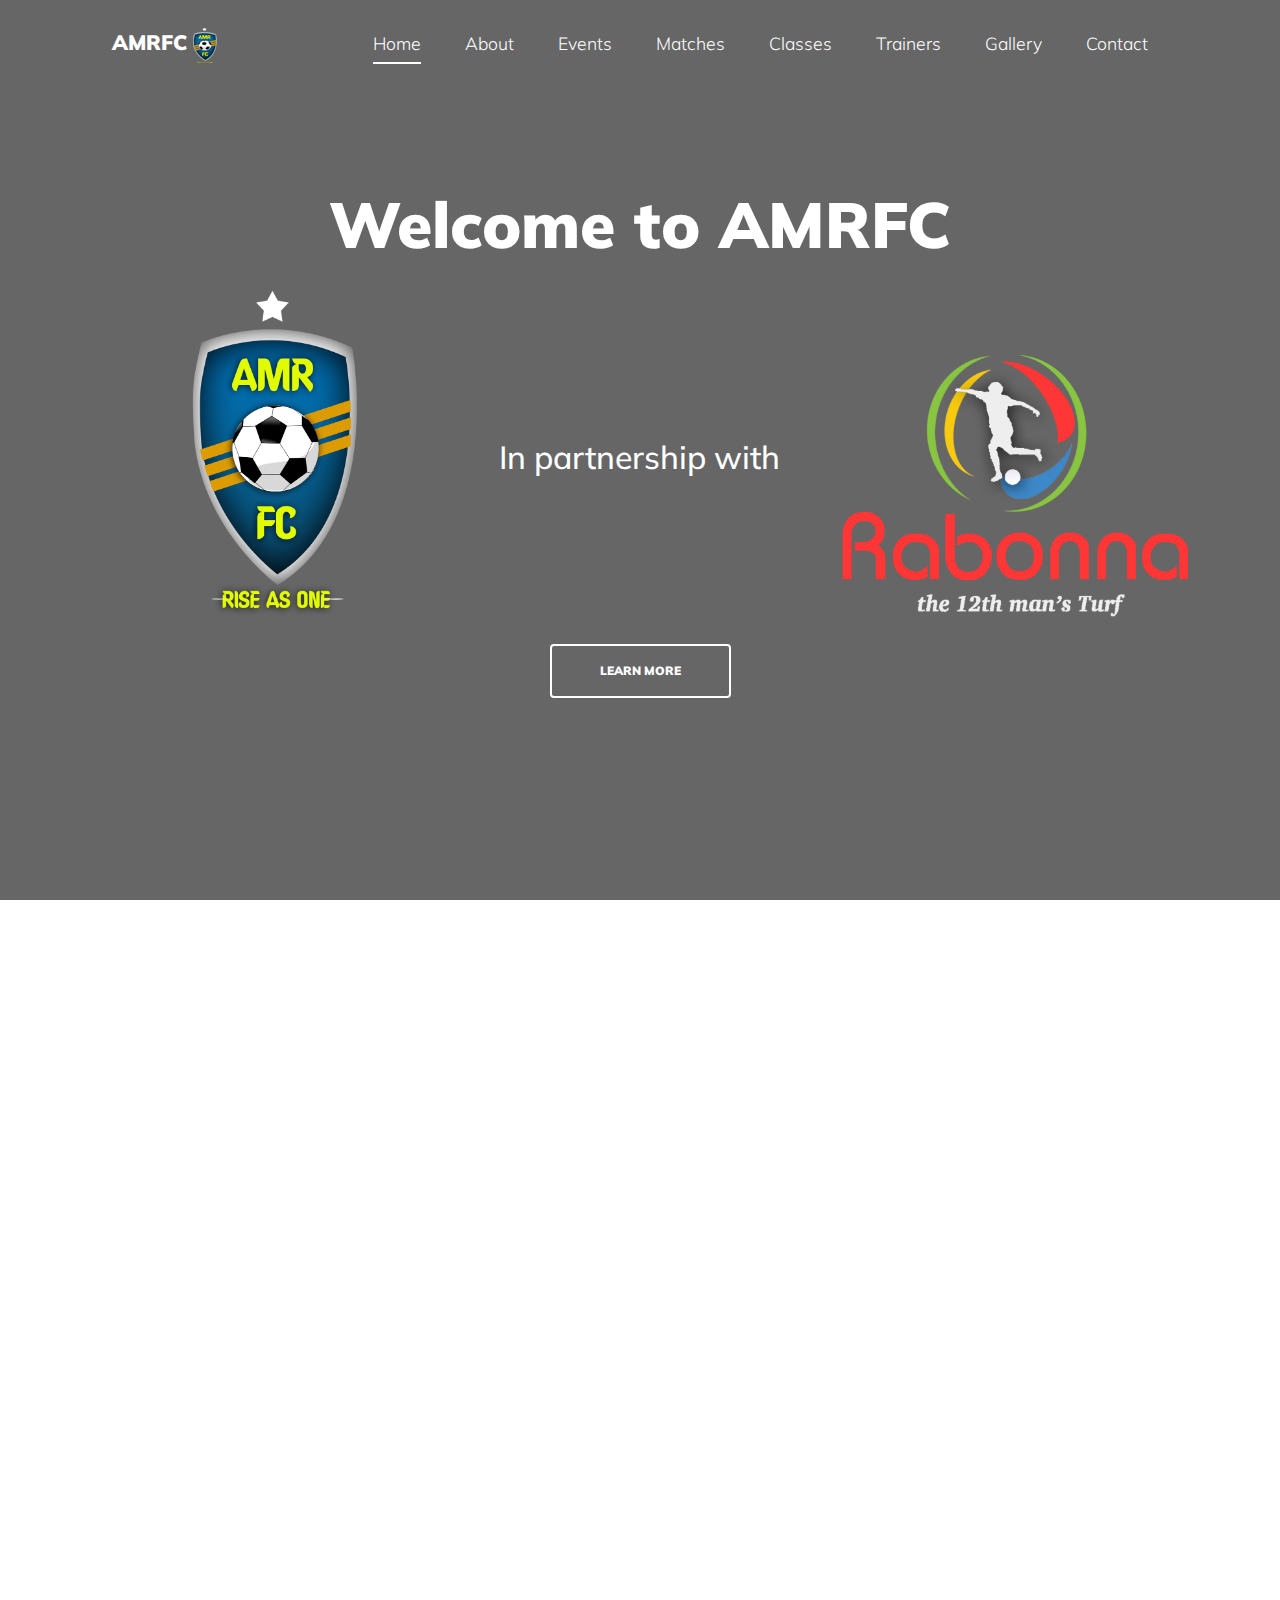
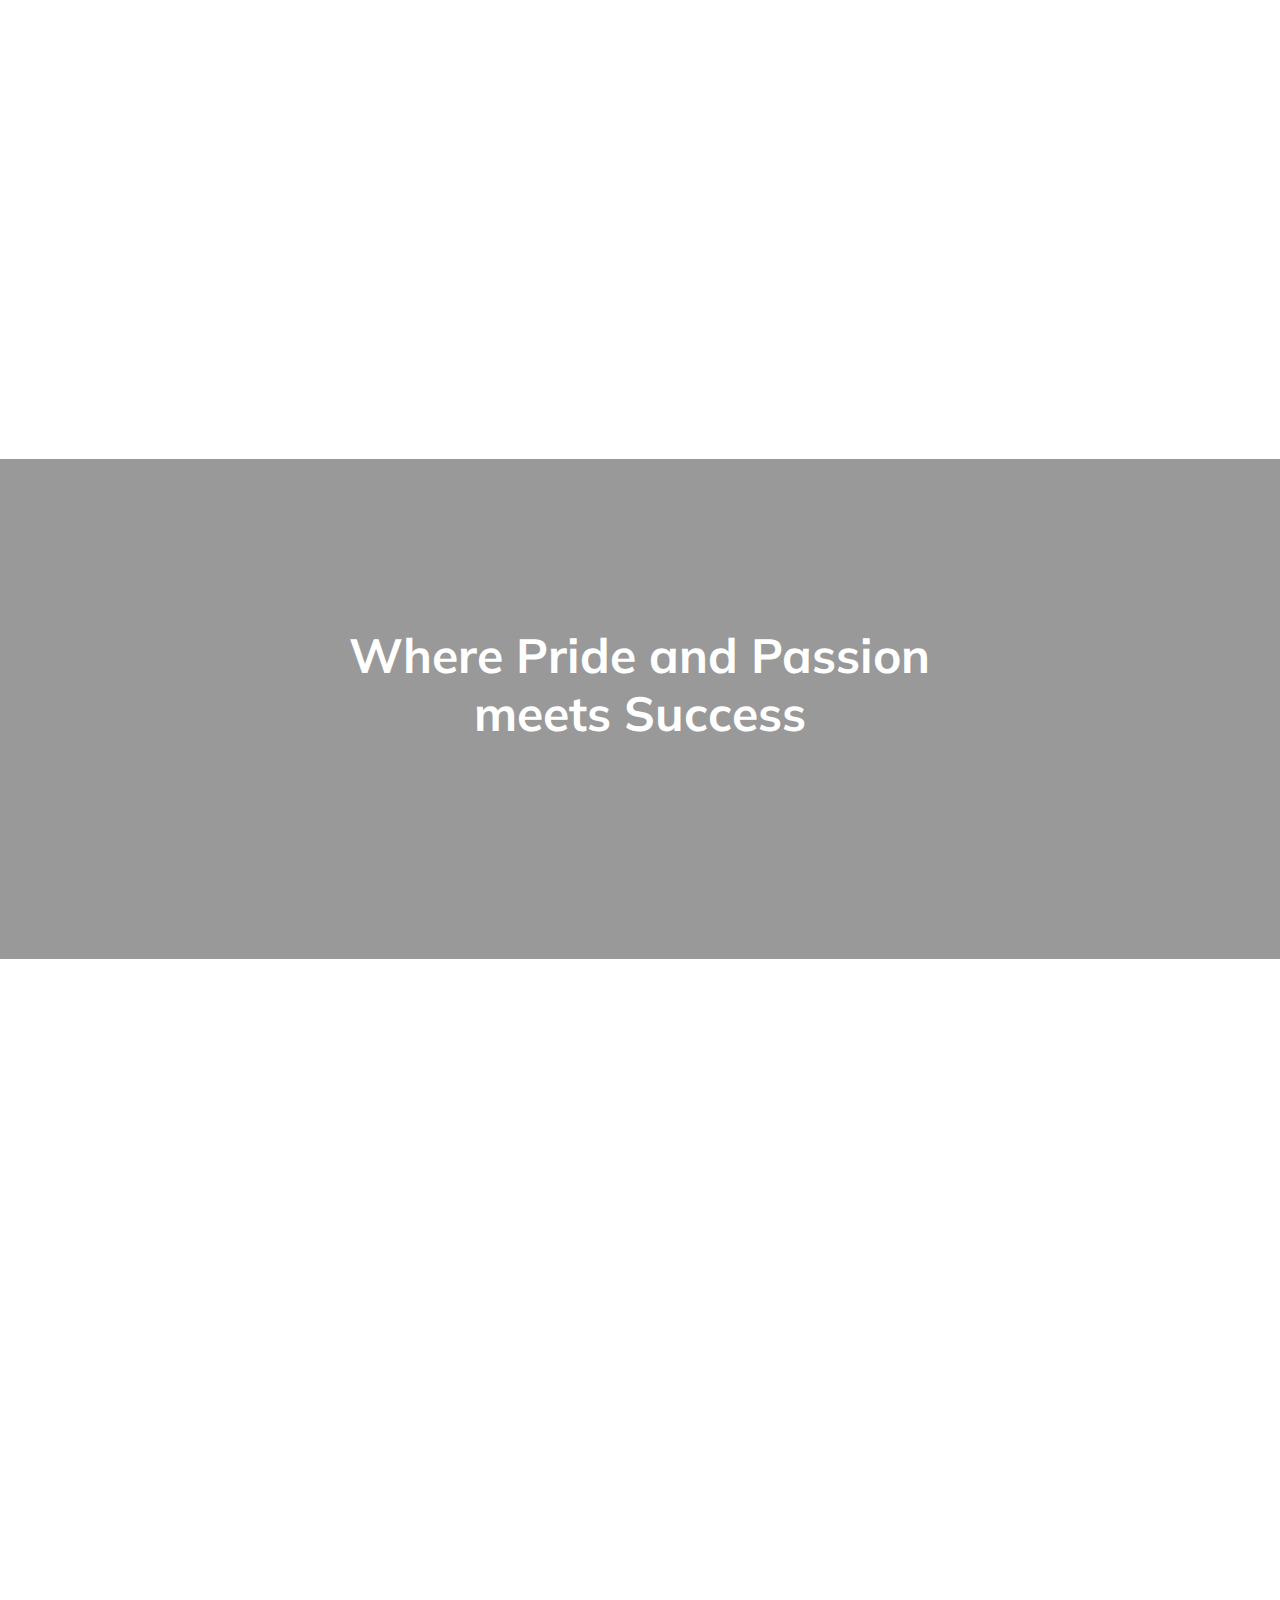
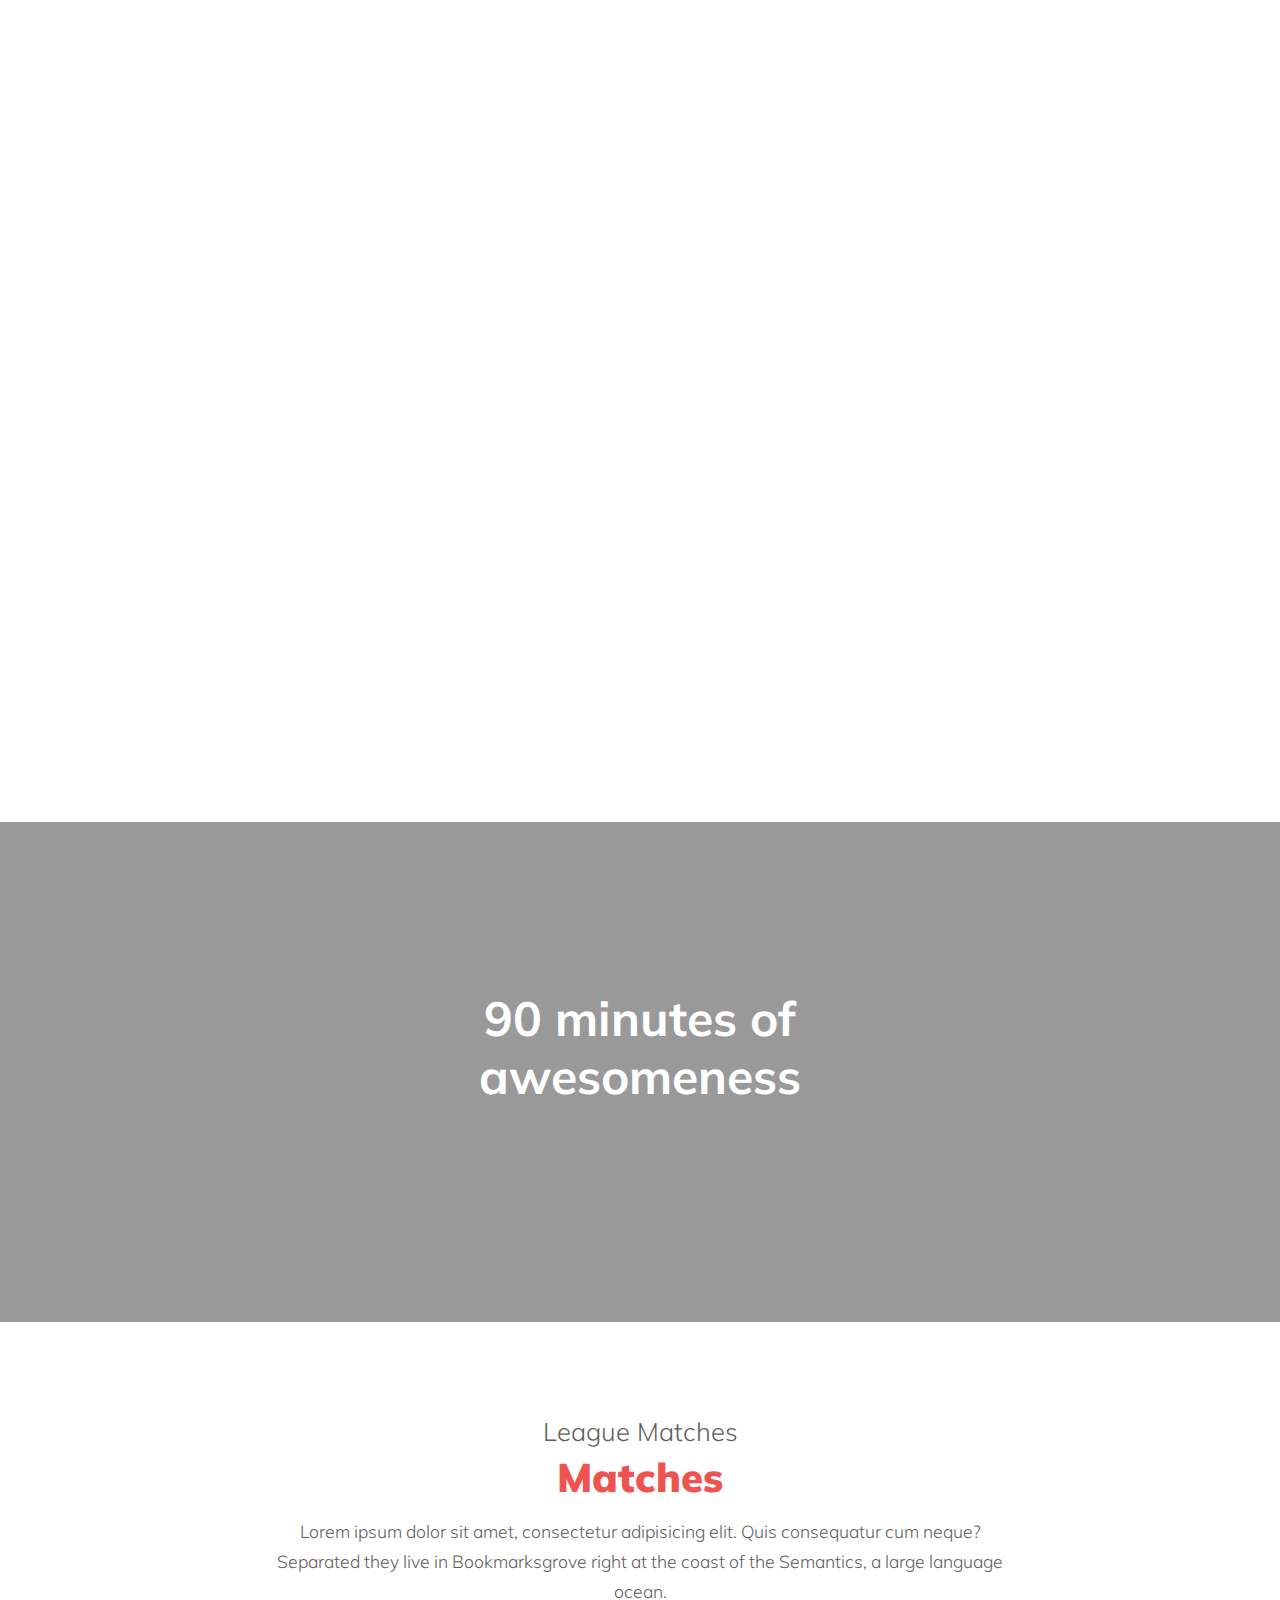
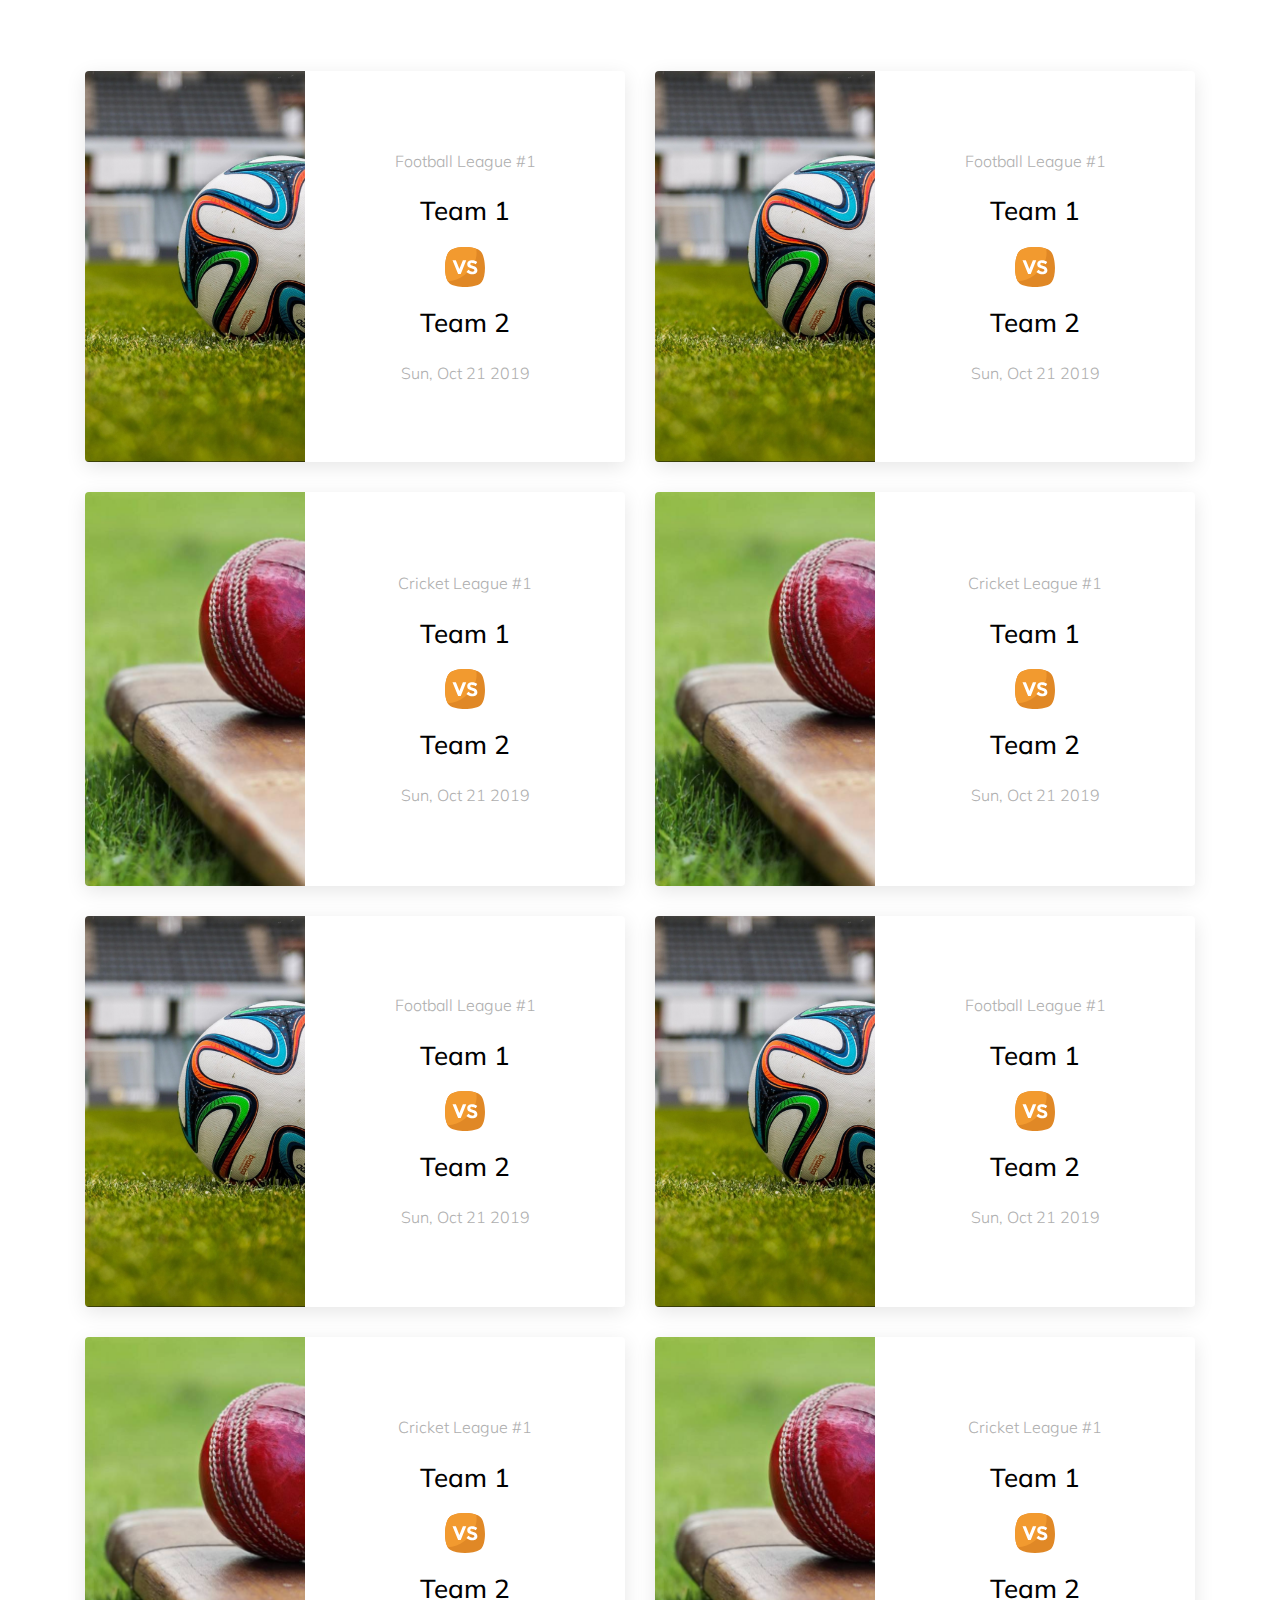
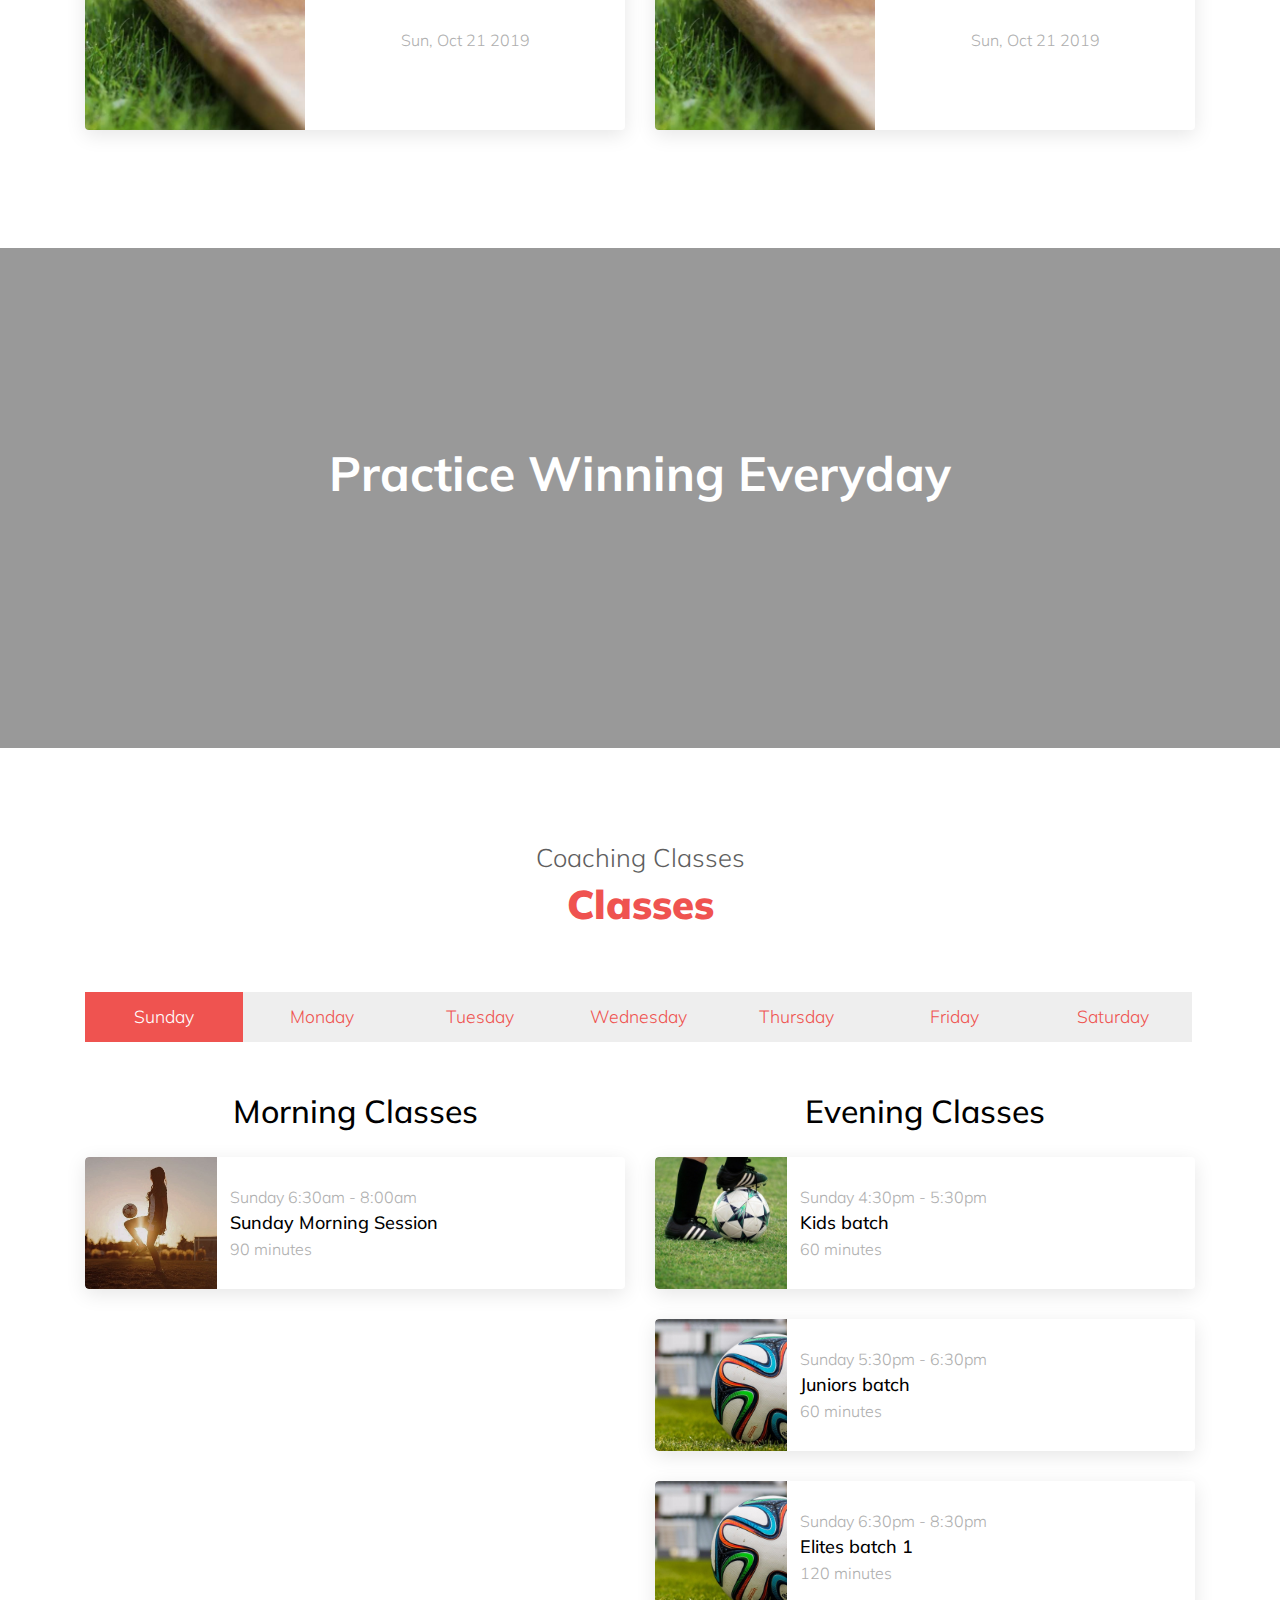
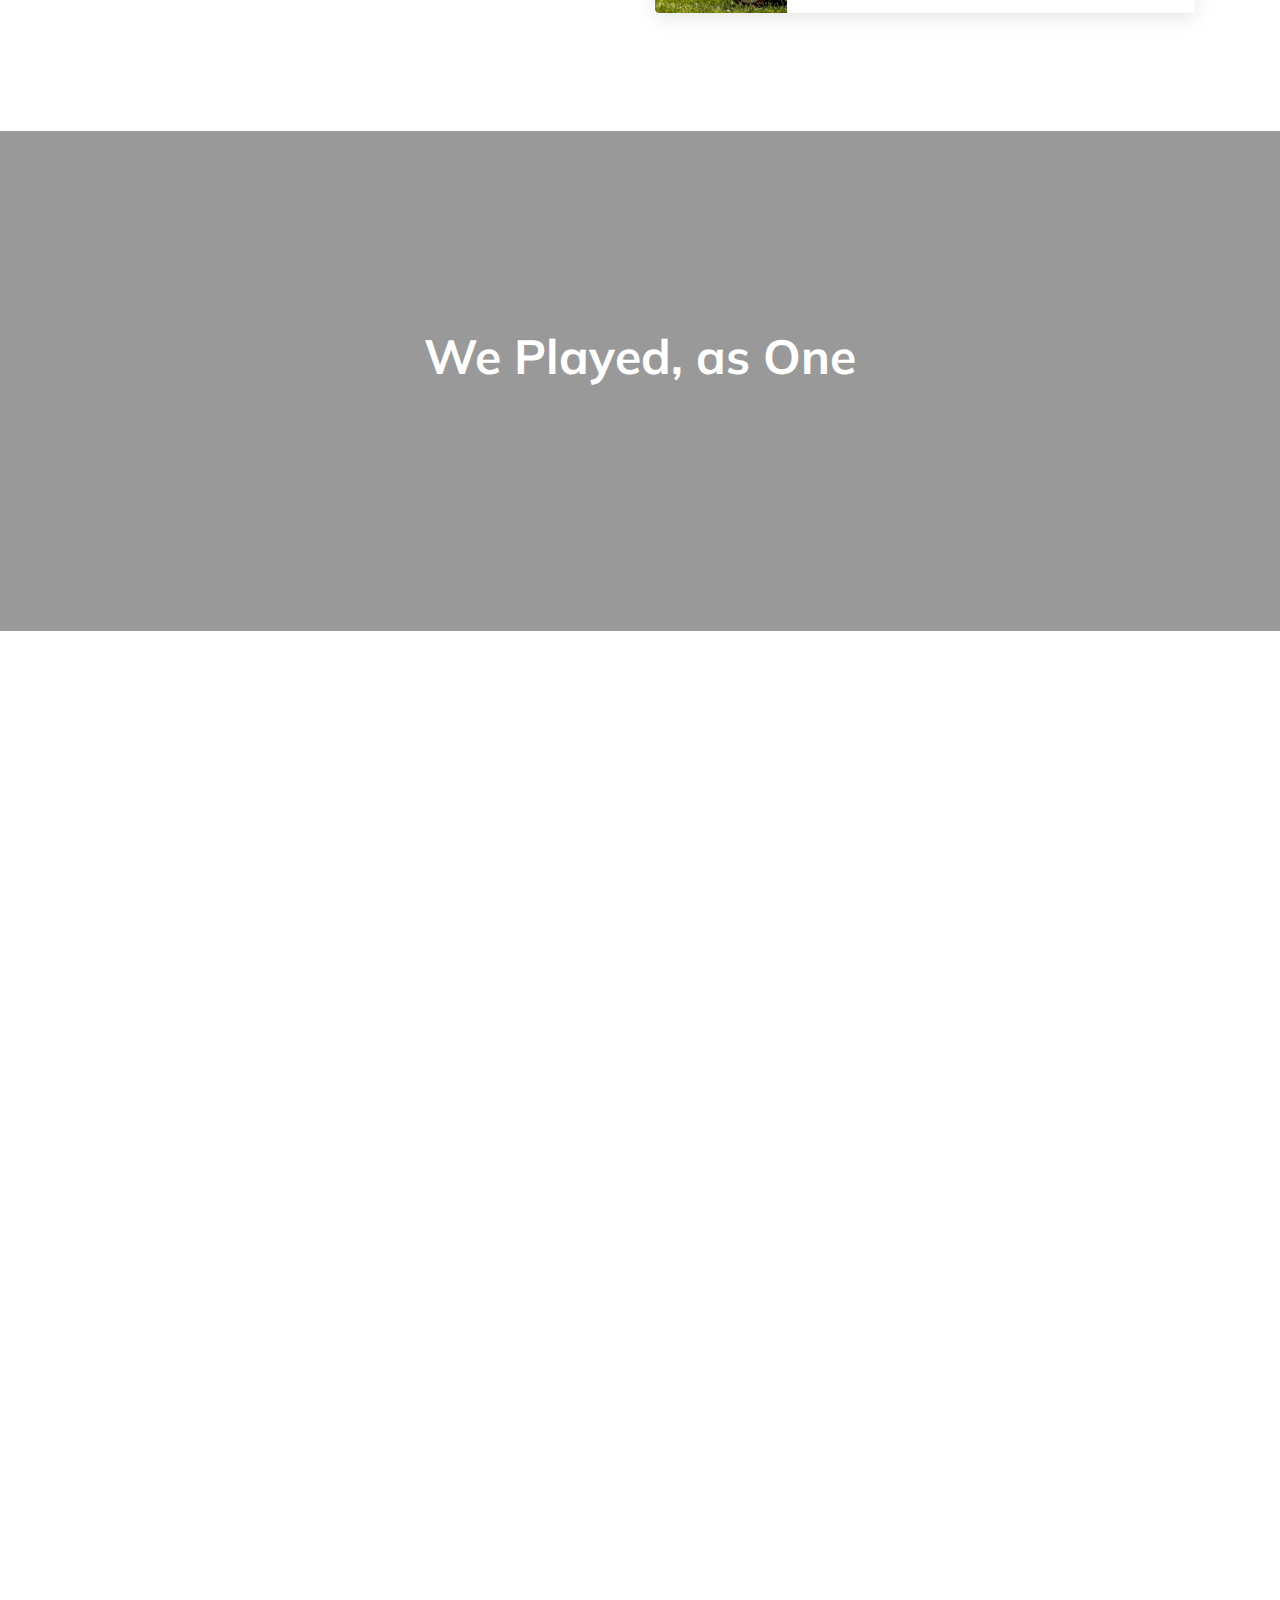
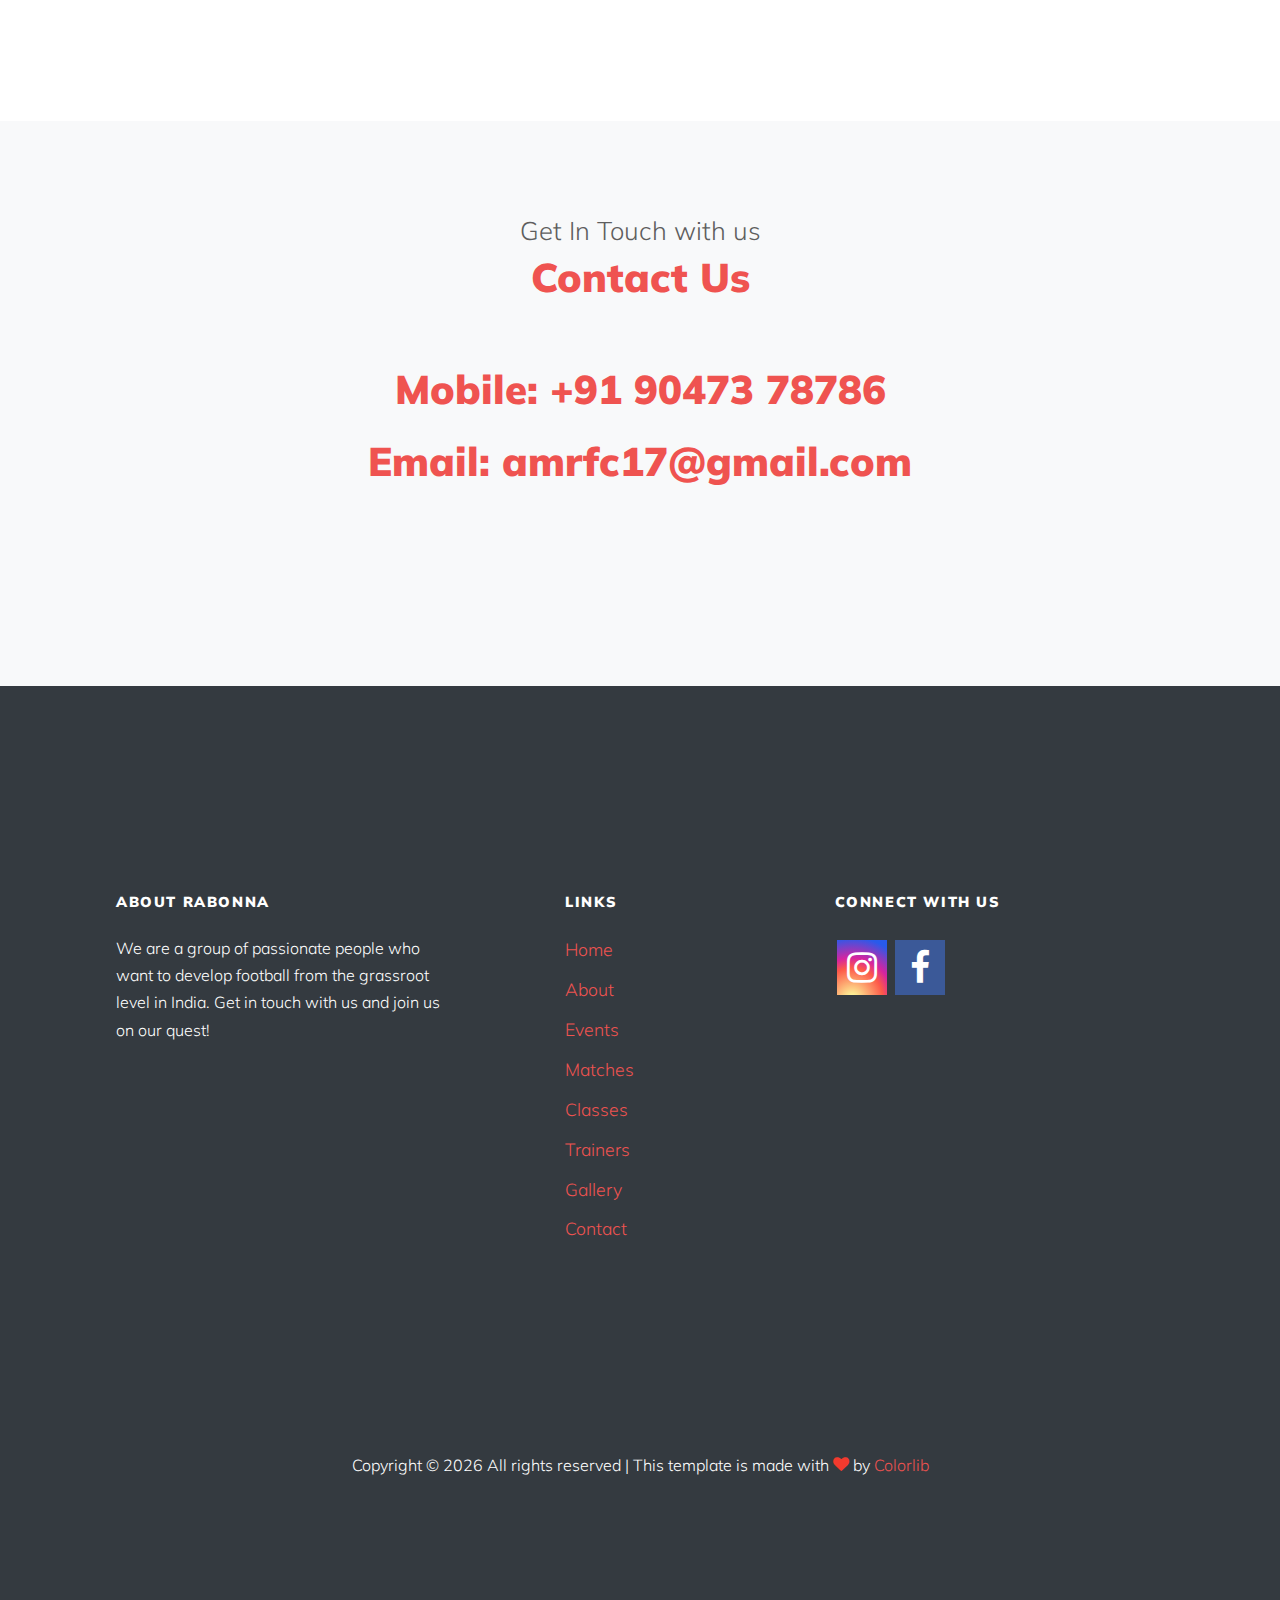
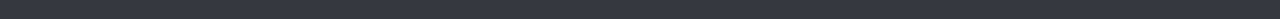
==== index.html @ 68c7debb "init code" ====
<!DOCTYPE html>
<html lang="en">

<head>
  <title>AMRFC</title>
  <meta charset="utf-8">
  <meta name="viewport" content="width=device-width, initial-scale=1, shrink-to-fit=no">
  <meta content="width=device-width, initial-scale=1" name="viewport" />

  <link href="https://fonts.googleapis.com/css?family=Muli:300,400,700,900" rel="stylesheet">
  <link rel="stylesheet" href="fonts/icomoon/style.css">
  <link rel="icon" 
      type="image/png" 
      href="rabonna_logo.png">
  <link rel="stylesheet" href="css/bootstrap.min.css">
  <link rel="stylesheet" href="css/jquery-ui.css">
  <link rel="stylesheet" href="css/owl.carousel.min.css">
  <link rel="stylesheet" href="css/owl.theme.default.min.css">
  <link rel="stylesheet" href="css/owl.theme.default.min.css">

  <link rel="stylesheet" href="css/jquery.fancybox.min.css">

  <link rel="stylesheet" href="css/bootstrap-datepicker.css">

  
  <link href="https://unpkg.com/nanogallery2@2.4.1/dist/css/nanogallery2.min.css" rel="stylesheet" type="text/css">
  
  
  <link rel="stylesheet" href="fonts/flaticon/font/flaticon.css">
  
  <link rel="stylesheet" href="css/aos.css">
  <link href="css/jquery.mb.YTPlayer.min.css" media="all" rel="stylesheet" type="text/css">
  
  <link rel="stylesheet" href="css/style.css">
    
  <link rel="stylesheet" href="css/query.css">
    
  <link rel="stylesheet" href="css/custom.css">
  <!-- Add icon library -->
  <link rel="stylesheet" href="https://cdnjs.cloudflare.com/ajax/libs/font-awesome/4.7.0/css/font-awesome.min.css">

  <!-- Script For Mobile-->
    
</head>

<body data-spy="scroll" data-target=".site-navbar-target" data-offset="300">

  <div class="site-wrap">

    <div class="site-mobile-menu site-navbar-target">
      <div class="site-mobile-menu-header">
        <div class="site-mobile-menu-close mt-3">
          <span class="icon-close2 js-menu-toggle"></span>
        </div>
      </div>
      <div class="site-mobile-menu-body"></div>
    </div>


    <header class="site-navbar py-4 js-sticky-header site-navbar-target" role="banner">

      <div class="container-fluid">
        <div class="d-flex align-items-center">
          <div class="site-logo"><a href="index.html">AMRFC <img src="images/amrfc_logo_sm.png" alt="" srcset=""> </a>
          </div>
          <div class="ml-auto">
            <nav class="site-navigation position-relative text-right" role="navigation">
              <ul class="site-menu main-menu js-clone-nav mr-auto d-none d-lg-block">
                <li><a href="#home-section" class="nav-link">Home</a></li>
                <li><a href="#about-section" class="nav-link">About</a></li>
                <li><a href="#events-section" class="nav-link">Events</a></li>
                <li><a href="#matches-section" class="nav-link">Matches</a></li>
                <li><a href="#classes-section" class="nav-link">Classes</a></li>
                <li><a href="#trainer-section" class="nav-link">Trainers</a></li>
                <li><a href="#gallery-section" class="nav-link">Gallery</a></li>
                <li><a href="#contact-section" class="nav-link">Contact</a></li>
              </ul>
            </nav>
            <a href="#" class="d-inline-block d-lg-none site-menu-toggle js-menu-toggle float-right"><span
                class="icon-menu h3"></span></a>
          </div>

        </div>
      </div>

    </header>

    <a id="bgndVideo" class="player"
      data-property="{videoURL:'https://www.youtube.com/watch?v=S2qfxKhSTsY',showYTLogo:false, showAnnotations: false, showControls: false, cc_load_policy: false, containment:'#home-section',autoPlay:true, mute:true, startAt:345, stopAt: 368, opacity:1}">
    </a>

    <div class="intro-section" id="home-section" style="background-color: #ccc;">
      <div class="container">

        <div class="row align-items-center intro-row">
          <div class="col-lg-12 mx-auto text-center" data-aos="fade-up">
            <div class="row">
              <div class="col-lg-12 mx-auto text-center">
                <h1 id="welcome-text" class="mb-3 center">Welcome to AMRFC</h1>
              </div>
            </div>
            <div class="row m-2 align-items-center">
              <div class="col-lg-4">
                <img src="images/amrfc_logo.png" class="landing-page-logo center">
              </div>

              <div class="col-lg-4">
                <h2 class="text-white center">In partnership with</h2>
              </div>

              <div class="col-lg-4">
                <img src="images/rabonna_logo.png" class="landing-page-logo center">
              </div>
            </div>
            <div class="row">
                <div class="col-lg-12 mx-auto text-center">
                  <p class="text-center">
                    <a href="#about-section" class="btn btn-outline-white py-3 px-5 js-anchor-link">Learn More</a>
                  </p>
                </div>
            </div>
          </div>
        </div>
      </div>
    </div>

    <!-- About Section -->
    <div class="site-section" id="about-section">
        <div class="container">
          <div class="row justify-content-center text-center mb-5" data-aos="fade-up">
            <div class="col-md-8  section-heading">
              <span class="subheading">Who we are</span>
              <h2 class="heading mb-3">About us</h2>
              <p>
                </p>
              </div>
            </div>
            <div class="row m-3 mb-5">
              <div class="col-lg-6 col-md-8" data-aos="fade-right" data-aos-delay="100">
                <h3 class="center">Turf Rabonna</h3>
                <p>Launched in May 2019 by Mrs. Lavanya Murali, it is one of the biggest turfs in Chennai.
                  We have tied up with AMRFC to focus on grassroot level development in Football.
                </p>
              </div>
              <div class="col-lg-6 col-md-8" data-aos="fade-left" data-aos-delay="200">
                <img src="images/about-turf.jpg" width="100%" alt="Turf Rabonna">
              </div>
            </div>
            <div class="row m-3 mb-3">
              <div class="col-lg-6 col-md-8 order-md-2" data-aos="fade-left" data-aos-delay="100">
                <h3 class="center">AMRFC</h3>
                <p>Established in 2015, November 9 by Mr. Murali Sankar, a former Paris saint-German Futbo'l Technical coach From a professional football player to a passionate mentor, his dream has always been to bring the youth of india to the international football stage.</p>
              </div>
              <div class="col-lg-6 col-md-8 order-md-1" data-aos="fade-right" data-aos-delay="200">
                <img src="images/about-turf2.jpg" width="100%" alt="Turf Rabonna">
              </div>
            </div>


        </div>
      </div>

    </div>
  </div>
  <!-- End About Section -->


  <div class="bgimg" style="background-image: url('images/bg_1.jpg');" data-stellar-background-ratio="0.5">

    <div class="container">
      <div class="row align-items-center justify-content-center text-center">
        <div class="col-md-7">
          <h2 class="">Where Pride and Passion meets Success</h2>
          <p class="lead mx-auto desc mb-5">
            <!-- Nothing for now -->
          </p>
        </div>
      </div>
    </div>

  </div>

  <!-- Events Section -->
  <div class="site-section" id="events-section">
    <div class="container">
      <div class="row justify-content-center text-center mb-5" data-aos="fade-up">
        <div class="col-md-8  section-heading">
          <span class="subheading">What's happening at Turf Rabonna?</span>
          <h2 class="heading mb-3">Events</h2>
          <p>There's always something happening at our Turf, check out the many events that we conduct.
          </p>
        </div>
      </div>

      <div class="row">
        <div class="col-lg-4 mb-4 col-md-6" data-aos="fade-up" data-aos-delay="">
          <div class="ftco-feature-1 class-item" id="summerCamp">
            <img src="images/sunny.svg" class="center events-icon">
            <div class="ftco-feature-1-text">
                <h2>Summer Camp</h2>
                <p> Do something unforgettable and create memories this Summer at our summer camp!</p>
            </div>
            <a href="#"class="btn btn-modal" data-event-id = "summerCamp" data-toggle="modal" data-target="#exampleModal">More</a>
          </div>
        </div>
        <div class="col-lg-4 mb-4 col-md-6" data-aos="fade-up" data-aos-delay="100">
          <div class="ftco-feature-1 class-item">
            <img src="images/football.svg" class="center events-icon">
            <div class="ftco-feature-1-text">
                <h2>Football</h2>
                <p>Join our football class or participate in one of the many league matches we conduct at our Turf!</p>
            </div>
            <a href="#" class="btn btn-modal" data-event-id = "football" data-toggle="modal" data-target="#exampleModal">More</a>
          </div>
        </div>
        <div class="col-lg-4 mb-4 col-md-6" data-aos="fade-up" data-aos-delay="200">
          <div class="ftco-feature-1 class-item">
            <img src="images/021-cricket-7.svg" class="center events-icon">
            <div class="ftco-feature-1-text">
              <h2>Box Cricket</h2>
              <p>Coming soon</p>
            </div>
            <a href="#" class="btn btn-modal" data-event-id = "boxCricket" data-toggle="modal" data-target="#exampleModal">More</a>
          </div>
        </div>

        <div class="col-lg-4 mb-4 col-md-6" data-aos="fade-up" data-aos-delay="">
          <div class="ftco-feature-1 class-item">
            <img src="images/roller-skate.svg" class="center events-icon">
            <div class="ftco-feature-1-text">
              <h2>Skating</h2>
              <p>Coming soon</p>
            </div>
            <a href="#" class="btn btn-modal" data-event-id = "skating" data-toggle="modal" data-target="#exampleModal">More</a>
          </div>
        </div>

        <div class="col-lg-4 mb-4 col-md-6" data-aos="fade-up" data-aos-delay="100">
          <div class="ftco-feature-1 class-item">
            <img src="images/018-wheel.svg" class="center events-icon">
            <div class="ftco-feature-1-text">
              <h2>Crossfit</h2>
              <p>Coming soon
              </p>
            </div>
            <a href="#" class="btn btn-modal" data-event-id = "crossfit" data-toggle="modal" data-target="#exampleModal">More</a>  
          </div>
        </div>

        <div class="col-lg-4 mb-4 col-md-6" data-aos="fade-up" data-aos-delay="200">
            <div class="ftco-feature-1 class-item">
            <img src="images/basketball.svg" class="center events-icon">
            <div class="ftco-feature-1-text">
              <h2>Basketball</h2>
              <p>Coming soon</p>
            </div>
            <a href="#" class="btn btn-modal" data-event-id = "basketball" data-toggle="modal" data-target="#exampleModal">More</a>    
          </div>
        </div>

        <div class="col-lg-4 mb-4 col-md-6" data-aos="fade-up" data-aos-delay="200">
        </div>

        <div class="col-lg-4 mb-4 col-md-6" data-aos="fade-up" data-aos-delay="200">
          <div class="ftco-feature-1 class-item">
            <img src="images/027-silambam-2.svg" class="center events-icon">
            <div class="ftco-feature-1-text">
              <h2>Silambattam</h2>
              <p>Coming soon</p>
            </div>
            <a href="#" class="btn btn-modal" data-event-id = "silambattam" data-toggle="modal" data-target="#exampleModal">More</a>
          </div>
        </div>


        <div class="col-lg-4 mb-4 col-md-6" data-aos="fade-up" data-aos-delay="200">
        </div>

      </div>
    </div>
  </div>
  <!-- End Events Section -->


  <div id="matches-banner" class="bgimg" style="background-image: url('images/bg_2.jpg');" data-stellar-background-ratio="0.5">

    <div class="container">
      <div class="row align-items-center justify-content-center text-center">
        <div class="col-md-7">
          <h2 class="">90 minutes of awesomeness</h2>
          <p class="lead mx-auto desc mb-5">
            <!-- Catchy content -->
          </p>
        </div>
      </div>
    </div>

  </div>

  <!-- Matches Section -->
  <div class="site-section" id="matches-section">
    <div class="container">
      <div class="row justify-content-center text-center mb-5">
        <div class="col-md-8  section-heading">
          <span class="subheading">League Matches</span>
          <h2 class="heading mb-3">Matches</h2>
          <p>Lorem ipsum dolor sit amet, consectetur adipisicing elit. Quis consequatur cum neque?
            Separated they live in Bookmarksgrove right at the coast of the Semantics, a large language ocean.</p>
        </div>
      </div>
      <div class="row">
        <div class="col-lg-6">
          <a href="#matches-section" class="class-item-thumbnail">
            <div class="class-item d-flex align-items-center">
              <img src="images/img_2.jpg" alt="Image">
              <div class="class-item-text">
                <span>Football League #1</span>
                <h2 class="team-name">Team 1</h2>
                <img src="images/versus.svg" alt="" class="versus-icon center">
                <h2 class="team-name">Team 2</h2>
                <span>Sun, Oct 21 2019</span>
              </div>
            </div>
          </a>

          <a href="#matches-section" class="class-item-thumbnail">
            <div class="class-item d-flex align-items-center">
              <img src="images/img_1.jpg" alt="Image">
              <div class="class-item-text">
                <span>Cricket League #1</span>
                <h2 class="team-name">Team 1</h2>
                <img src="images/versus.svg" alt="" class="versus-icon center">
                <h2 class="team-name">Team 2</h2>
                <span>Sun, Oct 21 2019</span>
              </div>
            </div>
          </a>

          <a href="#matches-section" class="class-item-thumbnail">
            <div class="class-item d-flex align-items-center">
              <img src="images/img_2.jpg" alt="Image">
              <div class="class-item-text">
                <span>Football League #1</span>
                <h2 class="team-name">Team 1</h2>
                <img src="images/versus.svg" alt="" class="versus-icon center">
                <h2 class="team-name">Team 2</h2>
                <span>Sun, Oct 21 2019</span>
              </div>
            </div>
          </a>

          <a href="#matches-section" class="class-item-thumbnail">
            <div class="class-item d-flex align-items-center">
              <img src="images/img_1.jpg" alt="Image">
              <div class="class-item-text">
                <span>Cricket League #1</span>
                <h2 class="team-name">Team 1</h2>
                <img src="images/versus.svg" alt="" class="versus-icon center">
                <h2 class="team-name">Team 2</h2>
                <span>Sun, Oct 21 2019</span>
              </div>
            </div>
          </a>


        </div>
        <div class="col-lg-6">
          <a href="#matches-section" class="class-item-thumbnail">
            <div class="class-item d-flex align-items-center">
              <img src="images/img_2.jpg" alt="Image">
              <div class="class-item-text">
                <span>Football League #1</span>
                <h2 class="team-name">Team 1</h2>
                <img src="images/versus.svg" alt="" class="versus-icon center">
                <h2 class="team-name">Team 2</h2>
                <span>Sun, Oct 21 2019</span>
              </div>
            </div>
          </a>

          <a href="#matches-section" class="class-item-thumbnail">
            <div class="class-item d-flex align-items-center">
              <img src="images/img_1.jpg" alt="Image">
              <div class="class-item-text">
                <span>Cricket League #1</span>
                <h2 class="team-name">Team 1</h2>
                <img src="images/versus.svg" alt="" class="versus-icon center">
                <h2 class="team-name">Team 2</h2>
                <span>Sun, Oct 21 2019</span>
              </div>
            </div>
          </a>

          <a href="#matches-section" class="class-item-thumbnail">
            <div class="class-item d-flex align-items-center">
              <img src="images/img_2.jpg" alt="Image">
              <div class="class-item-text">
                <span>Football League #1</span>
                <h2 class="team-name">Team 1</h2>
                <img src="images/versus.svg" alt="" class="versus-icon center">
                <h2 class="team-name">Team 2</h2>
                <span>Sun, Oct 21 2019</span>
              </div>
            </div>
          </a>

          <a href="#matches-section" class="class-item-thumbnail">
            <div class="class-item d-flex align-items-center">
              <img src="images/img_1.jpg" alt="Image">
              <div class="class-item-text">
                <span>Cricket League #1</span>
                <h2 class="team-name">Team 1</h2>
                <img src="images/versus.svg" alt="" class="versus-icon center">
                <h2 class="team-name">Team 2</h2>
                <span>Sun, Oct 21 2019</span>
              </div>
            </div>
          </a>
        </div>
      </div>
    </div>
  </div>
  <!-- End Matches Section -->

  <div class="bgimg" style="background-image: url('images/bg_3.jpg');" data-stellar-background-ratio="0.5">
    <div class="container">
      <div class="row align-items-center justify-content-center text-center">
        <div class="col-md-7">
          <h2 class="">Practice Winning Everyday</h2>
          <p class="lead mx-auto desc mb-5">
            <!-- Catchy content -->
          </p>
        </div>
      </div>
    </div>
  </div>

  <!-- Classes Section -->
  <div class="site-section" id="classes-section">
    <div class="container">
      <div class="row justify-content-center text-center mb-5">
        <div class="col-md-8  section-heading">
          <span class="subheading">Coaching Classes</span>
          <h2 class="heading mb-3">Classes</h2>
          <!-- <p>Far far away, behind the word mountains, far from the countries Vokalia and Consonantia, there live the
            blind
            texts.
            Separated they live in Bookmarksgrove right at the coast of the Semantics, a large language ocean.</p> -->
        </div>
      </div>


      <div class="row">
        <div class="col-12">
          <ul class="nav days d-flex" role="tablist">
            <li class="nav-item">
              <a class="nav-link active" id="sunday-tab" data-toggle="tab" href="#nav-sunday" role="tab"
                aria-controls="sunday" aria-selected="true">Sunday</a>
            </li>
            <li class="nav-item">
              <a class="nav-link" id="monday-tab" data-toggle="tab" href="#nav-monday" role="tab" aria-controls="monday"
                aria-selected="false">Monday</a>
            </li>
            <li class="nav-item">
              <a class="nav-link" id="tuesday-tab" data-toggle="tab" href="#nav-tuesday" role="tab"
                aria-controls="tuesday" aria-selected="false">Tuesday</a>
            </li>
            <li class="nav-item">
              <a class="nav-link" id="wednesday-tab" data-toggle="tab" href="#nav-wednesday" role="tab"
                aria-controls="wednesday" aria-selected="false">Wednesday</a>
            </li>

            <li class="nav-item">
              <a class="nav-link" id="thursday-tab" data-toggle="tab" href="#nav-thursday" role="tab"
                aria-controls="thursday" aria-selected="false">Thursday</a>
            </li>
            <li class="nav-item">
              <a class="nav-link" id="friday-tab" data-toggle="tab" href="#nav-friday" role="tab" aria-controls="friday"
                aria-selected="false">Friday</a>
            </li>
            <li class="nav-item">
              <a class="nav-link" id="saturday-tab" data-toggle="tab" href="#nav-saturday" role="tab"
                aria-controls="saturday" aria-selected="false">Saturday</a>
            </li>
          </ul>
        </div>
      </div>

      <div class="tab-content">
        <div class="tab-pane fade show active" id="nav-sunday" role="tabpanel" aria-labelledby="nav-sunday-tab">
          <div class="row">
            <div class="col-lg-6">
              <div class="schedule-session">
                <h2>Morning Classes</h2>
              </div>
              <div class="class-item d-flex align-items-center">
                <a href="#classes-section" class="class-item-thumbnail">
                  <img src="images/morning-class.jpg" alt="Image">
                </a>
                <div class="class-item-text">
                  <span>Sunday 6:30am - 8:00am</span>
                  <h2><a href="#classes-section">Sunday Morning Session</a></h2>
                  <!-- <span>By Justin Daniel</span>, -->
                  <span>90 minutes</span>
                </div>
              </div>

            </div>
            <div class="col-lg-6">
              <div class="schedule-session">

                <h2>Evening Classes</h2>
              </div>

              <div class="class-item d-flex align-items-center">
                <a href="#classes-section" class="class-item-thumbnail">
                  <img src="images/kids-class.jpg" alt="Image">
                </a>
                <div class="class-item-text">
                  <span>Sunday 4:30pm - 5:30pm</span>
                  <h2><a href="#classes-section">Kids batch</a></h2>
                  <!-- <span>By Justin Daniel</span>, -->
                  <span>60 minutes</span>
                </div>
              </div>

              <div class="class-item d-flex align-items-center">
                <a href="#classes-section" class="class-item-thumbnail">
                  <img src="images/img_2.1.jpg" alt="Image">
                </a>
                <div class="class-item-text">
                  <span>Sunday 5:30pm - 6:30pm</span>
                  <h2><a href="#classes-section">Juniors batch</a></h2>
                  <!-- <span>By Justin Daniel</span>, -->
                  <span>60 minutes</span>
                </div>
              </div>

              <div class="class-item d-flex align-items-center">
                <a href="#classes-section" class="class-item-thumbnail">
                  <img src="images/img_2.1.jpg" alt="Image">
                </a>
                <div class="class-item-text">
                  <span>Sunday 6:30pm - 8:30pm</span>
                  <h2><a href="#classes-section">Elites batch 1</a></h2>
                  <!-- <span>By Justin Daniel</span>, -->
                  <span>120 minutes</span>
                </div>
              </div>

            </div>
          </div>
        </div>
        <div class="tab-pane fade" id="nav-monday" role="tabpanel" aria-labelledby="nav-monday-tab">
          <div class="row">


            <div class="col-lg-6">
              <div class="schedule-session">

                <h2>Morning Classes</h2>
              </div>
              <div class="class-item d-flex align-items-center">
                <a href="#classes-section" class="class-item-thumbnail">
                  <img src="images/morning-class.jpg" alt="Image">
                </a>
                <div class="class-item-text">
                  <span>Monday 6:00am - 7:00am</span>
                  <h2><a href="#classes-section">Monday Morning Session</a></h2>
                  <!-- <span>By Justin Daniel</span>, -->
                  <span>60 minutes</span>
                </div>
              </div>

            </div>
            <div class="col-lg-6">
              <div class="schedule-session">

                <h2>Evening Classes</h2>
              </div>
              <div class="class-item d-flex align-items-center">
                <a href="#classes-section" class="class-item-thumbnail">
                  <img src="images/kids-class.jpg" alt="Image">
                </a>
                <div class="class-item-text">
                  <span>Monday 4:30pm - 5:30pm</span>
                  <h2><a href="#classes-section">Kids batch</a></h2>
                  <!-- <span>By Justin Daniel</span>, -->
                  <span>60 minutes</span>
                </div>
              </div>

              <div class="class-item d-flex align-items-center">
                <a href="#classes-section" class="class-item-thumbnail">
                  <img src="images/img_2.1.jpg" alt="Image">
                </a>
                <div class="class-item-text">
                  <span>Monday 5:30pm - 6:30pm</span>
                  <h2><a href="#classes-section">Juniors batch</a></h2>
                  <!-- <span>By Justin Daniel</span>, -->
                  <span>60 minutes</span>
                </div>
              </div>

            </div>
          </div>
        </div>
        <div class="tab-pane fade" id="nav-tuesday" role="tabpanel" aria-labelledby="nav-tuesday-tab">
          <div class="row">

            <div class="col-lg-6">
              <div class="schedule-session">

                <h2>Morning Classes</h2>
              </div>
              <div class="class-item d-flex align-items-center">
                <a href="#classes-section" class="class-item-thumbnail">
                  <img src="images/morning-class.jpg" alt="Image">
                </a>
                <div class="class-item-text">
                  <span>Tuesday 6:00am - 7:00am</span>
                  <h2><a href="#classes-section">Tuesday Morning Session</a></h2>
                  <!-- <span>By Justin Daniel</span>, -->
                  <span>60 minutes</span>
                </div>
              </div>

            </div>
            <div class="col-lg-6">
              <div class="schedule-session">

                <h2>Evening Classes</h2>
              </div>

              <div class="class-item d-flex align-items-center">
                <a href="#classes-section" class="class-item-thumbnail">
                  <img src="images/kids-class.jpg" alt="Image">
                </a>
                <div class="class-item-text">
                  <span>Tuesday 4:30pm - 5:30pm</span>
                  <h2><a href="#classes-section">Kids batch</a></h2>
                  <!-- <span>By Justin Daniel</span>, -->
                  <span>60 minutes</span>
                </div>
              </div>

              <div class="class-item d-flex align-items-center">
                <a href="#classes-section" class="class-item-thumbnail">
                  <img src="images/img_2.1.jpg" alt="Image">
                </a>
                <div class="class-item-text">
                  <span>Tuesday 5:30pm - 6:30pm</span>
                  <h2><a href="#classes-section">Juniors batch</a></h2>
                  <!-- <span>By Justin Daniel</span>, -->
                  <span>60 minutes</span>
                </div>
              </div>

            </div>

          </div>
        </div>
        <div class="tab-pane fade" id="nav-wednesday" role="tabpanel" aria-labelledby="nav-wednesday-tab">
          <div class="row">
            <div class="col-lg-6">
              <div class="schedule-session">

                <h2>Morning Classes</h2>
              </div>
              <div class="class-item d-flex align-items-center">
                <a href="#classes-section" class="class-item-thumbnail">
                  <img src="images/morning-class.jpg" alt="Image">
                </a>
                <div class="class-item-text">
                  <span>Wednesday 6:30am - 7:00am</span>
                  <h2><a href="#classes-section">Wednesday Morning Session</a></h2>
                  <!-- <span>By Justin Daniel</span>, -->
                  <span>60 minutes</span>
                </div>
              </div>

            </div>
            <div class="col-lg-6">
              <div class="schedule-session">

                <h2>Evening Classes</h2>
              </div>

              <div class="class-item d-flex align-items-center">
                <a href="#classes-section" class="class-item-thumbnail">
                  <img src="images/kids-class.jpg" alt="Image">
                </a>
                <div class="class-item-text">
                  <span>Wednesday 4:30pm - 5:30pm</span>
                  <h2><a href="#classes-section">Kids batch</a></h2>
                  <!-- <span>By Justin Daniel</span>, -->
                  <span>60 minutes</span>
                </div>
              </div>

              <div class="class-item d-flex align-items-center">
                <a href="#classes-section" class="class-item-thumbnail">
                  <img src="images/img_2.1.jpg" alt="Image">
                </a>
                <div class="class-item-text">
                  <span>Wednesday 5:30pm - 6:30pm</span>
                  <h2><a href="#classes-section">Juniors batch</a></h2>
                  <!-- <span>By Justin Daniel</span>, -->
                  <span>60 minutes</span>
                </div>
              </div>

            </div>
          </div>
        </div>
        <div class="tab-pane fade" id="nav-thursday" role="tabpanel" aria-labelledby="nav-thursday-tab">
          <div class="row">
            <div class="col-lg-6">
              <div class="schedule-session">

                <h2>Morning Classes</h2>
              </div>
              <div class="class-item d-flex align-items-center">
                <a href="#classes-section" class="class-item-thumbnail">
                  <img src="images/morning-class.jpg" alt="Image">
                </a>
                <div class="class-item-text">
                  <span>Thursday 6:00am - 7:00am</span>
                  <h2><a href="#classes-section">Thursday Morning Session</a></h2>
                  <!-- <span>By Justin Daniel</span>, -->
                  <span>60 minutes</span>
                </div>
              </div>

            </div>
            <div class="col-lg-6">
              <div class="schedule-session">

                <h2>Evening Classes</h2>
              </div>

              <div class="class-item d-flex align-items-center">
                <a href="#classes-section" class="class-item-thumbnail">
                  <img src="images/kids-class.jpg" alt="Image">
                </a>
                <div class="class-item-text">
                  <span>Thursday 4:30pm - 5:30pm</span>
                  <h2><a href="#classes-section">Kids batch</a></h2>
                  <!-- <span>By Justin Daniel</span>, -->
                  <span>60 minutes</span>
                </div>
              </div>

              <div class="class-item d-flex align-items-center">
                <a href="#classes-section" class="class-item-thumbnail">
                  <img src="images/img_2.1.jpg" alt="Image">
                </a>
                <div class="class-item-text">
                  <span>Thursday 5:30pm - 6:30pm</span>
                  <h2><a href="#classes-section">Juniors batch</a></h2>
                  <!-- <span>By Justin Daniel</span>, -->
                  <span>60 minutes</span>
                </div>
              </div>

            </div>
          </div>
        </div>
        <div class="tab-pane fade" id="nav-friday" role="tabpanel" aria-labelledby="nav-friday-tab">
          <div class="row">
            <div class="col-lg-6">
              <div class="schedule-session">

                <h2>Morning Classes</h2>
              </div>
              <div class="class-item d-flex align-items-center">
                <a href="#classes-section" class="class-item-thumbnail">
                  <img src="images/morning-class.jpg" alt="Image">
                </a>
                <div class="class-item-text">
                  <span>Friday 6:00am - 7:00am</span>
                  <h2><a href="#classes-section">Friday Morning Session</a></h2>
                  <!-- <span>By Justin Daniel</span>, -->
                  <span>60 minutes</span>
                </div>
              </div>

            </div>
            <div class="col-lg-6">
              <div class="schedule-session">

                <h2>Evening Classes</h2>
              </div>

              <div class="class-item d-flex align-items-center">
                <a href="#classes-section" class="class-item-thumbnail">
                  <img src="images/kids-class.jpg" alt="Image">
                </a>
                <div class="class-item-text">
                  <span>Friday 4:30pm - 5:30pm</span>
                  <h2><a href="#classes-section">Kids batch</a></h2>
                  <!-- <span>By Justin Daniel</span>, -->
                  <span>60 minutes</span>
                </div>
              </div>

              <div class="class-item d-flex align-items-center">
                <a href="#classes-section" class="class-item-thumbnail">
                  <img src="images/img_2.1.jpg" alt="Image">
                </a>
                <div class="class-item-text">
                  <span>Friday 5:30pm - 6:30pm</span>
                  <h2><a href="#classes-section">Juniors batch</a></h2>
                  <!-- <span>By Justin Daniel</span>, -->
                  <span>60 minutes</span>
                </div>
              </div>

              <div class="class-item d-flex align-items-center">
                <a href="#classes-section" class="class-item-thumbnail">
                  <img src="images/img_2.1.jpg" alt="Image">
                </a>
                <div class="class-item-text">
                  <span>Friday 6:30pm - 7:30pm</span>
                  <h2><a href="#classes-section">Elites batch 1</a></h2>
                  <!-- <span>By Justin Daniel</span>, -->
                  <span>60 minutes</span>
                </div>
              </div>

              <div class="class-item d-flex align-items-center">
                <a href="#classes-section" class="class-item-thumbnail">
                  <img src="images/img_2.1.jpg" alt="Image">
                </a>
                <div class="class-item-text">
                  <span>Friday 7:30pm - 8:30pm</span>
                  <h2><a href="#classes-section">Elites batch 2</a></h2>
                  <!-- <span>By Justin Daniel</span>, -->
                  <span>60 minutes</span>
                </div>
              </div>

            </div>
          </div>
        </div>
        <div class="tab-pane fade" id="nav-saturday" role="tabpanel" aria-labelledby="nav-saturday-tab">
          <div class="row">
            <div class="col-lg-6">
              <div class="schedule-session">

                <h2>Morning Classes</h2>
              </div>
              <div class="class-item d-flex align-items-center">
                <a href="#classes-section" class="class-item-thumbnail">
                  <img src="images/morning-class.jpg" alt="Image">
                </a>
                <div class="class-item-text">
                  <span>Saturday 6:00am - 7:00am</span>
                  <h2><a href="#classes-section">Saturday Morning Session</a></h2>
                  <!-- <span>By Justin Daniel</span>, -->
                  <span>60 minutes</span>
                </div>
              </div>

            </div>
            <div class="col-lg-6">
              <div class="schedule-session">

                <h2>Evening Classes</h2>
              </div>

              <div class="class-item d-flex align-items-center">
                <a href="#classes-section" class="class-item-thumbnail">
                  <img src="images/kids-class.jpg" alt="Image">
                </a>
                <div class="class-item-text">
                  <span>Saturday 4:30pm - 5:30pm</span>
                  <h2><a href="#classes-section">Kids batch</a></h2>
                  <!-- <span>By Justin Daniel</span>, -->
                  <span>60 minutes</span>
                </div>
              </div>

              <div class="class-item d-flex align-items-center">
                <a href="#classes-section" class="class-item-thumbnail">
                  <img src="images/img_2.1.jpg" alt="Image">
                </a>
                <div class="class-item-text">
                  <span>Saturday 5:30pm - 6:30pm</span>
                  <h2><a href="#classes-section">Juniors batch</a></h2>
                  <!-- <span>By Justin Daniel</span>, -->
                  <span>60 minutes</span>
                </div>
              </div>

              <div class="class-item d-flex align-items-center">
                <a href="#classes-section" class="class-item-thumbnail">
                  <img src="images/img_2.1.jpg" alt="Image">
                </a>
                <div class="class-item-text">
                  <span>Saturday 6:30pm - 7:30pm</span>
                  <h2><a href="#classes-section">Elites batch 1</a></h2>
                  <!-- <span>By Justin Daniel</span>, -->
                  <span>60 minutes</span>
                </div>
              </div>

            </div>
          </div>
        </div>
      </div>

    </div>
  </div>
  <!-- End Classes Section -->

  <div class="bgimg" style="background-image: url('images/bg_4.jpg');" data-stellar-background-ratio="0.5">
    <div class="container">
      <div class="row align-items-center justify-content-center text-center">
        <div class="col-md-7">
          <h2 class="">We Played, as One</h2>
          <p class="lead mx-auto desc mb-5"></p>
        </div>
      </div>
    </div>
  </div>



<!-- Start Trainers Section -->
  <div class="site-section" id="trainer-section">
    <div class="container">
      <div class="row justify-content-center text-center mb-5" data-aos="fade-up">
        <div class="col-md-8  section-heading">
          <span class="subheading">People</span>
          <h2 class="heading mb-3">Our Team</h2>
          <!-- <p>Far far away, behind the word mountains, far from the countries Vokalia and Consonantia, there live the
            blind
            texts.
            Separated they live in Bookmarksgrove right at the coast of the Semantics, a large language ocean.</p> -->
        </div>
      </div>

      <div class="row">
        <div class="col-lg-4 mb-4 mb-lg-4 col-md-6 text-center" data-aos="fade-up" data-aos-delay="">
          <div class="person">
            <img src="images/placeholder.jpg" alt="Image" class="img-fluid">
            <h3>Mrs Lavanya</h3>
            <p class="position">Managing Director</p>
            <p>
              <!-- About -->
            </p>
          </div>
        </div>
        <div class="col-lg-4 mb-4 mb-lg-4 col-md-6 text-center" data-aos="fade-up" data-aos-delay="100">
          <div class="person">
            <img src="images/placeholder.jpg" alt="Image" class="img-fluid">
            <h3>Murali Sankar</h3>
            <p class="position">Technical Director</p>
            <p>
              <!-- About -->
            </p>
          </div>
        </div>
        <div class="col-lg-4 mb-4 mb-lg-4 col-md-6 text-center" data-aos="fade-up" data-aos-delay="200">
          <div class="person">
            <img src="images/placeholder.jpg" alt="Image" class="img-fluid">
            <h3>Vijay Amarnath</h3>
            <p class="position">Technical Program Head</p>
            <p>
              <!-- About -->
            </p>
          </div>
        </div>
        <div class="col-lg-4 mb-4 mb-lg-0 col-md-6 text-center" data-aos="fade-up" data-aos-delay="300">
          <div class="person">
            <img src="images/placeholder.jpg" alt="Image" class="img-fluid">
            <h3>Palaniappan Somu</h3>
            <p class="position">Marketing Head</p>
            <p>
              <!-- About -->
            </p>
          </div>
        </div>
        <div class="col-lg-4 mb-4 mb-lg-0 col-md-6 text-center" data-aos="fade-up" data-aos-delay="300">
          <div class="person">
            <img src="images/placeholder.jpg" alt="Image" class="img-fluid">
            <h3>Surya Sankar</h3>
            <p class="position">Event Organiser</p>
            <p>
              <!-- About -->
            </p>
          </div>
        </div>
        <div class="col-lg-4 mb-4 mb-lg-0 col-md-6 text-center" data-aos="fade-up" data-aos-delay="300">
          <div class="person">
            <img src="images/placeholder.jpg" alt="Image" class="img-fluid">
            <h3>Shiva Sankar</h3>
            <p class="position">Turf / Academy Manager</p>
            <p>
              <!-- About -->
            </p>
          </div>
        </div>

      </div>
    </div>
  </div>
  <!-- End Trainers Section -->

  <!-- Start Gallery Section -->
  <div class="site-section" id="gallery-section">
    <div class="container">
      <div class="row justify-content-center text-center mb-5" data-aos="fade-up">
        <div class="col-md-8  section-heading">
          <span class="subheading">Our Memories</span>
          <h2 class="heading mb-3">Gallery</h2>
          <!-- <p>Far far away, behind the word mountains, far from the countries Vokalia and Consonantia, there live the
            blind
            texts.
          </p> -->
        </div>
      </div>

      <div id="nanogallery2" data-nanogallery2='{
          "kind":                      "flickr",
          "gallerySorting":              "reversed",
          "userID":                    "186408077@N05",
          "photoset":                  "72157712629863782",
          "thumbnailHeight":           250,
          "thumbnailWidth":            "auto",
          "thumbnailLabel": { "display" : false },
          "thumbnailDisplayTransition":          "slideUp",
          "thumbnailDisplayTransitionDuration":  500,
          "viewerToolbar": { "display" : false},
          "galleryDisplayMode": "pagination",
          "galleryMaxRows": 3,
          "galleryPaginationMode": "rectangles"
        }'>
      </div>
    </div>
  </div>

  <div class="site-section bg-light contact-wrap" id="contact-section">
    <div class="container">

      <div class="row justify-content-center text-center mb-5">
        <div class="col-md-8  section-heading">
          <span class="subheading">Get In Touch with us</span>
          <h2 class="heading mb-3">Contact Us</h2>
          <!-- <p>Far far away, behind the word mountains, far from the countries Vokalia and Consonantia, there live the
            blind
            texts.
          </p> -->
        </div>
      </div>

      <div class="row justify-content-center text-center mb-5">
        <div class="col-md-8  section-heading">
          <h3 class="heading mb-4">Mobile: +91 90473 78786</h2>
          <h3 class="heading mb-4">Email: amrfc17@gmail.com</h2>
          <!-- <p>Far far away, behind the word mountains, far from the countries Vokalia and Consonantia, there live the
            blind
            texts.
          </p> -->
        </div>
      </div>

      <div class="row justify-content-center">
        <div class="col-md-7">
          <!-- <form action="" data-aos="fade">
            <div class="form-group row">
              <div class="col-md-6 mb-3 mb-lg-0">
                <input type="text" class="form-control" placeholder="First name">
              </div>
              <div class="col-md-6">
                <input type="text" class="form-control" placeholder="Last name">
              </div>
            </div>

            <div class="form-group row">
              <div class="col-md-12">
                <input type="text" class="form-control" placeholder="Subject">
              </div>
            </div>

            <div class="form-group row">
              <div class="col-md-12">
                <input type="email" class="form-control" placeholder="Email">
              </div>
            </div>
            <div class="form-group row">
              <div class="col-md-12">
                <textarea class="form-control" id="" cols="30" rows="10"
                  placeholder="Write your message here."></textarea>
              </div>
            </div>

            <div class="form-group row">
              <div class="col-md-6">

                <input type="submit" class="btn btn-primary py-3 px-5 btn-block" value="Send Message">
              </div>
            </div>

          </form> -->
        </div>
      </div>
    </div>
  </div>

  <!-- Modal -->
<div class="modal fade" id="exampleModal" tabindex="-1" role="dialog" aria-labelledby="exampleModalLabel" aria-hidden="true">
    <div class="modal-dialog modal-dialog-centered modal-dialog-zoom modal-lg" role="document">
      <div class="modal-content">
        <!-- <div class="modal-header">
          <h5 class="modal-title" id="exampleModalLabel">Modal title</h5>
          <button type="button" class="close" data-dismiss="modal" aria-label="Close">
            <span aria-hidden="true">&times;</span>
          </button>
        </div> -->
        <div class="modal-body">
          <div class="row">
            <div class="col-lg-4">
              <div class="events-popup-img">

              </div>
            </div>
            <div class="col-lg-8">
              <div class="events-popup-info">
                <h6 class="modal-event-pretext">Classes start May 4th</h6>
                <h2 class="modal-event-title">Summer Camp</h2>
                <ul class="nav nav-pills mb-3" id="pills-tab" role="tablist">
                    <li class="nav-item">
                      <a class="nav-link active" id="pills-about-tab" data-toggle="pill" href="#pills-about" role="tab" aria-controls="pills-about" aria-selected="true">About</a>
                    </li>
                    <li class="nav-item">
                      <a class="nav-link" id="pills-trainer-tab" data-toggle="pill" href="#pills-trainer" role="tab" aria-controls="pills-trainer" aria-selected="false">Sessions</a>
                    </li>
                    <li class="nav-item">
                      <a class="nav-link" id="pills-announcements-tab" data-toggle="pill" href="#pills-announcements" role="tab" aria-controls="pills-announcements" aria-selected="false">Notice</a>
                    </li>
                  </ul>
                  <div class="tab-content" id="pills-tabContent">
                    <div class="tab-pane fade show active modal-event-about" id="pills-about" role="tabpanel" aria-labelledby="pills-about-tab">
                        Competition among clubs is great and under some of the recent changes made by FIFA, relating to ‘Financial Fair Play’ and ‘Squad-size limit’, the focus on youth development is even greater. Effective and productive football academies are becoming more of a necessity and clubs are having to pay even more attention to the correct development of their youth on their books.
                        In light of this, the questions we have to ask ourselves at this juncture are: what makes an academy ‘great’? What are the key factors to consider when setting up for a new project and creating future financial and physical potential?
                    </div>
                    <div class="tab-pane fade" id="pills-trainer" role="tabpanel" aria-labelledby="pills-trainer-tab">
                      <div class="class-item d-flex align-items-center" style="max-width: 500px;">
                        <a href="#classes-section" class="class-item-thumbnail">
                          <img src="images/trainer-placeholder-1.jpg" alt="Image">
                        </a>
                        <div class="class-item-text" >
                          <span>Senior Coach</span>
                          <h2><a href="#classes-section">Coach 1</a></h2>
                          <!-- <span>By Justin Daniel</span>, -->
                          <span>Mon, Wed, Thu</span>
                        </div>
                      </div>
                      <div class="class-item d-flex align-items-center" style="max-width: 500px;">
                          <a href="#classes-section" class="class-item-thumbnail">
                            <img src="https://fusionfootball.co.uk/wp-content/uploads/2016/11/DSC_0624-2-e1525270892554-400x400.jpg" alt="Image">
                          </a>
                          <div class="class-item-text" >
                            <span>Junior Coach</span>
                            <h2><a href="#classes-section">Coach 2</a></h2>
                            <!-- <span>By Justin Daniel</span>, -->
                            <span>Mon, Wed, Thu</span>
                          </div>
                        </div>
                    </div>
                    <div class="tab-pane fade" id="pills-announcements" role="tabpanel" aria-labelledby="pills-announcements-tab">
                      <ul>
                        <li>Announcement 1</li>
                        <li>Announcement 2</li>
                      </ul>
                    </div>
                  </div>
              </div>
            </div>
          </div>
        </div>
        <div class="modal-footer">
          <button type="button" class="btn btn-secondary" data-dismiss="modal">Close</button>
          <!-- <button type="button" class="btn btn-primary">Save changes</button> -->
        </div>
      </div>
    </div>
  </div>


  <footer class="footer-section bg-dark">
    <div class="container">
      <div class="row m-3">
        <div class="col-md-4 mb-5">
          <h3 class="text-white">About Rabonna</h3>
          <p class="text-white">We are a group of passionate people who want to develop football from the grassroot level in India. Get in touch with us and join us on our quest!</p>
        </div>

        <div class="col-md-3 mb-5 ml-auto">
          <h3 class="text-white">Links</h3>
          <ul class="text-white list-unstyled footer-links">
            <li><a href="#home-section">Home</a></li>
                <li><a href="#about-section" >About</a></li>
                <li><a href="#events-section">Events</a></li>
                <li><a href="#matches-section" >Matches</a></li>
                <li><a href="#classes-section">Classes</a></li>
                <li><a href="#trainer-section">Trainers</a></li>
                <li><a href="#gallery-section">Gallery</a></li>
                <li><a href="#contact-section">Contact</a></li>
          </ul>
        </div>

        <div class="col-md-4 mb-5">
          <h3 class="text-white">Connect with us</h3>
          <!-- Add font awesome icons -->
          <a href="https://www.instagram.com/amrfootballacademy/" class="fa fa-instagram fa-2x" target="_blank"></a>
          <a href="https://www.facebook.com/TurfRabonna/" class="fa fa-facebook fa-2x" target="_blank"></a>
        </div>

        <!-- <div class="col-md-4">
          <h3 class="text-white">Subscribe</h3>
          <p>Lorem ipsum dolor sit amet, consectetur adipisicing elit. Possimus, odio beatae accusantium.
          </p>
          <form action="#">
            <div class="d-flex mb-5">
              <input type="text" class="form-control rounded-0" placeholder="Email">
              <input type="submit" class="btn btn-primary rounded-0" value="Subscribe">
            </div>
          </form>
        </div> -->

      </div>

      <div class="row pt-5 mt-5 text-center">
        <div class="col-md-12">
          <div class=" pt-5">
            <p class="text-white">
              <!-- Link back to Colorlib can't be removed. Template is licensed under CC BY 3.0. -->
              Copyright &copy;
              <script data-cfasync="false" src="/cdn-cgi/scripts/5c5dd728/cloudflare-static/email-decode.min.js">
              </script>
              <script>
                document.write(new Date().getFullYear());
              </script> All rights reserved | This template is made with
              <i class="icon-heart text-danger" aria-hidden="true"></i> by <a href="https://colorlib.com"
                target="_blank">Colorlib</a>
              <!-- Link back to Colorlib can't be removed. Template is licensed under CC BY 3.0. -->
            </p>
          </div>
        </div>

      </div>
    </div>
  </footer>



  </div>
  <!-- .site-wrap -->

  <script src="js/jquery-3.3.1.min.js"></script>
  <script src="js/jquery-migrate-3.0.1.min.js"></script>
  <script src="js/jquery-ui.js"></script>
  <script src="js/popper.min.js"></script>
  <script src="js/bootstrap.min.js"></script>
  <script src="js/owl.carousel.min.js"></script>
  <script src="js/jquery.stellar.min.js"></script>
  <script src="js/jquery.countdown.min.js"></script>
  <script src="js/bootstrap-datepicker.min.js"></script>
  <script src="js/jquery.easing.1.3.js"></script>
  <script src="js/aos.js"></script>
  <script src="js/jquery.fancybox.min.js"></script>
  <script src="js/jquery.sticky.js"></script>
  <script src="js/jquery.mb.YTPlayer.min.js"></script>
  <script src="js/custom.js"></script>
  <script type="text/javascript" src="https://unpkg.com/nanogallery2@2.4.2/dist/jquery.nanogallery2.min.js"></script>
  <script src="js/mobile-script.js"></script>
  <script src="https://cdnjs.cloudflare.com/ajax/libs/waypoints/4.0.1/noframework.waypoints.min.js"></script>
  <script src="https://kit.fontawesome.com/e6dea43f5b.js"></script>
<script>
  /****************************************************
  *****************************************************

      Set this value to true to hide matches section

  *****************************************************
  *****************************************************/
  eventsData = {
    "summerCamp": {
      "title": "Summer Camp",
      "preText": "Classes start May 4th",
      "about": "No matter the time of year, we are never too far from the incoming summer months, during which I  will witness camps in action, and have the pleasure of hearing/reading feedback from tens of thousands of parents and campers. And while it's always amazing to see just how many students are having a great time with their camp experiences, it's the benefits and the outcomes; the stories of positive impact that really stand out.",
      "imageURL": "https://www.fonewalls.com/wp-content/uploads/Tree-Summer-Grass-Wallpaper-1080x1920.jpg",
      "sessions": [
        {
          "preText": "Morning Session",
          "name": "Football",
          "afterText": "Mon, Wed, Thu"
        },
        {
          "preText": "Evening Session",
          "name": "Box Cricket",
          "afterText": "Sat, Sun"
        }
      ],
      "announcements": [
        {
          "heading": "Heading 1",
          "about": "About Announcement",
          "afterText": "subtitle"
        },
        {
          "heading": "Heading 2",
          "about": "About Announcement",
          "afterText": "subtitle"
        }
      ]
    },
    "football": {
      "title": "Football",
      "preText": "24 hrs slot bookings open",
      "about": "Competition among clubs is great and under some of the recent changes made by FIFA, relating to ‘Financial Fair Play’ and ‘Squad-size limit’, the focus on youth development is even greater. Effective and productive football academies are becoming more of a necessity and clubs are having to pay even more attention to the correct development of their youth on their books. In light of this, the questions we have to ask ourselves at this juncture are: what makes an academy ‘great’? What are the key factors to consider when setting up for a new project and creating future financial and physical potential?",
      "imageURL": "https://images.unsplash.com/photo-1552667466-07770ae110d0?ixlib=rb-1.2.1&auto=format&fit=crop&w=1950&q=80",
      "sessions": [
        {
          "preText": "Morning Session",
          "name": "Football",
          "afterText": "Mon, Wed, Thu"
        },
        {
          "preText": "Evening Session",
          "name": "Box Cricket",
          "afterText": "Sat, Sun"
        }
      ],
      "announcements": [
        {
          "heading": "Heading 1",
          "about": "About Announcement",
          "afterText": "subtitle"
        },
        {
          "heading": "Heading 2",
          "about": "About Announcement",
          "afterText": "subtitle"
        }
      ]
    },
    "boxCricket": {
      "title": "Box Cricket",
      "preText": "24 hrs slot bookings open",
      "about": "Competition among clubs is great and under some of the recent changes made by FIFA, relating to ‘Financial Fair Play’ and ‘Squad-size limit’, the focus on youth development is even greater. Effective and productive football academies are becoming more of a necessity and clubs are having to pay even more attention to the correct development of their youth on their books. In light of this, the questions we have to ask ourselves at this juncture are: what makes an academy ‘great’? What are the key factors to consider when setting up for a new project and creating future financial and physical potential?",
      "imageURL": "https://c0.wallpaperflare.com/preview/16/651/682/ball-baseball-baseball-bat-bat.jpg",
      "sessions": [
        {
          "preText": "Morning Session",
          "name": "Football",
          "afterText": "Mon, Wed, Thu"
        },
        {
          "preText": "Evening Session",
          "name": "Box Cricket",
          "afterText": "Sat, Sun"
        }
      ],
      "announcements": [
        {
          "heading": "Heading 1",
          "about": "About Announcement",
          "afterText": "subtitle"
        },
        {
          "heading": "Heading 2",
          "about": "About Announcement",
          "afterText": "subtitle"
        }
      ]
    },
    "skating": {
      "title": "Skating",
      "preText": "",
      "about": "Coming soon to our turf",
      "imageURL": "https://img.freepik.com/free-photo/women-leggings-wearing-rollerskates_23-2147654930.jpg?size=626&ext=jpg",
      "sessions": [],
      "announcements": []
    },
    "crossfit": {
      "title": "Crossfit",
      "preText": "",
      "about": "Coming soon",
      "imageURL": "https://www.allamericantraining.com/wp-content/uploads/2018/06/Jump-Rope.jpg",
      "sessions": [],
      "announcements": []
    },
    "basketball": {
      "title": "Basketball",
      "preText": "",
      "about": "Coming soon",
      "imageURL": "https://ch20webmaster.com/wp-content/uploads/2018/01/Basketball-Phone-Wallpapers-Ch35s.jpg",
      "sessions": [],
      "announcements": []
    },
    "silambattam": {
      "title": "Silambattam",
      "preText": "",
      "about": "Coming soon",
      "imageURL": "https://media.gqindia.com/wp-content/uploads/2018/01/Silambam-866x956.jpg",
      "sessions": [],
      "announcements": []
    }
  }

  $(".class-item").click(function() {
      isActive = $("#exampleModal").is(":visible");
      if (isActive == false) {
          //Adding classes
          $("#pills-about-tab").addClass("active");
          $("#pills-about").addClass("active");
          $("#pills-about").addClass("show");
          //Removing classes
          $("#pills-trainer-tab").removeClass("active");
          $("#pills-trainer").removeClass("active");
          $("#pills-trainer").removeClass("show");
          $("#pills-announcements-tab").removeClass("active");
          $("#pills-announcements").removeClass("active");
          $("#pills-announcements").removeClass("show");
      }
  })
    
  $('#exampleModal').on('show.bs.modal', function (event) {
    var eventCard = $(event.relatedTarget) // Button that triggered the modal
    var eventId = eventCard.data('event-id') // Extract info from data-* attributes
    var eventData = eventsData[eventId];
    console.log(eventId);
    console.log(eventsData[eventId]);
    if(eventData == undefined){
     
    }
    if(eventData != undefined){
      
      eventTitle = eventData['title'];
      eventAbout = eventData['about'];
      eventpreText = eventData["preText"];
      eventAnnouncements = eventData["announcements"];
      eventSessions = eventData["sessions"];
      eventImgURL = eventData["imageURL"]
      var modal = $(this);
      modal.find('.modal-event-title').text(eventTitle)
      modal.find('.modal-event-about').text(eventAbout)
      modal.find('.modal-event-pretext').text(eventpreText)
      modal.find('.events-popup-img').css({"background-image": "url(" + eventImgURL +  ")"})
      // If necessary, you could initiate an AJAX request here (and then do the updating in a callback).
      // Update the modal's content. We'll use jQuery here, but you could use a data binding library or other methods instead.
    }

  })

  var hideMatches = false;
  if(hideMatches){
    $("#matches-section").hide();
    $("#matches-banner").hide();
    $('a[href$="#matches-section"]').hide();
  }
  // $("#exampleModal").modal('show');
    
</script>


<script src="js/main.js"></script>
<script>
  $('.js-anchor-link').click(function (e) {
    e.preventDefault();
    var target = $($(this).attr('href'));
    if (target.length) {
      var scrollTo = target.offset().top;
      $('body, html').animate({
        scrollTop: scrollTo + 'px'
      }, 600, 'easeInExpo');
    }
  });

  // changes the schedule days text with respent to desktop or mobile view 
  // ie .. if desktop then "Sunday" -> if mobile then "Sun"
  if (navigator.userAgent.match(/Mobile/)) {
      document.getElementById('sunday-tab').innerHTML = 'Sun';
      document.getElementById('monday-tab').innerHTML = 'Mon';
      document.getElementById('tuesday-tab').innerHTML = 'Tue';
      document.getElementById('wednesday-tab').innerHTML = 'Wed';
      document.getElementById('thursday-tab').innerHTML = 'Thu';
      document.getElementById('friday-tab').innerHTML = 'Fri';
      document.getElementById('saturday-tab').innerHTML = 'Sat';
  }
</script>

</body>

</html>
---- fonts/icomoon/style.css ----
@font-face {
  font-family: 'icomoon';
  src:  url('fonts/icomoon.eot?10si43');
  src:  url('fonts/icomoon.eot?10si43#iefix') format('embedded-opentype'),
    url('fonts/icomoon.ttf?10si43') format('truetype'),
    url('fonts/icomoon.woff?10si43') format('woff'),
    url('fonts/icomoon.svg?10si43#icomoon') format('svg');
  font-weight: normal;
  font-style: normal;
}

[class^="icon-"], [class*=" icon-"] {
  /* use !important to prevent issues with browser extensions that change fonts */
  font-family: 'icomoon' !important;
  speak: none;
  font-style: normal;
  font-weight: normal;
  font-variant: normal;
  text-transform: none;
  line-height: 1;

  /* Better Font Rendering =========== */
  -webkit-font-smoothing: antialiased;
  -moz-osx-font-smoothing: grayscale;
}

.icon-asterisk:before {
  content: "\f069";
}
.icon-plus:before {
  content: "\f067";
}
.icon-question:before {
  content: "\f128";
}
.icon-minus:before {
  content: "\f068";
}
.icon-glass:before {
  content: "\f000";
}
.icon-music:before {
  content: "\f001";
}
.icon-search:before {
  content: "\f002";
}
.icon-envelope-o:before {
  content: "\f003";
}
.icon-heart:before {
  content: "\f004";
}
.icon-star:before {
  content: "\f005";
}
.icon-star-o:before {
  content: "\f006";
}
.icon-user:before {
  content: "\f007";
}
.icon-film:before {
  content: "\f008";
}
.icon-th-large:before {
  content: "\f009";
}
.icon-th:before {
  content: "\f00a";
}
.icon-th-list:before {
  content: "\f00b";
}
.icon-check:before {
  content: "\f00c";
}
.icon-close:before {
  content: "\f00d";
}
.icon-remove:before {
  content: "\f00d";
}
.icon-times:before {
  content: "\f00d";
}
.icon-search-plus:before {
  content: "\f00e";
}
.icon-search-minus:before {
  content: "\f010";
}
.icon-power-off:before {
  content: "\f011";
}
.icon-signal:before {
  content: "\f012";
}
.icon-cog:before {
  content: "\f013";
}
.icon-gear:before {
  content: "\f013";
}
.icon-trash-o:before {
  content: "\f014";
}
.icon-home:before {
  content: "\f015";
}
.icon-file-o:before {
  content: "\f016";
}
.icon-clock-o:before {
  content: "\f017";
}
.icon-road:before {
  content: "\f018";
}
.icon-download:before {
  content: "\f019";
}
.icon-arrow-circle-o-down:before {
  content: "\f01a";
}
.icon-arrow-circle-o-up:before {
  content: "\f01b";
}
.icon-inbox:before {
  content: "\f01c";
}
.icon-play-circle-o:before {
  content: "\f01d";
}
.icon-repeat:before {
  content: "\f01e";
}
.icon-rotate-right:before {
  content: "\f01e";
}
.icon-refresh:before {
  content: "\f021";
}
.icon-list-alt:before {
  content: "\f022";
}
.icon-lock:before {
  content: "\f023";
}
.icon-flag:before {
  content: "\f024";
}
.icon-headphones:before {
  content: "\f025";
}
.icon-volume-off:before {
  content: "\f026";
}
.icon-volume-down:before {
  content: "\f027";
}
.icon-volume-up:before {
  content: "\f028";
}
.icon-qrcode:before {
  content: "\f029";
}
.icon-barcode:before {
  content: "\f02a";
}
.icon-tag:before {
  content: "\f02b";
}
.icon-tags:before {
  content: "\f02c";
}
.icon-book:before {
  content: "\f02d";
}
.icon-bookmark:before {
  content: "\f02e";
}
.icon-print:before {
  content: "\f02f";
}
.icon-camera:before {
  content: "\f030";
}
.icon-font:before {
  content: "\f031";
}
.icon-bold:before {
  content: "\f032";
}
.icon-italic:before {
  content: "\f033";
}
.icon-text-height:before {
  content: "\f034";
}
.icon-text-width:before {
  content: "\f035";
}
.icon-align-left:before {
  content: "\f036";
}
.icon-align-center:before {
  content: "\f037";
}
.icon-align-right:before {
  content: "\f038";
}
.icon-align-justify:before {
  content: "\f039";
}
.icon-list:before {
  content: "\f03a";
}
.icon-dedent:before {
  content: "\f03b";
}
.icon-outdent:before {
  content: "\f03b";
}
.icon-indent:before {
  content: "\f03c";
}
.icon-video-camera:before {
  content: "\f03d";
}
.icon-image:before {
  content: "\f03e";
}
.icon-photo:before {
  content: "\f03e";
}
.icon-picture-o:before {
  content: "\f03e";
}
.icon-pencil:before {
  content: "\f040";
}
.icon-map-marker:before {
  content: "\f041";
}
.icon-adjust:before {
  content: "\f042";
}
.icon-tint:before {
  content: "\f043";
}
.icon-edit:before {
  content: "\f044";
}
.icon-pencil-square-o:before {
  content: "\f044";
}
.icon-share-square-o:before {
  content: "\f045";
}
.icon-check-square-o:before {
  content: "\f046";
}
.icon-arrows:before {
  content: "\f047";
}
.icon-step-backward:before {
  content: "\f048";
}
.icon-fast-backward:before {
  content: "\f049";
}
.icon-backward:before {
  content: "\f04a";
}
.icon-play:before {
  content: "\f04b";
}
.icon-pause:before {
  content: "\f04c";
}
.icon-stop:before {
  content: "\f04d";
}
.icon-forward:before {
  content: "\f04e";
}
.icon-fast-forward:before {
  content: "\f050";
}
.icon-step-forward:before {
  content: "\f051";
}
.icon-eject:before {
  content: "\f052";
}
.icon-chevron-left:before {
  content: "\f053";
}
.icon-chevron-right:before {
  content: "\f054";
}
.icon-plus-circle:before {
  content: "\f055";
}
.icon-minus-circle:before {
  content: "\f056";
}
.icon-times-circle:before {
  content: "\f057";
}
.icon-check-circle:before {
  content: "\f058";
}
.icon-question-circle:before {
  content: "\f059";
}
.icon-info-circle:before {
  content: "\f05a";
}
.icon-crosshairs:before {
  content: "\f05b";
}
.icon-times-circle-o:before {
  content: "\f05c";
}
.icon-check-circle-o:before {
  content: "\f05d";
}
.icon-ban:before {
  content: "\f05e";
}
.icon-arrow-left:before {
  content: "\f060";
}
.icon-arrow-right:before {
  content: "\f061";
}
.icon-arrow-up:before {
  content: "\f062";
}
.icon-arrow-down:before {
  content: "\f063";
}
.icon-mail-forward:before {
  content: "\f064";
}
.icon-share:before {
  content: "\f064";
}
.icon-expand:before {
  content: "\f065";
}
.icon-compress:before {
  content: "\f066";
}
.icon-exclamation-circle:before {
  content: "\f06a";
}
.icon-gift:before {
  content: "\f06b";
}
.icon-leaf:before {
  content: "\f06c";
}
.icon-fire:before {
  content: "\f06d";
}
.icon-eye:before {
  content: "\f06e";
}
.icon-eye-slash:before {
  content: "\f070";
}
.icon-exclamation-triangle:before {
  content: "\f071";
}
.icon-warning:before {
  content: "\f071";
}
.icon-plane:before {
  content: "\f072";
}
.icon-calendar:before {
  content: "\f073";
}
.icon-random:before {
  content: "\f074";
}
.icon-comment:before {
  content: "\f075";
}
.icon-magnet:before {
  content: "\f076";
}
.icon-chevron-up:before {
  content: "\f077";
}
.icon-chevron-down:before {
  content: "\f078";
}
.icon-retweet:before {
  content: "\f079";
}
.icon-shopping-cart:before {
  content: "\f07a";
}
.icon-folder:before {
  content: "\f07b";
}
.icon-folder-open:before {
  content: "\f07c";
}
.icon-arrows-v:before {
  content: "\f07d";
}
.icon-arrows-h:before {
  content: "\f07e";
}
.icon-bar-chart:before {
  content: "\f080";
}
.icon-bar-chart-o:before {
  content: "\f080";
}
.icon-twitter-square:before {
  content: "\f081";
}
.icon-facebook-square:before {
  content: "\f082";
}
.icon-camera-retro:before {
  content: "\f083";
}
.icon-key:before {
  content: "\f084";
}
.icon-cogs:before {
  content: "\f085";
}
.icon-gears:before {
  content: "\f085";
}
.icon-comments:before {
  content: "\f086";
}
.icon-thumbs-o-up:before {
  content: "\f087";
}
.icon-thumbs-o-down:before {
  content: "\f088";
}
.icon-star-half:before {
  content: "\f089";
}
.icon-heart-o:before {
  content: "\f08a";
}
.icon-sign-out:before {
  content: "\f08b";
}
.icon-linkedin-square:before {
  content: "\f08c";
}
.icon-thumb-tack:before {
  content: "\f08d";
}
.icon-external-link:before {
  content: "\f08e";
}
.icon-sign-in:before {
  content: "\f090";
}
.icon-trophy:before {
  content: "\f091";
}
.icon-github-square:before {
  content: "\f092";
}
.icon-upload:before {
  content: "\f093";
}
.icon-lemon-o:before {
  content: "\f094";
}
.icon-phone:before {
  content: "\f095";
}
.icon-square-o:before {
  content: "\f096";
}
.icon-bookmark-o:before {
  content: "\f097";
}
.icon-phone-square:before {
  content: "\f098";
}
.icon-twitter:before {
  content: "\f099";
}
.icon-facebook:before {
  content: "\f09a";
}
.icon-facebook-f:before {
  content: "\f09a";
}
.icon-github:before {
  content: "\f09b";
}
.icon-unlock:before {
  content: "\f09c";
}
.icon-credit-card:before {
  content: "\f09d";
}
.icon-feed:before {
  content: "\f09e";
}
.icon-rss:before {
  content: "\f09e";
}
.icon-hdd-o:before {
  content: "\f0a0";
}
.icon-bullhorn:before {
  content: "\f0a1";
}
.icon-bell-o:before {
  content: "\f0a2";
}
.icon-certificate:before {
  content: "\f0a3";
}
.icon-hand-o-right:before {
  content: "\f0a4";
}
.icon-hand-o-left:before {
  content: "\f0a5";
}
.icon-hand-o-up:before {
  content: "\f0a6";
}
.icon-hand-o-down:before {
  content: "\f0a7";
}
.icon-arrow-circle-left:before {
  content: "\f0a8";
}
.icon-arrow-circle-right:before {
  content: "\f0a9";
}
.icon-arrow-circle-up:before {
  content: "\f0aa";
}
.icon-arrow-circle-down:before {
  content: "\f0ab";
}
.icon-globe:before {
  content: "\f0ac";
}
.icon-wrench:before {
  content: "\f0ad";
}
.icon-tasks:before {
  content: "\f0ae";
}
.icon-filter:before {
  content: "\f0b0";
}
.icon-briefcase:before {
  content: "\f0b1";
}
.icon-arrows-alt:before {
  content: "\f0b2";
}
.icon-group:before {
  content: "\f0c0";
}
.icon-users:before {
  content: "\f0c0";
}
.icon-chain:before {
  content: "\f0c1";
}
.icon-link:before {
  content: "\f0c1";
}
.icon-cloud:before {
  content: "\f0c2";
}
.icon-flask:before {
  content: "\f0c3";
}
.icon-cut:before {
  content: "\f0c4";
}
.icon-scissors:before {
  content: "\f0c4";
}
.icon-copy:before {
  content: "\f0c5";
}
.icon-files-o:before {
  content: "\f0c5";
}
.icon-paperclip:before {
  content: "\f0c6";
}
.icon-floppy-o:before {
  content: "\f0c7";
}
.icon-save:before {
  content: "\f0c7";
}
.icon-square:before {
  content: "\f0c8";
}
.icon-bars:before {
  content: "\f0c9";
}
.icon-navicon:before {
  content: "\f0c9";
}
.icon-reorder:before {
  content: "\f0c9";
}
.icon-list-ul:before {
  content: "\f0ca";
}
.icon-list-ol:before {
  content: "\f0cb";
}
.icon-strikethrough:before {
  content: "\f0cc";
}
.icon-underline:before {
  content: "\f0cd";
}
.icon-table:before {
  content: "\f0ce";
}
.icon-magic:before {
  content: "\f0d0";
}
.icon-truck:before {
  content: "\f0d1";
}
.icon-pinterest:before {
  content: "\f0d2";
}
.icon-pinterest-square:before {
  content: "\f0d3";
}
.icon-google-plus-square:before {
  content: "\f0d4";
}
.icon-google-plus:before {
  content: "\f0d5";
}
.icon-money:before {
  content: "\f0d6";
}
.icon-caret-down:before {
  content: "\f0d7";
}
.icon-caret-up:before {
  content: "\f0d8";
}
.icon-caret-left:before {
  content: "\f0d9";
}
.icon-caret-right:before {
  content: "\f0da";
}
.icon-columns:before {
  content: "\f0db";
}
.icon-sort:before {
  content: "\f0dc";
}
.icon-unsorted:before {
  content: "\f0dc";
}
.icon-sort-desc:before {
  content: "\f0dd";
}
.icon-sort-down:before {
  content: "\f0dd";
}
.icon-sort-asc:before {
  content: "\f0de";
}
.icon-sort-up:before {
  content: "\f0de";
}
.icon-envelope:before {
  content: "\f0e0";
}
.icon-linkedin:before {
  content: "\f0e1";
}
.icon-rotate-left:before {
  content: "\f0e2";
}
.icon-undo:before {
  content: "\f0e2";
}
.icon-gavel:before {
  content: "\f0e3";
}
.icon-legal:before {
  content: "\f0e3";
}
.icon-dashboard:before {
  content: "\f0e4";
}
.icon-tachometer:before {
  content: "\f0e4";
}
.icon-comment-o:before {
  content: "\f0e5";
}
.icon-comments-o:before {
  content: "\f0e6";
}
.icon-bolt:before {
  content: "\f0e7";
}
.icon-flash:before {
  content: "\f0e7";
}
.icon-sitemap:before {
  content: "\f0e8";
}
.icon-umbrella:before {
  content: "\f0e9";
}
.icon-clipboard:before {
  content: "\f0ea";
}
.icon-paste:before {
  content: "\f0ea";
}
.icon-lightbulb-o:before {
  content: "\f0eb";
}
.icon-exchange:before {
  content: "\f0ec";
}
.icon-cloud-download:before {
  content: "\f0ed";
}
.icon-cloud-upload:before {
  content: "\f0ee";
}
.icon-user-md:before {
  content: "\f0f0";
}
.icon-stethoscope:before {
  content: "\f0f1";
}
.icon-suitcase:before {
  content: "\f0f2";
}
.icon-bell:before {
  content: "\f0f3";
}
.icon-coffee:before {
  content: "\f0f4";
}
.icon-cutlery:before {
  content: "\f0f5";
}
.icon-file-text-o:before {
  content: "\f0f6";
}
.icon-building-o:before {
  content: "\f0f7";
}
.icon-hospital-o:before {
  content: "\f0f8";
}
.icon-ambulance:before {
  content: "\f0f9";
}
.icon-medkit:before {
  content: "\f0fa";
}
.icon-fighter-jet:before {
  content: "\f0fb";
}
.icon-beer:before {
  content: "\f0fc";
}
.icon-h-square:before {
  content: "\f0fd";
}
.icon-plus-square:before {
  content: "\f0fe";
}
.icon-angle-double-left:before {
  content: "\f100";
}
.icon-angle-double-right:before {
  content: "\f101";
}
.icon-angle-double-up:before {
  content: "\f102";
}
.icon-angle-double-down:before {
  content: "\f103";
}
.icon-angle-left:before {
  content: "\f104";
}
.icon-angle-right:before {
  content: "\f105";
}
.icon-angle-up:before {
  content: "\f106";
}
.icon-angle-down:before {
  content: "\f107";
}
.icon-desktop:before {
  content: "\f108";
}
.icon-laptop:before {
  content: "\f109";
}
.icon-tablet:before {
  content: "\f10a";
}
.icon-mobile:before {
  content: "\f10b";
}
.icon-mobile-phone:before {
  content: "\f10b";
}
.icon-circle-o:before {
  content: "\f10c";
}
.icon-quote-left:before {
  content: "\f10d";
}
.icon-quote-right:before {
  content: "\f10e";
}
.icon-spinner:before {
  content: "\f110";
}
.icon-circle:before {
  content: "\f111";
}
.icon-mail-reply:before {
  content: "\f112";
}
.icon-reply:before {
  content: "\f112";
}
.icon-github-alt:before {
  content: "\f113";
}
.icon-folder-o:before {
  content: "\f114";
}
.icon-folder-open-o:before {
  content: "\f115";
}
.icon-smile-o:before {
  content: "\f118";
}
.icon-frown-o:before {
  content: "\f119";
}
.icon-meh-o:before {
  content: "\f11a";
}
.icon-gamepad:before {
  content: "\f11b";
}
.icon-keyboard-o:before {
  content: "\f11c";
}
.icon-flag-o:before {
  content: "\f11d";
}
.icon-flag-checkered:before {
  content: "\f11e";
}
.icon-terminal:before {
  content: "\f120";
}
.icon-code:before {
  content: "\f121";
}
.icon-mail-reply-all:before {
  content: "\f122";
}
.icon-reply-all:before {
  content: "\f122";
}
.icon-star-half-empty:before {
  content: "\f123";
}
.icon-star-half-full:before {
  content: "\f123";
}
.icon-star-half-o:before {
  content: "\f123";
}
.icon-location-arrow:before {
  content: "\f124";
}
.icon-crop:before {
  content: "\f125";
}
.icon-code-fork:before {
  content: "\f126";
}
.icon-chain-broken:before {
  content: "\f127";
}
.icon-unlink:before {
  content: "\f127";
}
.icon-info:before {
  content: "\f129";
}
.icon-exclamation:before {
  content: "\f12a";
}
.icon-superscript:before {
  content: "\f12b";
}
.icon-subscript:before {
  content: "\f12c";
}
.icon-eraser:before {
  content: "\f12d";
}
.icon-puzzle-piece:before {
  content: "\f12e";
}
.icon-microphone:before {
  content: "\f130";
}
.icon-microphone-slash:before {
  content: "\f131";
}
.icon-shield:before {
  content: "\f132";
}
.icon-calendar-o:before {
  content: "\f133";
}
.icon-fire-extinguisher:before {
  content: "\f134";
}
.icon-rocket:before {
  content: "\f135";
}
.icon-maxcdn:before {
  content: "\f136";
}
.icon-chevron-circle-left:before {
  content: "\f137";
}
.icon-chevron-circle-right:before {
  content: "\f138";
}
.icon-chevron-circle-up:before {
  content: "\f139";
}
.icon-chevron-circle-down:before {
  content: "\f13a";
}
.icon-html5:before {
  content: "\f13b";
}
.icon-css3:before {
  content: "\f13c";
}
.icon-anchor:before {
  content: "\f13d";
}
.icon-unlock-alt:before {
  content: "\f13e";
}
.icon-bullseye:before {
  content: "\f140";
}
.icon-ellipsis-h:before {
  content: "\f141";
}
.icon-ellipsis-v:before {
  content: "\f142";
}
.icon-rss-square:before {
  content: "\f143";
}
.icon-play-circle:before {
  content: "\f144";
}
.icon-ticket:before {
  content: "\f145";
}
.icon-minus-square:before {
  content: "\f146";
}
.icon-minus-square-o:before {
  content: "\f147";
}
.icon-level-up:before {
  content: "\f148";
}
.icon-level-down:before {
  content: "\f149";
}
.icon-check-square:before {
  content: "\f14a";
}
.icon-pencil-square:before {
  content: "\f14b";
}
.icon-external-link-square:before {
  content: "\f14c";
}
.icon-share-square:before {
  content: "\f14d";
}
.icon-compass:before {
  content: "\f14e";
}
.icon-caret-square-o-down:before {
  content: "\f150";
}
.icon-toggle-down:before {
  content: "\f150";
}
.icon-caret-square-o-up:before {
  content: "\f151";
}
.icon-toggle-up:before {
  content: "\f151";
}
.icon-caret-square-o-right:before {
  content: "\f152";
}
.icon-toggle-right:before {
  content: "\f152";
}
.icon-eur:before {
  content: "\f153";
}
.icon-euro:before {
  content: "\f153";
}
.icon-gbp:before {
  content: "\f154";
}
.icon-dollar:before {
  content: "\f155";
}
.icon-usd:before {
  content: "\f155";
}
.icon-inr:before {
  content: "\f156";
}
.icon-rupee:before {
  content: "\f156";
}
.icon-cny:before {
  content: "\f157";
}
.icon-jpy:before {
  content: "\f157";
}
.icon-rmb:before {
  content: "\f157";
}
.icon-yen:before {
  content: "\f157";
}
.icon-rouble:before {
  content: "\f158";
}
.icon-rub:before {
  content: "\f158";
}
.icon-ruble:before {
  content: "\f158";
}
.icon-krw:before {
  content: "\f159";
}
.icon-won:before {
  content: "\f159";
}
.icon-bitcoin:before {
  content: "\f15a";
}
.icon-btc:before {
  content: "\f15a";
}
.icon-file:before {
  content: "\f15b";
}
.icon-file-text:before {
  content: "\f15c";
}
.icon-sort-alpha-asc:before {
  content: "\f15d";
}
.icon-sort-alpha-desc:before {
  content: "\f15e";
}
.icon-sort-amount-asc:before {
  content: "\f160";
}
.icon-sort-amount-desc:before {
  content: "\f161";
}
.icon-sort-numeric-asc:before {
  content: "\f162";
}
.icon-sort-numeric-desc:before {
  content: "\f163";
}
.icon-thumbs-up:before {
  content: "\f164";
}
.icon-thumbs-down:before {
  content: "\f165";
}
.icon-youtube-square:before {
  content: "\f166";
}
.icon-youtube:before {
  content: "\f167";
}
.icon-xing:before {
  content: "\f168";
}
.icon-xing-square:before {
  content: "\f169";
}
.icon-youtube-play:before {
  content: "\f16a";
}
.icon-dropbox:before {
  content: "\f16b";
}
.icon-stack-overflow:before {
  content: "\f16c";
}
.icon-instagram:before {
  content: "\f16d";
}
.icon-flickr:before {
  content: "\f16e";
}
.icon-adn:before {
  content: "\f170";
}
.icon-bitbucket:before {
  content: "\f171";
}
.icon-bitbucket-square:before {
  content: "\f172";
}
.icon-tumblr:before {
  content: "\f173";
}
.icon-tumblr-square:before {
  content: "\f174";
}
.icon-long-arrow-down:before {
  content: "\f175";
}
.icon-long-arrow-up:before {
  content: "\f176";
}
.icon-long-arrow-left:before {
  content: "\f177";
}
.icon-long-arrow-right:before {
  content: "\f178";
}
.icon-apple:before {
  content: "\f179";
}
.icon-windows:before {
  content: "\f17a";
}
.icon-android:before {
  content: "\f17b";
}
.icon-linux:before {
  content: "\f17c";
}
.icon-dribbble:before {
  content: "\f17d";
}
.icon-skype:before {
  content: "\f17e";
}
.icon-foursquare:before {
  content: "\f180";
}
.icon-trello:before {
  content: "\f181";
}
.icon-female:before {
  content: "\f182";
}
.icon-male:before {
  content: "\f183";
}
.icon-gittip:before {
  content: "\f184";
}
.icon-gratipay:before {
  content: "\f184";
}
.icon-sun-o:before {
  content: "\f185";
}
.icon-moon-o:before {
  content: "\f186";
}
.icon-archive:before {
  content: "\f187";
}
.icon-bug:before {
  content: "\f188";
}
.icon-vk:before {
  content: "\f189";
}
.icon-weibo:before {
  content: "\f18a";
}
.icon-renren:before {
  content: "\f18b";
}
.icon-pagelines:before {
  content: "\f18c";
}
.icon-stack-exchange:before {
  content: "\f18d";
}
.icon-arrow-circle-o-right:before {
  content: "\f18e";
}
.icon-arrow-circle-o-left:before {
  content: "\f190";
}
.icon-caret-square-o-left:before {
  content: "\f191";
}
.icon-toggle-left:before {
  content: "\f191";
}
.icon-dot-circle-o:before {
  content: "\f192";
}
.icon-wheelchair:before {
  content: "\f193";
}
.icon-vimeo-square:before {
  content: "\f194";
}
.icon-try:before {
  content: "\f195";
}
.icon-turkish-lira:before {
  content: "\f195";
}
.icon-plus-square-o:before {
  content: "\f196";
}
.icon-space-shuttle:before {
  content: "\f197";
}
.icon-slack:before {
  content: "\f198";
}
.icon-envelope-square:before {
  content: "\f199";
}
.icon-wordpress:before {
  content: "\f19a";
}
.icon-openid:before {
  content: "\f19b";
}
.icon-bank:before {
  content: "\f19c";
}
.icon-institution:before {
  content: "\f19c";
}
.icon-university:before {
  content: "\f19c";
}
.icon-graduation-cap:before {
  content: "\f19d";
}
.icon-mortar-board:before {
  content: "\f19d";
}
.icon-yahoo:before {
  content: "\f19e";
}
.icon-google:before {
  content: "\f1a0";
}
.icon-reddit:before {
  content: "\f1a1";
}
.icon-reddit-square:before {
  content: "\f1a2";
}
.icon-stumbleupon-circle:before {
  content: "\f1a3";
}
.icon-stumbleupon:before {
  content: "\f1a4";
}
.icon-delicious:before {
  content: "\f1a5";
}
.icon-digg:before {
  content: "\f1a6";
}
.icon-pied-piper-pp:before {
  content: "\f1a7";
}
.icon-pied-piper-alt:before {
  content: "\f1a8";
}
.icon-drupal:before {
  content: "\f1a9";
}
.icon-joomla:before {
  content: "\f1aa";
}
.icon-language:before {
  content: "\f1ab";
}
.icon-fax:before {
  content: "\f1ac";
}
.icon-building:before {
  content: "\f1ad";
}
.icon-child:before {
  content: "\f1ae";
}
.icon-paw:before {
  content: "\f1b0";
}
.icon-spoon:before {
  content: "\f1b1";
}
.icon-cube:before {
  content: "\f1b2";
}
.icon-cubes:before {
  content: "\f1b3";
}
.icon-behance:before {
  content: "\f1b4";
}
.icon-behance-square:before {
  content: "\f1b5";
}
.icon-steam:before {
  content: "\f1b6";
}
.icon-steam-square:before {
  content: "\f1b7";
}
.icon-recycle:before {
  content: "\f1b8";
}
.icon-automobile:before {
  content: "\f1b9";
}
.icon-car:before {
  content: "\f1b9";
}
.icon-cab:before {
  content: "\f1ba";
}
.icon-taxi:before {
  content: "\f1ba";
}
.icon-tree:before {
  content: "\f1bb";
}
.icon-spotify:before {
  content: "\f1bc";
}
.icon-deviantart:before {
  content: "\f1bd";
}
.icon-soundcloud:before {
  content: "\f1be";
}
.icon-database:before {
  content: "\f1c0";
}
.icon-file-pdf-o:before {
  content: "\f1c1";
}
.icon-file-word-o:before {
  content: "\f1c2";
}
.icon-file-excel-o:before {
  content: "\f1c3";
}
.icon-file-powerpoint-o:before {
  content: "\f1c4";
}
.icon-file-image-o:before {
  content: "\f1c5";
}
.icon-file-photo-o:before {
  content: "\f1c5";
}
.icon-file-picture-o:before {
  content: "\f1c5";
}
.icon-file-archive-o:before {
  content: "\f1c6";
}
.icon-file-zip-o:before {
  content: "\f1c6";
}
.icon-file-audio-o:before {
  content: "\f1c7";
}
.icon-file-sound-o:before {
  content: "\f1c7";
}
.icon-file-movie-o:before {
  content: "\f1c8";
}
.icon-file-video-o:before {
  content: "\f1c8";
}
.icon-file-code-o:before {
  content: "\f1c9";
}
.icon-vine:before {
  content: "\f1ca";
}
.icon-codepen:before {
  content: "\f1cb";
}
.icon-jsfiddle:before {
  content: "\f1cc";
}
.icon-life-bouy:before {
  content: "\f1cd";
}
.icon-life-buoy:before {
  content: "\f1cd";
}
.icon-life-ring:before {
  content: "\f1cd";
}
.icon-life-saver:before {
  content: "\f1cd";
}
.icon-support:before {
  content: "\f1cd";
}
.icon-circle-o-notch:before {
  content: "\f1ce";
}
.icon-ra:before {
  content: "\f1d0";
}
.icon-rebel:before {
  content: "\f1d0";
}
.icon-resistance:before {
  content: "\f1d0";
}
.icon-empire:before {
  content: "\f1d1";
}
.icon-ge:before {
  content: "\f1d1";
}
.icon-git-square:before {
  content: "\f1d2";
}
.icon-git:before {
  content: "\f1d3";
}
.icon-hacker-news:before {
  content: "\f1d4";
}
.icon-y-combinator-square:before {
  content: "\f1d4";
}
.icon-yc-square:before {
  content: "\f1d4";
}
.icon-tencent-weibo:before {
  content: "\f1d5";
}
.icon-qq:before {
  content: "\f1d6";
}
.icon-wechat:before {
  content: "\f1d7";
}
.icon-weixin:before {
  content: "\f1d7";
}
.icon-paper-plane:before {
  content: "\f1d8";
}
.icon-send:before {
  content: "\f1d8";
}
.icon-paper-plane-o:before {
  content: "\f1d9";
}
.icon-send-o:before {
  content: "\f1d9";
}
.icon-history:before {
  content: "\f1da";
}
.icon-circle-thin:before {
  content: "\f1db";
}
.icon-header:before {
  content: "\f1dc";
}
.icon-paragraph:before {
  content: "\f1dd";
}
.icon-sliders:before {
  content: "\f1de";
}
.icon-share-alt:before {
  content: "\f1e0";
}
.icon-share-alt-square:before {
  content: "\f1e1";
}
.icon-bomb:before {
  content: "\f1e2";
}
.icon-futbol-o:before {
  content: "\f1e3";
}
.icon-soccer-ball-o:before {
  content: "\f1e3";
}
.icon-tty:before {
  content: "\f1e4";
}
.icon-binoculars:before {
  content: "\f1e5";
}
.icon-plug:before {
  content: "\f1e6";
}
.icon-slideshare:before {
  content: "\f1e7";
}
.icon-twitch:before {
  content: "\f1e8";
}
.icon-yelp:before {
  content: "\f1e9";
}
.icon-newspaper-o:before {
  content: "\f1ea";
}
.icon-wifi:before {
  content: "\f1eb";
}
.icon-calculator:before {
  content: "\f1ec";
}
.icon-paypal:before {
  content: "\f1ed";
}
.icon-google-wallet:before {
  content: "\f1ee";
}
.icon-cc-visa:before {
  content: "\f1f0";
}
.icon-cc-mastercard:before {
  content: "\f1f1";
}
.icon-cc-discover:before {
  content: "\f1f2";
}
.icon-cc-amex:before {
  content: "\f1f3";
}
.icon-cc-paypal:before {
  content: "\f1f4";
}
.icon-cc-stripe:before {
  content: "\f1f5";
}
.icon-bell-slash:before {
  content: "\f1f6";
}
.icon-bell-slash-o:before {
  content: "\f1f7";
}
.icon-trash:before {
  content: "\f1f8";
}
.icon-copyright:before {
  content: "\f1f9";
}
.icon-at:before {
  content: "\f1fa";
}
.icon-eyedropper:before {
  content: "\f1fb";
}
.icon-paint-brush:before {
  content: "\f1fc";
}
.icon-birthday-cake:before {
  content: "\f1fd";
}
.icon-area-chart:before {
  content: "\f1fe";
}
.icon-pie-chart:before {
  content: "\f200";
}
.icon-line-chart:before {
  content: "\f201";
}
.icon-lastfm:before {
  content: "\f202";
}
.icon-lastfm-square:before {
  content: "\f203";
}
.icon-toggle-off:before {
  content: "\f204";
}
.icon-toggle-on:before {
  content: "\f205";
}
.icon-bicycle:before {
  content: "\f206";
}
.icon-bus:before {
  content: "\f207";
}
.icon-ioxhost:before {
  content: "\f208";
}
.icon-angellist:before {
  content: "\f209";
}
.icon-cc:before {
  content: "\f20a";
}
.icon-ils:before {
  content: "\f20b";
}
.icon-shekel:before {
  content: "\f20b";
}
.icon-sheqel:before {
  content: "\f20b";
}
.icon-meanpath:before {
  content: "\f20c";
}
.icon-buysellads:before {
  content: "\f20d";
}
.icon-connectdevelop:before {
  content: "\f20e";
}
.icon-dashcube:before {
  content: "\f210";
}
.icon-forumbee:before {
  content: "\f211";
}
.icon-leanpub:before {
  content: "\f212";
}
.icon-sellsy:before {
  content: "\f213";
}
.icon-shirtsinbulk:before {
  content: "\f214";
}
.icon-simplybuilt:before {
  content: "\f215";
}
.icon-skyatlas:before {
  content: "\f216";
}
.icon-cart-plus:before {
  content: "\f217";
}
.icon-cart-arrow-down:before {
  content: "\f218";
}
.icon-diamond:before {
  content: "\f219";
}
.icon-ship:before {
  content: "\f21a";
}
.icon-user-secret:before {
  content: "\f21b";
}
.icon-motorcycle:before {
  content: "\f21c";
}
.icon-street-view:before {
  content: "\f21d";
}
.icon-heartbeat:before {
  content: "\f21e";
}
.icon-venus:before {
  content: "\f221";
}
.icon-mars:before {
  content: "\f222";
}
.icon-mercury:before {
  content: "\f223";
}
.icon-intersex:before {
  content: "\f224";
}
.icon-transgender:before {
  content: "\f224";
}
.icon-transgender-alt:before {
  content: "\f225";
}
.icon-venus-double:before {
  content: "\f226";
}
.icon-mars-double:before {
  content: "\f227";
}
.icon-venus-mars:before {
  content: "\f228";
}
.icon-mars-stroke:before {
  content: "\f229";
}
.icon-mars-stroke-v:before {
  content: "\f22a";
}
.icon-mars-stroke-h:before {
  content: "\f22b";
}
.icon-neuter:before {
  content: "\f22c";
}
.icon-genderless:before {
  content: "\f22d";
}
.icon-facebook-official:before {
  content: "\f230";
}
.icon-pinterest-p:before {
  content: "\f231";
}
.icon-whatsapp:before {
  content: "\f232";
}
.icon-server:before {
  content: "\f233";
}
.icon-user-plus:before {
  content: "\f234";
}
.icon-user-times:before {
  content: "\f235";
}
.icon-bed:before {
  content: "\f236";
}
.icon-hotel:before {
  content: "\f236";
}
.icon-viacoin:before {
  content: "\f237";
}
.icon-train:before {
  content: "\f238";
}
.icon-subway:before {
  content: "\f239";
}
.icon-medium:before {
  content: "\f23a";
}
.icon-y-combinator:before {
  content: "\f23b";
}
.icon-yc:before {
  content: "\f23b";
}
.icon-optin-monster:before {
  content: "\f23c";
}
.icon-opencart:before {
  content: "\f23d";
}
.icon-expeditedssl:before {
  content: "\f23e";
}
.icon-battery:before {
  content: "\f240";
}
.icon-battery-4:before {
  content: "\f240";
}
.icon-battery-full:before {
  content: "\f240";
}
.icon-battery-3:before {
  content: "\f241";
}
.icon-battery-three-quarters:before {
  content: "\f241";
}
.icon-battery-2:before {
  content: "\f242";
}
.icon-battery-half:before {
  content: "\f242";
}
.icon-battery-1:before {
  content: "\f243";
}
.icon-battery-quarter:before {
  content: "\f243";
}
.icon-battery-0:before {
  content: "\f244";
}
.icon-battery-empty:before {
  content: "\f244";
}
.icon-mouse-pointer:before {
  content: "\f245";
}
.icon-i-cursor:before {
  content: "\f246";
}
.icon-object-group:before {
  content: "\f247";
}
.icon-object-ungroup:before {
  content: "\f248";
}
.icon-sticky-note:before {
  content: "\f249";
}
.icon-sticky-note-o:before {
  content: "\f24a";
}
.icon-cc-jcb:before {
  content: "\f24b";
}
.icon-cc-diners-club:before {
  content: "\f24c";
}
.icon-clone:before {
  content: "\f24d";
}
.icon-balance-scale:before {
  content: "\f24e";
}
.icon-hourglass-o:before {
  content: "\f250";
}
.icon-hourglass-1:before {
  content: "\f251";
}
.icon-hourglass-start:before {
  content: "\f251";
}
.icon-hourglass-2:before {
  content: "\f252";
}
.icon-hourglass-half:before {
  content: "\f252";
}
.icon-hourglass-3:before {
  content: "\f253";
}
.icon-hourglass-end:before {
  content: "\f253";
}
.icon-hourglass:before {
  content: "\f254";
}
.icon-hand-grab-o:before {
  content: "\f255";
}
.icon-hand-rock-o:before {
  content: "\f255";
}
.icon-hand-paper-o:before {
  content: "\f256";
}
.icon-hand-stop-o:before {
  content: "\f256";
}
.icon-hand-scissors-o:before {
  content: "\f257";
}
.icon-hand-lizard-o:before {
  content: "\f258";
}
.icon-hand-spock-o:before {
  content: "\f259";
}
.icon-hand-pointer-o:before {
  content: "\f25a";
}
.icon-hand-peace-o:before {
  content: "\f25b";
}
.icon-trademark:before {
  content: "\f25c";
}
.icon-registered:before {
  content: "\f25d";
}
.icon-creative-commons:before {
  content: "\f25e";
}
.icon-gg:before {
  content: "\f260";
}
.icon-gg-circle:before {
  content: "\f261";
}
.icon-tripadvisor:before {
  content: "\f262";
}
.icon-odnoklassniki:before {
  content: "\f263";
}
.icon-odnoklassniki-square:before {
  content: "\f264";
}
.icon-get-pocket:before {
  content: "\f265";
}
.icon-wikipedia-w:before {
  content: "\f266";
}
.icon-safari:before {
  content: "\f267";
}
.icon-chrome:before {
  content: "\f268";
}
.icon-firefox:before {
  content: "\f269";
}
.icon-opera:before {
  content: "\f26a";
}
.icon-internet-explorer:before {
  content: "\f26b";
}
.icon-television:before {
  content: "\f26c";
}
.icon-tv:before {
  content: "\f26c";
}
.icon-contao:before {
  content: "\f26d";
}
.icon-500px:before {
  content: "\f26e";
}
.icon-amazon:before {
  content: "\f270";
}
.icon-calendar-plus-o:before {
  content: "\f271";
}
.icon-calendar-minus-o:before {
  content: "\f272";
}
.icon-calendar-times-o:before {
  content: "\f273";
}
.icon-calendar-check-o:before {
  content: "\f274";
}
.icon-industry:before {
  content: "\f275";
}
.icon-map-pin:before {
  content: "\f276";
}
.icon-map-signs:before {
  content: "\f277";
}
.icon-map-o:before {
  content: "\f278";
}
.icon-map:before {
  content: "\f279";
}
.icon-commenting:before {
  content: "\f27a";
}
.icon-commenting-o:before {
  content: "\f27b";
}
.icon-houzz:before {
  content: "\f27c";
}
.icon-vimeo:before {
  content: "\f27d";
}
.icon-black-tie:before {
  content: "\f27e";
}
.icon-fonticons:before {
  content: "\f280";
}
.icon-reddit-alien:before {
  content: "\f281";
}
.icon-edge:before {
  content: "\f282";
}
.icon-credit-card-alt:before {
  content: "\f283";
}
.icon-codiepie:before {
  content: "\f284";
}
.icon-modx:before {
  content: "\f285";
}
.icon-fort-awesome:before {
  content: "\f286";
}
.icon-usb:before {
  content: "\f287";
}
.icon-product-hunt:before {
  content: "\f288";
}
.icon-mixcloud:before {
  content: "\f289";
}
.icon-scribd:before {
  content: "\f28a";
}
.icon-pause-circle:before {
  content: "\f28b";
}
.icon-pause-circle-o:before {
  content: "\f28c";
}
.icon-stop-circle:before {
  content: "\f28d";
}
.icon-stop-circle-o:before {
  content: "\f28e";
}
.icon-shopping-bag:before {
  content: "\f290";
}
.icon-shopping-basket:before {
  content: "\f291";
}
.icon-hashtag:before {
  content: "\f292";
}
.icon-bluetooth:before {
  content: "\f293";
}
.icon-bluetooth-b:before {
  content: "\f294";
}
.icon-percent:before {
  content: "\f295";
}
.icon-gitlab:before {
  content: "\f296";
}
.icon-wpbeginner:before {
  content: "\f297";
}
.icon-wpforms:before {
  content: "\f298";
}
.icon-envira:before {
  content: "\f299";
}
.icon-universal-access:before {
  content: "\f29a";
}
.icon-wheelchair-alt:before {
  content: "\f29b";
}
.icon-question-circle-o:before {
  content: "\f29c";
}
.icon-blind:before {
  content: "\f29d";
}
.icon-audio-description:before {
  content: "\f29e";
}
.icon-volume-control-phone:before {
  content: "\f2a0";
}
.icon-braille:before {
  content: "\f2a1";
}
.icon-assistive-listening-systems:before {
  content: "\f2a2";
}
.icon-american-sign-language-interpreting:before {
  content: "\f2a3";
}
.icon-asl-interpreting:before {
  content: "\f2a3";
}
.icon-deaf:before {
  content: "\f2a4";
}
.icon-deafness:before {
  content: "\f2a4";
}
.icon-hard-of-hearing:before {
  content: "\f2a4";
}
.icon-glide:before {
  content: "\f2a5";
}
.icon-glide-g:before {
  content: "\f2a6";
}
.icon-sign-language:before {
  content: "\f2a7";
}
.icon-signing:before {
  content: "\f2a7";
}
.icon-low-vision:before {
  content: "\f2a8";
}
.icon-viadeo:before {
  content: "\f2a9";
}
.icon-viadeo-square:before {
  content: "\f2aa";
}
.icon-snapchat:before {
  content: "\f2ab";
}
.icon-snapchat-ghost:before {
  content: "\f2ac";
}
.icon-snapchat-square:before {
  content: "\f2ad";
}
.icon-pied-piper:before {
  content: "\f2ae";
}
.icon-first-order:before {
  content: "\f2b0";
}
.icon-yoast:before {
  content: "\f2b1";
}
.icon-themeisle:before {
  content: "\f2b2";
}
.icon-google-plus-circle:before {
  content: "\f2b3";
}
.icon-google-plus-official:before {
  content: "\f2b3";
}
.icon-fa:before {
  content: "\f2b4";
}
.icon-font-awesome:before {
  content: "\f2b4";
}
.icon-handshake-o:before {
  content: "\f2b5";
}
.icon-envelope-open:before {
  content: "\f2b6";
}
.icon-envelope-open-o:before {
  content: "\f2b7";
}
.icon-linode:before {
  content: "\f2b8";
}
.icon-address-book:before {
  content: "\f2b9";
}
.icon-address-book-o:before {
  content: "\f2ba";
}
.icon-address-card:before {
  content: "\f2bb";
}
.icon-vcard:before {
  content: "\f2bb";
}
.icon-address-card-o:before {
  content: "\f2bc";
}
.icon-vcard-o:before {
  content: "\f2bc";
}
.icon-user-circle:before {
  content: "\f2bd";
}
.icon-user-circle-o:before {
  content: "\f2be";
}
.icon-user-o:before {
  content: "\f2c0";
}
.icon-id-badge:before {
  content: "\f2c1";
}
.icon-drivers-license:before {
  content: "\f2c2";
}
.icon-id-card:before {
  content: "\f2c2";
}
.icon-drivers-license-o:before {
  content: "\f2c3";
}
.icon-id-card-o:before {
  content: "\f2c3";
}
.icon-quora:before {
  content: "\f2c4";
}
.icon-free-code-camp:before {
  content: "\f2c5";
}
.icon-telegram:before {
  content: "\f2c6";
}
.icon-thermometer:before {
  content: "\f2c7";
}
.icon-thermometer-4:before {
  content: "\f2c7";
}
.icon-thermometer-full:before {
  content: "\f2c7";
}
.icon-thermometer-3:before {
  content: "\f2c8";
}
.icon-thermometer-three-quarters:before {
  content: "\f2c8";
}
.icon-thermometer-2:before {
  content: "\f2c9";
}
.icon-thermometer-half:before {
  content: "\f2c9";
}
.icon-thermometer-1:before {
  content: "\f2ca";
}
.icon-thermometer-quarter:before {
  content: "\f2ca";
}
.icon-thermometer-0:before {
  content: "\f2cb";
}
.icon-thermometer-empty:before {
  content: "\f2cb";
}
.icon-shower:before {
  content: "\f2cc";
}
.icon-bath:before {
  content: "\f2cd";
}
.icon-bathtub:before {
  content: "\f2cd";
}
.icon-s15:before {
  content: "\f2cd";
}
.icon-podcast:before {
  content: "\f2ce";
}
.icon-window-maximize:before {
  content: "\f2d0";
}
.icon-window-minimize:before {
  content: "\f2d1";
}
.icon-window-restore:before {
  content: "\f2d2";
}
.icon-times-rectangle:before {
  content: "\f2d3";
}
.icon-window-close:before {
  content: "\f2d3";
}
.icon-times-rectangle-o:before {
  content: "\f2d4";
}
.icon-window-close-o:before {
  content: "\f2d4";
}
.icon-bandcamp:before {
  content: "\f2d5";
}
.icon-grav:before {
  content: "\f2d6";
}
.icon-etsy:before {
  content: "\f2d7";
}
.icon-imdb:before {
  content: "\f2d8";
}
.icon-ravelry:before {
  content: "\f2d9";
}
.icon-eercast:before {
  content: "\f2da";
}
.icon-microchip:before {
  content: "\f2db";
}
.icon-snowflake-o:before {
  content: "\f2dc";
}
.icon-superpowers:before {
  content: "\f2dd";
}
.icon-wpexplorer:before {
  content: "\f2de";
}
.icon-meetup:before {
  content: "\f2e0";
}
.icon-3d_rotation:before {
  content: "\e84d";
}
.icon-ac_unit:before {
  content: "\eb3b";
}
.icon-alarm:before {
  content: "\e855";
}
.icon-access_alarms:before {
  content: "\e191";
}
.icon-schedule:before {
  content: "\e8b5";
}
.icon-accessibility:before {
  content: "\e84e";
}
.icon-accessible:before {
  content: "\e914";
}
.icon-account_balance:before {
  content: "\e84f";
}
.icon-account_balance_wallet:before {
  content: "\e850";
}
.icon-account_box:before {
  content: "\e851";
}
.icon-account_circle:before {
  content: "\e853";
}
.icon-adb:before {
  content: "\e60e";
}
.icon-add:before {
  content: "\e145";
}
.icon-add_a_photo:before {
  content: "\e439";
}
.icon-alarm_add:before {
  content: "\e856";
}
.icon-add_alert:before {
  content: "\e003";
}
.icon-add_box:before {
  content: "\e146";
}
.icon-add_circle:before {
  content: "\e147";
}
.icon-control_point:before {
  content: "\e3ba";
}
.icon-add_location:before {
  content: "\e567";
}
.icon-add_shopping_cart:before {
  content: "\e854";
}
.icon-queue:before {
  content: "\e03c";
}
.icon-add_to_queue:before {
  content: "\e05c";
}
.icon-adjust2:before {
  content: "\e39e";
}
.icon-airline_seat_flat:before {
  content: "\e630";
}
.icon-airline_seat_flat_angled:before {
  content: "\e631";
}
.icon-airline_seat_individual_suite:before {
  content: "\e632";
}
.icon-airline_seat_legroom_extra:before {
  content: "\e633";
}
.icon-airline_seat_legroom_normal:before {
  content: "\e634";
}
.icon-airline_seat_legroom_reduced:before {
  content: "\e635";
}
.icon-airline_seat_recline_extra:before {
  content: "\e636";
}
.icon-airline_seat_recline_normal:before {
  content: "\e637";
}
.icon-flight:before {
  content: "\e539";
}
.icon-airplanemode_inactive:before {
  content: "\e194";
}
.icon-airplay:before {
  content: "\e055";
}
.icon-airport_shuttle:before {
  content: "\eb3c";
}
.icon-alarm_off:before {
  content: "\e857";
}
.icon-alarm_on:before {
  content: "\e858";
}
.icon-album:before {
  content: "\e019";
}
.icon-all_inclusive:before {
  content: "\eb3d";
}
.icon-all_out:before {
  content: "\e90b";
}
.icon-android2:before {
  content: "\e859";
}
.icon-announcement:before {
  content: "\e85a";
}
.icon-apps:before {
  content: "\e5c3";
}
.icon-archive2:before {
  content: "\e149";
}
.icon-arrow_back:before {
  content: "\e5c4";
}
.icon-arrow_downward:before {
  content: "\e5db";
}
.icon-arrow_drop_down:before {
  content: "\e5c5";
}
.icon-arrow_drop_down_circle:before {
  content: "\e5c6";
}
.icon-arrow_drop_up:before {
  content: "\e5c7";
}
.icon-arrow_forward:before {
  content: "\e5c8";
}
.icon-arrow_upward:before {
  content: "\e5d8";
}
.icon-art_track:before {
  content: "\e060";
}
.icon-aspect_ratio:before {
  content: "\e85b";
}
.icon-poll:before {
  content: "\e801";
}
.icon-assignment:before {
  content: "\e85d";
}
.icon-assignment_ind:before {
  content: "\e85e";
}
.icon-assignment_late:before {
  content: "\e85f";
}
.icon-assignment_return:before {
  content: "\e860";
}
.icon-assignment_returned:before {
  content: "\e861";
}
.icon-assignment_turned_in:before {
  content: "\e862";
}
.icon-assistant:before {
  content: "\e39f";
}
.icon-flag2:before {
  content: "\e153";
}
.icon-attach_file:before {
  content: "\e226";
}
.icon-attach_money:before {
  content: "\e227";
}
.icon-attachment:before {
  content: "\e2bc";
}
.icon-audiotrack:before {
  content: "\e3a1";
}
.icon-autorenew:before {
  content: "\e863";
}
.icon-av_timer:before {
  content: "\e01b";
}
.icon-backspace:before {
  content: "\e14a";
}
.icon-cloud_upload:before {
  content: "\e2c3";
}
.icon-battery_alert:before {
  content: "\e19c";
}
.icon-battery_charging_full:before {
  content: "\e1a3";
}
.icon-battery_std:before {
  content: "\e1a5";
}
.icon-battery_unknown:before {
  content: "\e1a6";
}
.icon-beach_access:before {
  content: "\eb3e";
}
.icon-beenhere:before {
  content: "\e52d";
}
.icon-block:before {
  content: "\e14b";
}
.icon-bluetooth2:before {
  content: "\e1a7";
}
.icon-bluetooth_searching:before {
  content: "\e1aa";
}
.icon-bluetooth_connected:before {
  content: "\e1a8";
}
.icon-bluetooth_disabled:before {
  content: "\e1a9";
}
.icon-blur_circular:before {
  content: "\e3a2";
}
.icon-blur_linear:before {
  content: "\e3a3";
}
.icon-blur_off:before {
  content: "\e3a4";
}
.icon-blur_on:before {
  content: "\e3a5";
}
.icon-class:before {
  content: "\e86e";
}
.icon-turned_in:before {
  content: "\e8e6";
}
.icon-turned_in_not:before {
  content: "\e8e7";
}
.icon-border_all:before {
  content: "\e228";
}
.icon-border_bottom:before {
  content: "\e229";
}
.icon-border_clear:before {
  content: "\e22a";
}
.icon-border_color:before {
  content: "\e22b";
}
.icon-border_horizontal:before {
  content: "\e22c";
}
.icon-border_inner:before {
  content: "\e22d";
}
.icon-border_left:before {
  content: "\e22e";
}
.icon-border_outer:before {
  content: "\e22f";
}
.icon-border_right:before {
  content: "\e230";
}
.icon-border_style:before {
  content: "\e231";
}
.icon-border_top:before {
  content: "\e232";
}
.icon-border_vertical:before {
  content: "\e233";
}
.icon-branding_watermark:before {
  content: "\e06b";
}
.icon-brightness_1:before {
  content: "\e3a6";
}
.icon-brightness_2:before {
  content: "\e3a7";
}
.icon-brightness_3:before {
  content: "\e3a8";
}
.icon-brightness_4:before {
  content: "\e3a9";
}
.icon-brightness_low:before {
  content: "\e1ad";
}
.icon-brightness_medium:before {
  content: "\e1ae";
}
.icon-brightness_high:before {
  content: "\e1ac";
}
.icon-brightness_auto:before {
  content: "\e1ab";
}
.icon-broken_image:before {
  content: "\e3ad";
}
.icon-brush:before {
  content: "\e3ae";
}
.icon-bubble_chart:before {
  content: "\e6dd";
}
.icon-bug_report:before {
  content: "\e868";
}
.icon-build:before {
  content: "\e869";
}
.icon-burst_mode:before {
  content: "\e43c";
}
.icon-domain:before {
  content: "\e7ee";
}
.icon-business_center:before {
  content: "\eb3f";
}
.icon-cached:before {
  content: "\e86a";
}
.icon-cake:before {
  content: "\e7e9";
}
.icon-phone2:before {
  content: "\e0cd";
}
.icon-call_end:before {
  content: "\e0b1";
}
.icon-call_made:before {
  content: "\e0b2";
}
.icon-merge_type:before {
  content: "\e252";
}
.icon-call_missed:before {
  content: "\e0b4";
}
.icon-call_missed_outgoing:before {
  content: "\e0e4";
}
.icon-call_received:before {
  content: "\e0b5";
}
.icon-call_split:before {
  content: "\e0b6";
}
.icon-call_to_action:before {
  content: "\e06c";
}
.icon-camera2:before {
  content: "\e3af";
}
.icon-photo_camera:before {
  content: "\e412";
}
.icon-camera_enhance:before {
  content: "\e8fc";
}
.icon-camera_front:before {
  content: "\e3b1";
}
.icon-camera_rear:before {
  content: "\e3b2";
}
.icon-camera_roll:before {
  content: "\e3b3";
}
.icon-cancel:before {
  content: "\e5c9";
}
.icon-redeem:before {
  content: "\e8b1";
}
.icon-card_membership:before {
  content: "\e8f7";
}
.icon-card_travel:before {
  content: "\e8f8";
}
.icon-casino:before {
  content: "\eb40";
}
.icon-cast:before {
  content: "\e307";
}
.icon-cast_connected:before {
  content: "\e308";
}
.icon-center_focus_strong:before {
  content: "\e3b4";
}
.icon-center_focus_weak:before {
  content: "\e3b5";
}
.icon-change_history:before {
  content: "\e86b";
}
.icon-chat:before {
  content: "\e0b7";
}
.icon-chat_bubble:before {
  content: "\e0ca";
}
.icon-chat_bubble_outline:before {
  content: "\e0cb";
}
.icon-check2:before {
  content: "\e5ca";
}
.icon-check_box:before {
  content: "\e834";
}
.icon-check_box_outline_blank:before {
  content: "\e835";
}
.icon-check_circle:before {
  content: "\e86c";
}
.icon-navigate_before:before {
  content: "\e408";
}
.icon-navigate_next:before {
  content: "\e409";
}
.icon-child_care:before {
  content: "\eb41";
}
.icon-child_friendly:before {
  content: "\eb42";
}
.icon-chrome_reader_mode:before {
  content: "\e86d";
}
.icon-close2:before {
  content: "\e5cd";
}
.icon-clear_all:before {
  content: "\e0b8";
}
.icon-closed_caption:before {
  content: "\e01c";
}
.icon-wb_cloudy:before {
  content: "\e42d";
}
.icon-cloud_circle:before {
  content: "\e2be";
}
.icon-cloud_done:before {
  content: "\e2bf";
}
.icon-cloud_download:before {
  content: "\e2c0";
}
.icon-cloud_off:before {
  content: "\e2c1";
}
.icon-cloud_queue:before {
  content: "\e2c2";
}
.icon-code2:before {
  content: "\e86f";
}
.icon-photo_library:before {
  content: "\e413";
}
.icon-collections_bookmark:before {
  content: "\e431";
}
.icon-palette:before {
  content: "\e40a";
}
.icon-colorize:before {
  content: "\e3b8";
}
.icon-comment2:before {
  content: "\e0b9";
}
.icon-compare:before {
  content: "\e3b9";
}
.icon-compare_arrows:before {
  content: "\e915";
}
.icon-laptop2:before {
  content: "\e31e";
}
.icon-confirmation_number:before {
  content: "\e638";
}
.icon-contact_mail:before {
  content: "\e0d0";
}
.icon-contact_phone:before {
  content: "\e0cf";
}
.icon-contacts:before {
  content: "\e0ba";
}
.icon-content_copy:before {
  content: "\e14d";
}
.icon-content_cut:before {
  content: "\e14e";
}
.icon-content_paste:before {
  content: "\e14f";
}
.icon-control_point_duplicate:before {
  content: "\e3bb";
}
.icon-copyright2:before {
  content: "\e90c";
}
.icon-mode_edit:before {
  content: "\e254";
}
.icon-create_new_folder:before {
  content: "\e2cc";
}
.icon-payment:before {
  content: "\e8a1";
}
.icon-crop2:before {
  content: "\e3be";
}
.icon-crop_16_9:before {
  content: "\e3bc";
}
.icon-crop_3_2:before {
  content: "\e3bd";
}
.icon-crop_landscape:before {
  content: "\e3c3";
}
.icon-crop_7_5:before {
  content: "\e3c0";
}
.icon-crop_din:before {
  content: "\e3c1";
}
.icon-crop_free:before {
  content: "\e3c2";
}
.icon-crop_original:before {
  content: "\e3c4";
}
.icon-crop_portrait:before {
  content: "\e3c5";
}
.icon-crop_rotate:before {
  content: "\e437";
}
.icon-crop_square:before {
  content: "\e3c6";
}
.icon-dashboard2:before {
  content: "\e871";
}
.icon-data_usage:before {
  content: "\e1af";
}
.icon-date_range:before {
  content: "\e916";
}
.icon-dehaze:before {
  content: "\e3c7";
}
.icon-delete:before {
  content: "\e872";
}
.icon-delete_forever:before {
  content: "\e92b";
}
.icon-delete_sweep:before {
  content: "\e16c";
}
.icon-description:before {
  content: "\e873";
}
.icon-desktop_mac:before {
  content: "\e30b";
}
.icon-desktop_windows:before {
  content: "\e30c";
}
.icon-details:before {
  content: "\e3c8";
}
.icon-developer_board:before {
  content: "\e30d";
}
.icon-developer_mode:before {
  content: "\e1b0";
}
.icon-device_hub:before {
  content: "\e335";
}
.icon-phonelink:before {
  content: "\e326";
}
.icon-devices_other:before {
  content: "\e337";
}
.icon-dialer_sip:before {
  content: "\e0bb";
}
.icon-dialpad:before {
  content: "\e0bc";
}
.icon-directions:before {
  content: "\e52e";
}
.icon-directions_bike:before {
  content: "\e52f";
}
.icon-directions_boat:before {
  content: "\e532";
}
.icon-directions_bus:before {
  content: "\e530";
}
.icon-directions_car:before {
  content: "\e531";
}
.icon-directions_railway:before {
  content: "\e534";
}
.icon-directions_run:before {
  content: "\e566";
}
.icon-directions_transit:before {
  content: "\e535";
}
.icon-directions_walk:before {
  content: "\e536";
}
.icon-disc_full:before {
  content: "\e610";
}
.icon-dns:before {
  content: "\e875";
}
.icon-not_interested:before {
  content: "\e033";
}
.icon-do_not_disturb_alt:before {
  content: "\e611";
}
.icon-do_not_disturb_off:before {
  content: "\e643";
}
.icon-remove_circle:before {
  content: "\e15c";
}
.icon-dock:before {
  content: "\e30e";
}
.icon-done:before {
  content: "\e876";
}
.icon-done_all:before {
  content: "\e877";
}
.icon-donut_large:before {
  content: "\e917";
}
.icon-donut_small:before {
  content: "\e918";
}
.icon-drafts:before {
  content: "\e151";
}
.icon-drag_handle:before {
  content: "\e25d";
}
.icon-time_to_leave:before {
  content: "\e62c";
}
.icon-dvr:before {
  content: "\e1b2";
}
.icon-edit_location:before {
  content: "\e568";
}
.icon-eject2:before {
  content: "\e8fb";
}
.icon-markunread:before {
  content: "\e159";
}
.icon-enhanced_encryption:before {
  content: "\e63f";
}
.icon-equalizer:before {
  content: "\e01d";
}
.icon-error:before {
  content: "\e000";
}
.icon-error_outline:before {
  content: "\e001";
}
.icon-euro_symbol:before {
  content: "\e926";
}
.icon-ev_station:before {
  content: "\e56d";
}
.icon-insert_invitation:before {
  content: "\e24f";
}
.icon-event_available:before {
  content: "\e614";
}
.icon-event_busy:before {
  content: "\e615";
}
.icon-event_note:before {
  content: "\e616";
}
.icon-event_seat:before {
  content: "\e903";
}
.icon-exit_to_app:before {
  content: "\e879";
}
.icon-expand_less:before {
  content: "\e5ce";
}
.icon-expand_more:before {
  content: "\e5cf";
}
.icon-explicit:before {
  content: "\e01e";
}
.icon-explore:before {
  content: "\e87a";
}
.icon-exposure:before {
  content: "\e3ca";
}
.icon-exposure_neg_1:before {
  content: "\e3cb";
}
.icon-exposure_neg_2:before {
  content: "\e3cc";
}
.icon-exposure_plus_1:before {
  content: "\e3cd";
}
.icon-exposure_plus_2:before {
  content: "\e3ce";
}
.icon-exposure_zero:before {
  content: "\e3cf";
}
.icon-extension:before {
  content: "\e87b";
}
.icon-face:before {
  content: "\e87c";
}
.icon-fast_forward:before {
  content: "\e01f";
}
.icon-fast_rewind:before {
  content: "\e020";
}
.icon-favorite:before {
  content: "\e87d";
}
.icon-favorite_border:before {
  content: "\e87e";
}
.icon-featured_play_list:before {
  content: "\e06d";
}
.icon-featured_video:before {
  content: "\e06e";
}
.icon-sms_failed:before {
  content: "\e626";
}
.icon-fiber_dvr:before {
  content: "\e05d";
}
.icon-fiber_manual_record:before {
  content: "\e061";
}
.icon-fiber_new:before {
  content: "\e05e";
}
.icon-fiber_pin:before {
  content: "\e06a";
}
.icon-fiber_smart_record:before {
  content: "\e062";
}
.icon-get_app:before {
  content: "\e884";
}
.icon-file_upload:before {
  content: "\e2c6";
}
.icon-filter2:before {
  content: "\e3d3";
}
.icon-filter_1:before {
  content: "\e3d0";
}
.icon-filter_2:before {
  content: "\e3d1";
}
.icon-filter_3:before {
  content: "\e3d2";
}
.icon-filter_4:before {
  content: "\e3d4";
}
.icon-filter_5:before {
  content: "\e3d5";
}
.icon-filter_6:before {
  content: "\e3d6";
}
.icon-filter_7:before {
  content: "\e3d7";
}
.icon-filter_8:before {
  content: "\e3d8";
}
.icon-filter_9:before {
  content: "\e3d9";
}
.icon-filter_9_plus:before {
  content: "\e3da";
}
.icon-filter_b_and_w:before {
  content: "\e3db";
}
.icon-filter_center_focus:before {
  content: "\e3dc";
}
.icon-filter_drama:before {
  content: "\e3dd";
}
.icon-filter_frames:before {
  content: "\e3de";
}
.icon-terrain:before {
  content: "\e564";
}
.icon-filter_list:before {
  content: "\e152";
}
.icon-filter_none:before {
  content: "\e3e0";
}
.icon-filter_tilt_shift:before {
  content: "\e3e2";
}
.icon-filter_vintage:before {
  content: "\e3e3";
}
.icon-find_in_page:before {
  content: "\e880";
}
.icon-find_replace:before {
  content: "\e881";
}
.icon-fingerprint:before {
  content: "\e90d";
}
.icon-first_page:before {
  content: "\e5dc";
}
.icon-fitness_center:before {
  content: "\eb43";
}
.icon-flare:before {
  content: "\e3e4";
}
.icon-flash_auto:before {
  content: "\e3e5";
}
.icon-flash_off:before {
  content: "\e3e6";
}
.icon-flash_on:before {
  content: "\e3e7";
}
.icon-flight_land:before {
  content: "\e904";
}
.icon-flight_takeoff:before {
  content: "\e905";
}
.icon-flip:before {
  content: "\e3e8";
}
.icon-flip_to_back:before {
  content: "\e882";
}
.icon-flip_to_front:before {
  content: "\e883";
}
.icon-folder2:before {
  content: "\e2c7";
}
.icon-folder_open:before {
  content: "\e2c8";
}
.icon-folder_shared:before {
  content: "\e2c9";
}
.icon-folder_special:before {
  content: "\e617";
}
.icon-font_download:before {
  content: "\e167";
}
.icon-format_align_center:before {
  content: "\e234";
}
.icon-format_align_justify:before {
  content: "\e235";
}
.icon-format_align_left:before {
  content: "\e236";
}
.icon-format_align_right:before {
  content: "\e237";
}
.icon-format_bold:before {
  content: "\e238";
}
.icon-format_clear:before {
  content: "\e239";
}
.icon-format_color_fill:before {
  content: "\e23a";
}
.icon-format_color_reset:before {
  content: "\e23b";
}
.icon-format_color_text:before {
  content: "\e23c";
}
.icon-format_indent_decrease:before {
  content: "\e23d";
}
.icon-format_indent_increase:before {
  content: "\e23e";
}
.icon-format_italic:before {
  content: "\e23f";
}
.icon-format_line_spacing:before {
  content: "\e240";
}
.icon-format_list_bulleted:before {
  content: "\e241";
}
.icon-format_list_numbered:before {
  content: "\e242";
}
.icon-format_paint:before {
  content: "\e243";
}
.icon-format_quote:before {
  content: "\e244";
}
.icon-format_shapes:before {
  content: "\e25e";
}
.icon-format_size:before {
  content: "\e245";
}
.icon-format_strikethrough:before {
  content: "\e246";
}
.icon-format_textdirection_l_to_r:before {
  content: "\e247";
}
.icon-format_textdirection_r_to_l:before {
  content: "\e248";
}
.icon-format_underlined:before {
  content: "\e249";
}
.icon-question_answer:before {
  content: "\e8af";
}
.icon-forward2:before {
  content: "\e154";
}
.icon-forward_10:before {
  content: "\e056";
}
.icon-forward_30:before {
  content: "\e057";
}
.icon-forward_5:before {
  content: "\e058";
}
.icon-free_breakfast:before {
  content: "\eb44";
}
.icon-fullscreen:before {
  content: "\e5d0";
}
.icon-fullscreen_exit:before {
  content: "\e5d1";
}
.icon-functions:before {
  content: "\e24a";
}
.icon-g_translate:before {
  content: "\e927";
}
.icon-games:before {
  content: "\e021";
}
.icon-gavel2:before {
  content: "\e90e";
}
.icon-gesture:before {
  content: "\e155";
}
.icon-gif:before {
  content: "\e908";
}
.icon-goat:before {
  content: "\e900";
}
.icon-golf_course:before {
  content: "\eb45";
}
.icon-my_location:before {
  content: "\e55c";
}
.icon-location_searching:before {
  content: "\e1b7";
}
.icon-location_disabled:before {
  content: "\e1b6";
}
.icon-star2:before {
  content: "\e838";
}
.icon-gradient:before {
  content: "\e3e9";
}
.icon-grain:before {
  content: "\e3ea";
}
.icon-graphic_eq:before {
  content: "\e1b8";
}
.icon-grid_off:before {
  content: "\e3eb";
}
.icon-grid_on:before {
  content: "\e3ec";
}
.icon-people:before {
  content: "\e7fb";
}
.icon-group_add:before {
  content: "\e7f0";
}
.icon-group_work:before {
  content: "\e886";
}
.icon-hd:before {
  content: "\e052";
}
.icon-hdr_off:before {
  content: "\e3ed";
}
.icon-hdr_on:before {
  content: "\e3ee";
}
.icon-hdr_strong:before {
  content: "\e3f1";
}
.icon-hdr_weak:before {
  content: "\e3f2";
}
.icon-headset:before {
  content: "\e310";
}
.icon-headset_mic:before {
  content: "\e311";
}
.icon-healing:before {
  content: "\e3f3";
}
.icon-hearing:before {
  content: "\e023";
}
.icon-help:before {
  content: "\e887";
}
.icon-help_outline:before {
  content: "\e8fd";
}
.icon-high_quality:before {
  content: "\e024";
}
.icon-highlight:before {
  content: "\e25f";
}
.icon-highlight_off:before {
  content: "\e888";
}
.icon-restore:before {
  content: "\e8b3";
}
.icon-home2:before {
  content: "\e88a";
}
.icon-hot_tub:before {
  content: "\eb46";
}
.icon-local_hotel:before {
  content: "\e549";
}
.icon-hourglass_empty:before {
  content: "\e88b";
}
.icon-hourglass_full:before {
  content: "\e88c";
}
.icon-http:before {
  content: "\e902";
}
.icon-lock2:before {
  content: "\e897";
}
.icon-photo2:before {
  content: "\e410";
}
.icon-image_aspect_ratio:before {
  content: "\e3f5";
}
.icon-import_contacts:before {
  content: "\e0e0";
}
.icon-import_export:before {
  content: "\e0c3";
}
.icon-important_devices:before {
  content: "\e912";
}
.icon-inbox2:before {
  content: "\e156";
}
.icon-indeterminate_check_box:before {
  content: "\e909";
}
.icon-info2:before {
  content: "\e88e";
}
.icon-info_outline:before {
  content: "\e88f";
}
.icon-input:before {
  content: "\e890";
}
.icon-insert_comment:before {
  content: "\e24c";
}
.icon-insert_drive_file:before {
  content: "\e24d";
}
.icon-tag_faces:before {
  content: "\e420";
}
.icon-link2:before {
  content: "\e157";
}
.icon-invert_colors:before {
  content: "\e891";
}
.icon-invert_colors_off:before {
  content: "\e0c4";
}
.icon-iso:before {
  content: "\e3f6";
}
.icon-keyboard:before {
  content: "\e312";
}
.icon-keyboard_arrow_down:before {
  content: "\e313";
}
.icon-keyboard_arrow_left:before {
  content: "\e314";
}
.icon-keyboard_arrow_right:before {
  content: "\e315";
}
.icon-keyboard_arrow_up:before {
  content: "\e316";
}
.icon-keyboard_backspace:before {
  content: "\e317";
}
.icon-keyboard_capslock:before {
  content: "\e318";
}
.icon-keyboard_hide:before {
  content: "\e31a";
}
.icon-keyboard_return:before {
  content: "\e31b";
}
.icon-keyboard_tab:before {
  content: "\e31c";
}
.icon-keyboard_voice:before {
  content: "\e31d";
}
.icon-kitchen:before {
  content: "\eb47";
}
.icon-label:before {
  content: "\e892";
}
.icon-label_outline:before {
  content: "\e893";
}
.icon-language2:before {
  content: "\e894";
}
.icon-laptop_chromebook:before {
  content: "\e31f";
}
.icon-laptop_mac:before {
  content: "\e320";
}
.icon-laptop_windows:before {
  content: "\e321";
}
.icon-last_page:before {
  content: "\e5dd";
}
.icon-open_in_new:before {
  content: "\e89e";
}
.icon-layers:before {
  content: "\e53b";
}
.icon-layers_clear:before {
  content: "\e53c";
}
.icon-leak_add:before {
  content: "\e3f8";
}
.icon-leak_remove:before {
  content: "\e3f9";
}
.icon-lens:before {
  content: "\e3fa";
}
.icon-library_books:before {
  content: "\e02f";
}
.icon-library_music:before {
  content: "\e030";
}
.icon-lightbulb_outline:before {
  content: "\e90f";
}
.icon-line_style:before {
  content: "\e919";
}
.icon-line_weight:before {
  content: "\e91a";
}
.icon-linear_scale:before {
  content: "\e260";
}
.icon-linked_camera:before {
  content: "\e438";
}
.icon-list2:before {
  content: "\e896";
}
.icon-live_help:before {
  content: "\e0c6";
}
.icon-live_tv:before {
  content: "\e639";
}
.icon-local_play:before {
  content: "\e553";
}
.icon-local_airport:before {
  content: "\e53d";
}
.icon-local_atm:before {
  content: "\e53e";
}
.icon-local_bar:before {
  content: "\e540";
}
.icon-local_cafe:before {
  content: "\e541";
}
.icon-local_car_wash:before {
  content: "\e542";
}
.icon-local_convenience_store:before {
  content: "\e543";
}
.icon-restaurant_menu:before {
  content: "\e561";
}
.icon-local_drink:before {
  content: "\e544";
}
.icon-local_florist:before {
  content: "\e545";
}
.icon-local_gas_station:before {
  content: "\e546";
}
.icon-shopping_cart:before {
  content: "\e8cc";
}
.icon-local_hospital:before {
  content: "\e548";
}
.icon-local_laundry_service:before {
  content: "\e54a";
}
.icon-local_library:before {
  content: "\e54b";
}
.icon-local_mall:before {
  content: "\e54c";
}
.icon-theaters:before {
  content: "\e8da";
}
.icon-local_offer:before {
  content: "\e54e";
}
.icon-local_parking:before {
  content: "\e54f";
}
.icon-local_pharmacy:before {
  content: "\e550";
}
.icon-local_pizza:before {
  content: "\e552";
}
.icon-print2:before {
  content: "\e8ad";
}
.icon-local_shipping:before {
  content: "\e558";
}
.icon-local_taxi:before {
  content: "\e559";
}
.icon-location_city:before {
  content: "\e7f1";
}
.icon-location_off:before {
  content: "\e0c7";
}
.icon-room:before {
  content: "\e8b4";
}
.icon-lock_open:before {
  content: "\e898";
}
.icon-lock_outline:before {
  content: "\e899";
}
.icon-looks:before {
  content: "\e3fc";
}
.icon-looks_3:before {
  content: "\e3fb";
}
.icon-looks_4:before {
  content: "\e3fd";
}
.icon-looks_5:before {
  content: "\e3fe";
}
.icon-looks_6:before {
  content: "\e3ff";
}
.icon-looks_one:before {
  content: "\e400";
}
.icon-looks_two:before {
  content: "\e401";
}
.icon-sync:before {
  content: "\e627";
}
.icon-loupe:before {
  content: "\e402";
}
.icon-low_priority:before {
  content: "\e16d";
}
.icon-loyalty:before {
  content: "\e89a";
}
.icon-mail_outline:before {
  content: "\e0e1";
}
.icon-map2:before {
  content: "\e55b";
}
.icon-markunread_mailbox:before {
  content: "\e89b";
}
.icon-memory:before {
  content: "\e322";
}
.icon-menu:before {
  content: "\e5d2";
}
.icon-message:before {
  content: "\e0c9";
}
.icon-mic:before {
  content: "\e029";
}
.icon-mic_none:before {
  content: "\e02a";
}
.icon-mic_off:before {
  content: "\e02b";
}
.icon-mms:before {
  content: "\e618";
}
.icon-mode_comment:before {
  content: "\e253";
}
.icon-monetization_on:before {
  content: "\e263";
}
.icon-money_off:before {
  content: "\e25c";
}
.icon-monochrome_photos:before {
  content: "\e403";
}
.icon-mood_bad:before {
  content: "\e7f3";
}
.icon-more:before {
  content: "\e619";
}
.icon-more_horiz:before {
  content: "\e5d3";
}
.icon-more_vert:before {
  content: "\e5d4";
}
.icon-motorcycle2:before {
  content: "\e91b";
}
.icon-mouse:before {
  content: "\e323";
}
.icon-move_to_inbox:before {
  content: "\e168";
}
.icon-movie_creation:before {
  content: "\e404";
}
.icon-movie_filter:before {
  content: "\e43a";
}
.icon-multiline_chart:before {
  content: "\e6df";
}
.icon-music_note:before {
  content: "\e405";
}
.icon-music_video:before {
  content: "\e063";
}
.icon-nature:before {
  content: "\e406";
}
.icon-nature_people:before {
  content: "\e407";
}
.icon-navigation:before {
  content: "\e55d";
}
.icon-near_me:before {
  content: "\e569";
}
.icon-network_cell:before {
  content: "\e1b9";
}
.icon-network_check:before {
  content: "\e640";
}
.icon-network_locked:before {
  content: "\e61a";
}
.icon-network_wifi:before {
  content: "\e1ba";
}
.icon-new_releases:before {
  content: "\e031";
}
.icon-next_week:before {
  content: "\e16a";
}
.icon-nfc:before {
  content: "\e1bb";
}
.icon-no_encryption:before {
  content: "\e641";
}
.icon-signal_cellular_no_sim:before {
  content: "\e1ce";
}
.icon-note:before {
  content: "\e06f";
}
.icon-note_add:before {
  content: "\e89c";
}
.icon-notifications:before {
  content: "\e7f4";
}
.icon-notifications_active:before {
  content: "\e7f7";
}
.icon-notifications_none:before {
  content: "\e7f5";
}
.icon-notifications_off:before {
  content: "\e7f6";
}
.icon-notifications_paused:before {
  content: "\e7f8";
}
.icon-offline_pin:before {
  content: "\e90a";
}
.icon-ondemand_video:before {
  content: "\e63a";
}
.icon-opacity:before {
  content: "\e91c";
}
.icon-open_in_browser:before {
  content: "\e89d";
}
.icon-open_with:before {
  content: "\e89f";
}
.icon-pages:before {
  content: "\e7f9";
}
.icon-pageview:before {
  content: "\e8a0";
}
.icon-pan_tool:before {
  content: "\e925";
}
.icon-panorama:before {
  content: "\e40b";
}
.icon-radio_button_unchecked:before {
  content: "\e836";
}
.icon-panorama_horizontal:before {
  content: "\e40d";
}
.icon-panorama_vertical:before {
  content: "\e40e";
}
.icon-panorama_wide_angle:before {
  content: "\e40f";
}
.icon-party_mode:before {
  content: "\e7fa";
}
.icon-pause2:before {
  content: "\e034";
}
.icon-pause_circle_filled:before {
  content: "\e035";
}
.icon-pause_circle_outline:before {
  content: "\e036";
}
.icon-people_outline:before {
  content: "\e7fc";
}
.icon-perm_camera_mic:before {
  content: "\e8a2";
}
.icon-perm_contact_calendar:before {
  content: "\e8a3";
}
.icon-perm_data_setting:before {
  content: "\e8a4";
}
.icon-perm_device_information:before {
  content: "\e8a5";
}
.icon-person_outline:before {
  content: "\e7ff";
}
.icon-perm_media:before {
  content: "\e8a7";
}
.icon-perm_phone_msg:before {
  content: "\e8a8";
}
.icon-perm_scan_wifi:before {
  content: "\e8a9";
}
.icon-person:before {
  content: "\e7fd";
}
.icon-person_add:before {
  content: "\e7fe";
}
.icon-person_pin:before {
  content: "\e55a";
}
.icon-person_pin_circle:before {
  content: "\e56a";
}
.icon-personal_video:before {
  content: "\e63b";
}
.icon-pets:before {
  content: "\e91d";
}
.icon-phone_android:before {
  content: "\e324";
}
.icon-phone_bluetooth_speaker:before {
  content: "\e61b";
}
.icon-phone_forwarded:before {
  content: "\e61c";
}
.icon-phone_in_talk:before {
  content: "\e61d";
}
.icon-phone_iphone:before {
  content: "\e325";
}
.icon-phone_locked:before {
  content: "\e61e";
}
.icon-phone_missed:before {
  content: "\e61f";
}
.icon-phone_paused:before {
  content: "\e620";
}
.icon-phonelink_erase:before {
  content: "\e0db";
}
.icon-phonelink_lock:before {
  content: "\e0dc";
}
.icon-phonelink_off:before {
  content: "\e327";
}
.icon-phonelink_ring:before {
  content: "\e0dd";
}
.icon-phonelink_setup:before {
  content: "\e0de";
}
.icon-photo_album:before {
  content: "\e411";
}
.icon-photo_filter:before {
  content: "\e43b";
}
.icon-photo_size_select_actual:before {
  content: "\e432";
}
.icon-photo_size_select_large:before {
  content: "\e433";
}
.icon-photo_size_select_small:before {
  content: "\e434";
}
.icon-picture_as_pdf:before {
  content: "\e415";
}
.icon-picture_in_picture:before {
  content: "\e8aa";
}
.icon-picture_in_picture_alt:before {
  content: "\e911";
}
.icon-pie_chart:before {
  content: "\e6c4";
}
.icon-pie_chart_outlined:before {
  content: "\e6c5";
}
.icon-pin_drop:before {
  content: "\e55e";
}
.icon-play_arrow:before {
  content: "\e037";
}
.icon-play_circle_filled:before {
  content: "\e038";
}
.icon-play_circle_outline:before {
  content: "\e039";
}
.icon-play_for_work:before {
  content: "\e906";
}
.icon-playlist_add:before {
  content: "\e03b";
}
.icon-playlist_add_check:before {
  content: "\e065";
}
.icon-playlist_play:before {
  content: "\e05f";
}
.icon-plus_one:before {
  content: "\e800";
}
.icon-polymer:before {
  content: "\e8ab";
}
.icon-pool:before {
  content: "\eb48";
}
.icon-portable_wifi_off:before {
  content: "\e0ce";
}
.icon-portrait:before {
  content: "\e416";
}
.icon-power:before {
  content: "\e63c";
}
.icon-power_input:before {
  content: "\e336";
}
.icon-power_settings_new:before {
  content: "\e8ac";
}
.icon-pregnant_woman:before {
  content: "\e91e";
}
.icon-present_to_all:before {
  content: "\e0df";
}
.icon-priority_high:before {
  content: "\e645";
}
.icon-public:before {
  content: "\e80b";
}
.icon-publish:before {
  content: "\e255";
}
.icon-queue_music:before {
  content: "\e03d";
}
.icon-queue_play_next:before {
  content: "\e066";
}
.icon-radio:before {
  content: "\e03e";
}
.icon-radio_button_checked:before {
  content: "\e837";
}
.icon-rate_review:before {
  content: "\e560";
}
.icon-receipt:before {
  content: "\e8b0";
}
.icon-recent_actors:before {
  content: "\e03f";
}
.icon-record_voice_over:before {
  content: "\e91f";
}
.icon-redo:before {
  content: "\e15a";
}
.icon-refresh2:before {
  content: "\e5d5";
}
.icon-remove2:before {
  content: "\e15b";
}
.icon-remove_circle_outline:before {
  content: "\e15d";
}
.icon-remove_from_queue:before {
  content: "\e067";
}
.icon-visibility:before {
  content: "\e8f4";
}
.icon-remove_shopping_cart:before {
  content: "\e928";
}
.icon-reorder2:before {
  content: "\e8fe";
}
.icon-repeat2:before {
  content: "\e040";
}
.icon-repeat_one:before {
  content: "\e041";
}
.icon-replay:before {
  content: "\e042";
}
.icon-replay_10:before {
  content: "\e059";
}
.icon-replay_30:before {
  content: "\e05a";
}
.icon-replay_5:before {
  content: "\e05b";
}
.icon-reply2:before {
  content: "\e15e";
}
.icon-reply_all:before {
  content: "\e15f";
}
.icon-report:before {
  content: "\e160";
}
.icon-warning2:before {
  content: "\e002";
}
.icon-restaurant:before {
  content: "\e56c";
}
.icon-restore_page:before {
  content: "\e929";
}
.icon-ring_volume:before {
  content: "\e0d1";
}
.icon-room_service:before {
  content: "\eb49";
}
.icon-rotate_90_degrees_ccw:before {
  content: "\e418";
}
.icon-rotate_left:before {
  content: "\e419";
}
.icon-rotate_right:before {
  content: "\e41a";
}
.icon-rounded_corner:before {
  content: "\e920";
}
.icon-router:before {
  content: "\e328";
}
.icon-rowing:before {
  content: "\e921";
}
.icon-rss_feed:before {
  content: "\e0e5";
}
.icon-rv_hookup:before {
  content: "\e642";
}
.icon-satellite:before {
  content: "\e562";
}
.icon-save2:before {
  content: "\e161";
}
.icon-scanner:before {
  content: "\e329";
}
.icon-school:before {
  content: "\e80c";
}
.icon-screen_lock_landscape:before {
  content: "\e1be";
}
.icon-screen_lock_portrait:before {
  content: "\e1bf";
}
.icon-screen_lock_rotation:before {
  content: "\e1c0";
}
.icon-screen_rotation:before {
  content: "\e1c1";
}
.icon-screen_share:before {
  content: "\e0e2";
}
.icon-sd_storage:before {
  content: "\e1c2";
}
.icon-search2:before {
  content: "\e8b6";
}
.icon-security:before {
  content: "\e32a";
}
.icon-select_all:before {
  content: "\e162";
}
.icon-send2:before {
  content: "\e163";
}
.icon-sentiment_dissatisfied:before {
  content: "\e811";
}
.icon-sentiment_neutral:before {
  content: "\e812";
}
.icon-sentiment_satisfied:before {
  content: "\e813";
}
.icon-sentiment_very_dissatisfied:before {
  content: "\e814";
}
.icon-sentiment_very_satisfied:before {
  content: "\e815";
}
.icon-settings:before {
  content: "\e8b8";
}
.icon-settings_applications:before {
  content: "\e8b9";
}
.icon-settings_backup_restore:before {
  content: "\e8ba";
}
.icon-settings_bluetooth:before {
  content: "\e8bb";
}
.icon-settings_brightness:before {
  content: "\e8bd";
}
.icon-settings_cell:before {
  content: "\e8bc";
}
.icon-settings_ethernet:before {
  content: "\e8be";
}
.icon-settings_input_antenna:before {
  content: "\e8bf";
}
.icon-settings_input_composite:before {
  content: "\e8c1";
}
.icon-settings_input_hdmi:before {
  content: "\e8c2";
}
.icon-settings_input_svideo:before {
  content: "\e8c3";
}
.icon-settings_overscan:before {
  content: "\e8c4";
}
.icon-settings_phone:before {
  content: "\e8c5";
}
.icon-settings_power:before {
  content: "\e8c6";
}
.icon-settings_remote:before {
  content: "\e8c7";
}
.icon-settings_system_daydream:before {
  content: "\e1c3";
}
.icon-settings_voice:before {
  content: "\e8c8";
}
.icon-share2:before {
  content: "\e80d";
}
.icon-shop:before {
  content: "\e8c9";
}
.icon-shop_two:before {
  content: "\e8ca";
}
.icon-shopping_basket:before {
  content: "\e8cb";
}
.icon-short_text:before {
  content: "\e261";
}
.icon-show_chart:before {
  content: "\e6e1";
}
.icon-shuffle:before {
  content: "\e043";
}
.icon-signal_cellular_4_bar:before {
  content: "\e1c8";
}
.icon-signal_cellular_connected_no_internet_4_bar:before {
  content: "\e1cd";
}
.icon-signal_cellular_null:before {
  content: "\e1cf";
}
.icon-signal_cellular_off:before {
  content: "\e1d0";
}
.icon-signal_wifi_4_bar:before {
  content: "\e1d8";
}
.icon-signal_wifi_4_bar_lock:before {
  content: "\e1d9";
}
.icon-signal_wifi_off:before {
  content: "\e1da";
}
.icon-sim_card:before {
  content: "\e32b";
}
.icon-sim_card_alert:before {
  content: "\e624";
}
.icon-skip_next:before {
  content: "\e044";
}
.icon-skip_previous:before {
  content: "\e045";
}
.icon-slideshow:before {
  content: "\e41b";
}
.icon-slow_motion_video:before {
  content: "\e068";
}
.icon-stay_primary_portrait:before {
  content: "\e0d6";
}
.icon-smoke_free:before {
  content: "\eb4a";
}
.icon-smoking_rooms:before {
  content: "\eb4b";
}
.icon-textsms:before {
  content: "\e0d8";
}
.icon-snooze:before {
  content: "\e046";
}
.icon-sort2:before {
  content: "\e164";
}
.icon-sort_by_alpha:before {
  content: "\e053";
}
.icon-spa:before {
  content: "\eb4c";
}
.icon-space_bar:before {
  content: "\e256";
}
.icon-speaker:before {
  content: "\e32d";
}
.icon-speaker_group:before {
  content: "\e32e";
}
.icon-speaker_notes:before {
  content: "\e8cd";
}
.icon-speaker_notes_off:before {
  content: "\e92a";
}
.icon-speaker_phone:before {
  content: "\e0d2";
}
.icon-spellcheck:before {
  content: "\e8ce";
}
.icon-star_border:before {
  content: "\e83a";
}
.icon-star_half:before {
  content: "\e839";
}
.icon-stars:before {
  content: "\e8d0";
}
.icon-stay_primary_landscape:before {
  content: "\e0d5";
}
.icon-stop2:before {
  content: "\e047";
}
.icon-stop_screen_share:before {
  content: "\e0e3";
}
.icon-storage:before {
  content: "\e1db";
}
.icon-store_mall_directory:before {
  content: "\e563";
}
.icon-straighten:before {
  content: "\e41c";
}
.icon-streetview:before {
  content: "\e56e";
}
.icon-strikethrough_s:before {
  content: "\e257";
}
.icon-style:before {
  content: "\e41d";
}
.icon-subdirectory_arrow_left:before {
  content: "\e5d9";
}
.icon-subdirectory_arrow_right:before {
  content: "\e5da";
}
.icon-subject:before {
  content: "\e8d2";
}
.icon-subscriptions:before {
  content: "\e064";
}
.icon-subtitles:before {
  content: "\e048";
}
.icon-subway2:before {
  content: "\e56f";
}
.icon-supervisor_account:before {
  content: "\e8d3";
}
.icon-surround_sound:before {
  content: "\e049";
}
.icon-swap_calls:before {
  content: "\e0d7";
}
.icon-swap_horiz:before {
  content: "\e8d4";
}
.icon-swap_vert:before {
  content: "\e8d5";
}
.icon-swap_vertical_circle:before {
  content: "\e8d6";
}
.icon-switch_camera:before {
  content: "\e41e";
}
.icon-switch_video:before {
  content: "\e41f";
}
.icon-sync_disabled:before {
  content: "\e628";
}
.icon-sync_problem:before {
  content: "\e629";
}
.icon-system_update:before {
  content: "\e62a";
}
.icon-system_update_alt:before {
  content: "\e8d7";
}
.icon-tab:before {
  content: "\e8d8";
}
.icon-tab_unselected:before {
  content: "\e8d9";
}
.icon-tablet2:before {
  content: "\e32f";
}
.icon-tablet_android:before {
  content: "\e330";
}
.icon-tablet_mac:before {
  content: "\e331";
}
.icon-tap_and_play:before {
  content: "\e62b";
}
.icon-text_fields:before {
  content: "\e262";
}
.icon-text_format:before {
  content: "\e165";
}
.icon-texture:before {
  content: "\e421";
}
.icon-thumb_down:before {
  content: "\e8db";
}
.icon-thumb_up:before {
  content: "\e8dc";
}
.icon-thumbs_up_down:before {
  content: "\e8dd";
}
.icon-timelapse:before {
  content: "\e422";
}
.icon-timeline:before {
  content: "\e922";
}
.icon-timer:before {
  content: "\e425";
}
.icon-timer_10:before {
  content: "\e423";
}
.icon-timer_3:before {
  content: "\e424";
}
.icon-timer_off:before {
  content: "\e426";
}
.icon-title:before {
  content: "\e264";
}
.icon-toc:before {
  content: "\e8de";
}
.icon-today:before {
  content: "\e8df";
}
.icon-toll:before {
  content: "\e8e0";
}
.icon-tonality:before {
  content: "\e427";
}
.icon-touch_app:before {
  content: "\e913";
}
.icon-toys:before {
  content: "\e332";
}
.icon-track_changes:before {
  content: "\e8e1";
}
.icon-traffic:before {
  content: "\e565";
}
.icon-train2:before {
  content: "\e570";
}
.icon-tram:before {
  content: "\e571";
}
.icon-transfer_within_a_station:before {
  content: "\e572";
}
.icon-transform:before {
  content: "\e428";
}
.icon-translate:before {
  content: "\e8e2";
}
.icon-trending_down:before {
  content: "\e8e3";
}
.icon-trending_flat:before {
  content: "\e8e4";
}
.icon-trending_up:before {
  content: "\e8e5";
}
.icon-tune:before {
  content: "\e429";
}
.icon-tv2:before {
  content: "\e333";
}
.icon-unarchive:before {
  content: "\e169";
}
.icon-undo2:before {
  content: "\e166";
}
.icon-unfold_less:before {
  content: "\e5d6";
}
.icon-unfold_more:before {
  content: "\e5d7";
}
.icon-update:before {
  content: "\e923";
}
.icon-usb2:before {
  content: "\e1e0";
}
.icon-verified_user:before {
  content: "\e8e8";
}
.icon-vertical_align_bottom:before {
  content: "\e258";
}
.icon-vertical_align_center:before {
  content: "\e259";
}
.icon-vertical_align_top:before {
  content: "\e25a";
}
.icon-vibration:before {
  content: "\e62d";
}
.icon-video_call:before {
  content: "\e070";
}
.icon-video_label:before {
  content: "\e071";
}
.icon-video_library:before {
  content: "\e04a";
}
.icon-videocam:before {
  content: "\e04b";
}
.icon-videocam_off:before {
  content: "\e04c";
}
.icon-videogame_asset:before {
  content: "\e338";
}
.icon-view_agenda:before {
  content: "\e8e9";
}
.icon-view_array:before {
  content: "\e8ea";
}
.icon-view_carousel:before {
  content: "\e8eb";
}
.icon-view_column:before {
  content: "\e8ec";
}
.icon-view_comfy:before {
  content: "\e42a";
}
.icon-view_compact:before {
  content: "\e42b";
}
.icon-view_day:before {
  content: "\e8ed";
}
.icon-view_headline:before {
  content: "\e8ee";
}
.icon-view_list:before {
  content: "\e8ef";
}
.icon-view_module:before {
  content: "\e8f0";
}
.icon-view_quilt:before {
  content: "\e8f1";
}
.icon-view_stream:before {
  content: "\e8f2";
}
.icon-view_week:before {
  content: "\e8f3";
}
.icon-vignette:before {
  content: "\e435";
}
.icon-visibility_off:before {
  content: "\e8f5";
}
.icon-voice_chat:before {
  content: "\e62e";
}
.icon-voicemail:before {
  content: "\e0d9";
}
.icon-volume_down:before {
  content: "\e04d";
}
.icon-volume_mute:before {
  content: "\e04e";
}
.icon-volume_off:before {
  content: "\e04f";
}
.icon-volume_up:before {
  content: "\e050";
}
.icon-vpn_key:before {
  content: "\e0da";
}
.icon-vpn_lock:before {
  content: "\e62f";
}
.icon-wallpaper:before {
  content: "\e1bc";
}
.icon-watch:before {
  content: "\e334";
}
.icon-watch_later:before {
  content: "\e924";
}
.icon-wb_auto:before {
  content: "\e42c";
}
.icon-wb_incandescent:before {
  content: "\e42e";
}
.icon-wb_iridescent:before {
  content: "\e436";
}
.icon-wb_sunny:before {
  content: "\e430";
}
.icon-wc:before {
  content: "\e63d";
}
.icon-web:before {
  content: "\e051";
}
.icon-web_asset:before {
  content: "\e069";
}
.icon-weekend:before {
  content: "\e16b";
}
.icon-whatshot:before {
  content: "\e80e";
}
.icon-widgets:before {
  content: "\e1bd";
}
.icon-wifi2:before {
  content: "\e63e";
}
.icon-wifi_lock:before {
  content: "\e1e1";
}
.icon-wifi_tethering:before {
  content: "\e1e2";
}
.icon-work:before {
  content: "\e8f9";
}
.icon-wrap_text:before {
  content: "\e25b";
}
.icon-youtube_searched_for:before {
  content: "\e8fa";
}
.icon-zoom_in:before {
  content: "\e8ff";
}
.icon-zoom_out:before {
  content: "\e901";
}
.icon-zoom_out_map:before {
  content: "\e56b";
}
---- fonts/flaticon/font/flaticon.css ----
/*
  	Flaticon icon font: Flaticon
  	Creation date: 02/11/2019 05:20
  	*/

@font-face {
  font-family: "Flaticon";
  src: url("./Flaticon.eot");
  src: url("./Flaticon.eot?#iefix") format("embedded-opentype"),
       url("./Flaticon.woff2") format("woff2"),
       url("./Flaticon.woff") format("woff"),
       url("./Flaticon.ttf") format("truetype"),
       url("./Flaticon.svg#Flaticon") format("svg");
  font-weight: normal;
  font-style: normal;
}

@media screen and (-webkit-min-device-pixel-ratio:0) {
  @font-face {
    font-family: "Flaticon";
    src: url("./Flaticon.svg#Flaticon") format("svg");
  }
}

[class^="flaticon-"]:before, [class*=" flaticon-"]:before,
[class^="flaticon-"]:after, [class*=" flaticon-"]:after {   
  font-family: Flaticon;
        font-size: 20px;
font-style: normal;
margin-left: 20px;
}

.flaticon-soccer:before { content: "\f100"; }
.flaticon-ball:before { content: "\f101"; }
.flaticon-cricket:before { content: "\f102"; }
.flaticon-cricket-1:before { content: "\f103"; }
.flaticon-cricket-2:before { content: "\f104"; }
.flaticon-cricket-3:before { content: "\f105"; }
.flaticon-cricket-4:before { content: "\f106"; }
.flaticon-asian:before { content: "\f107"; }
.flaticon-karate:before { content: "\f108"; }
.flaticon-belt:before { content: "\f109"; }
.flaticon-karate-1:before { content: "\f10a"; }
.flaticon-karate-2:before { content: "\f10b"; }
.flaticon-tire:before { content: "\f10c"; }
.flaticon-pattern:before { content: "\f10d"; }
.flaticon-roller:before { content: "\f10e"; }
.flaticon-warrior:before { content: "\f10f"; }
.flaticon-silambam:before { content: "\f110"; }
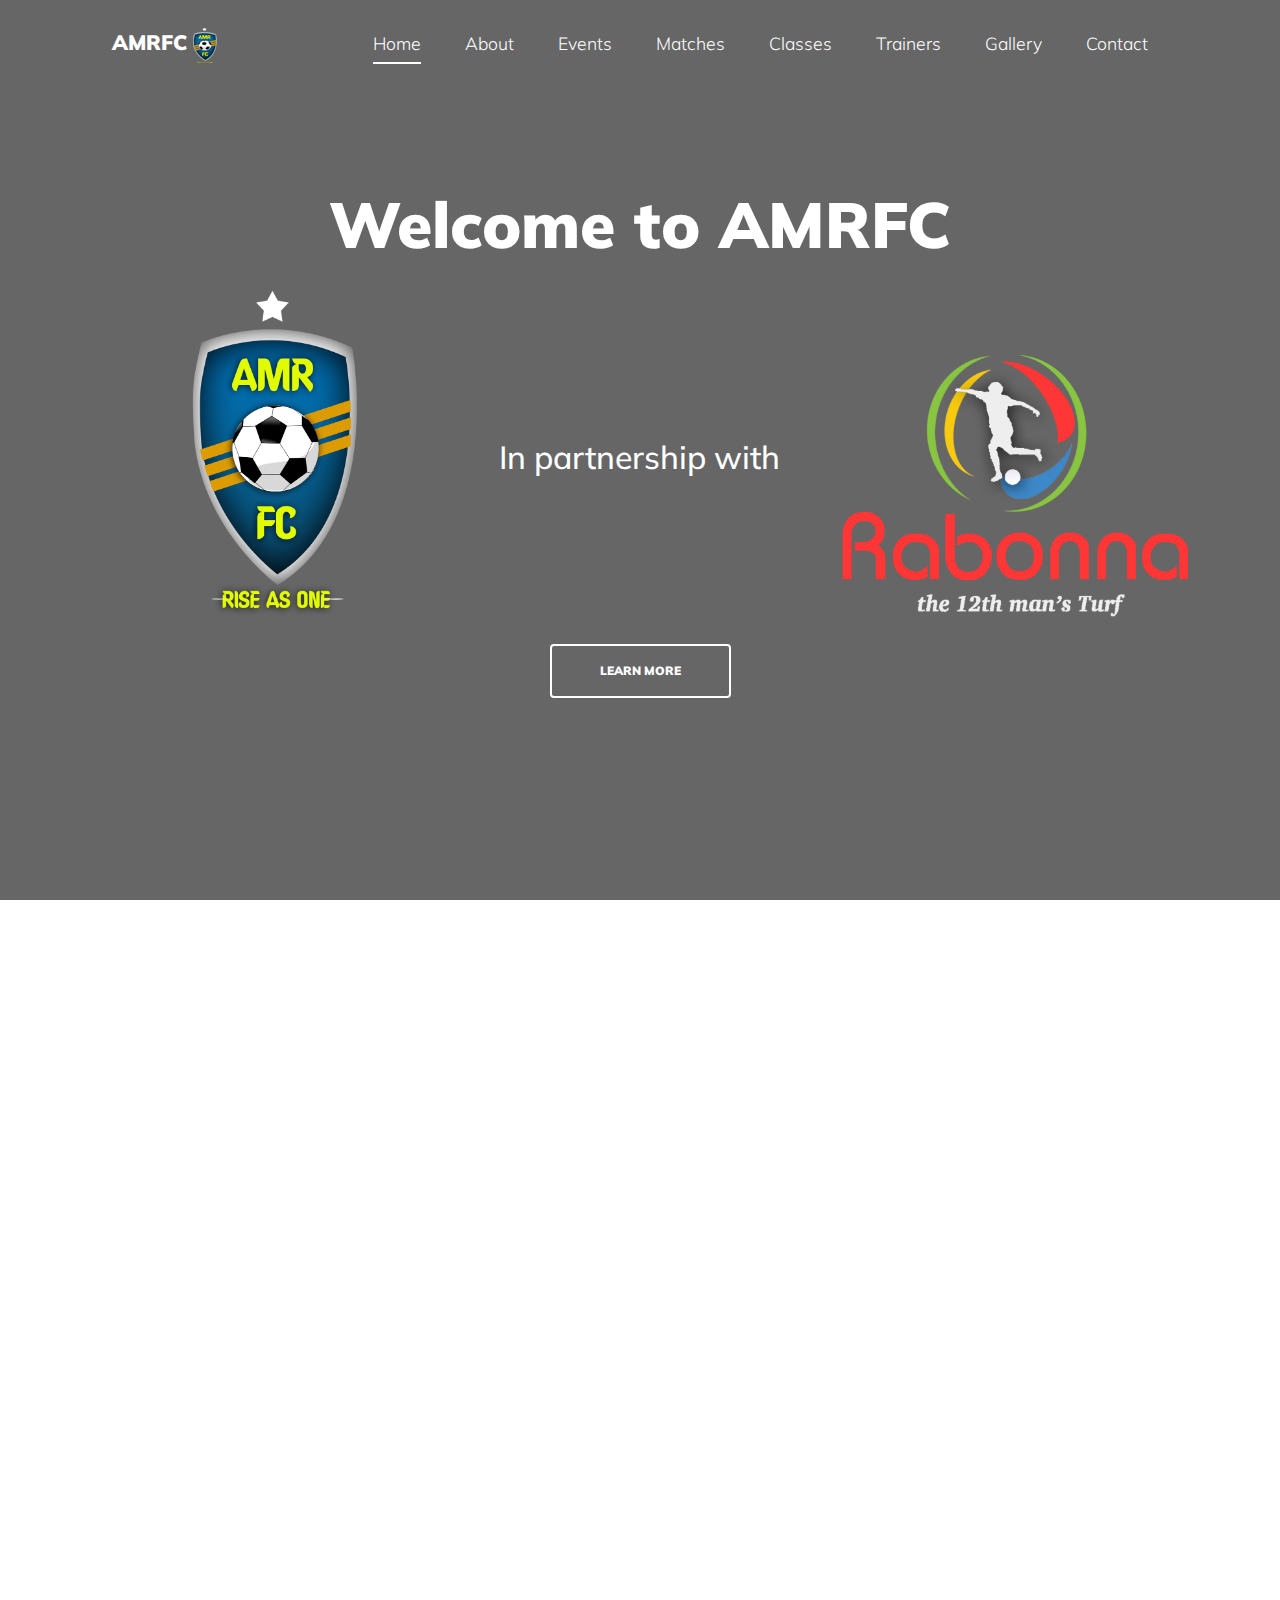
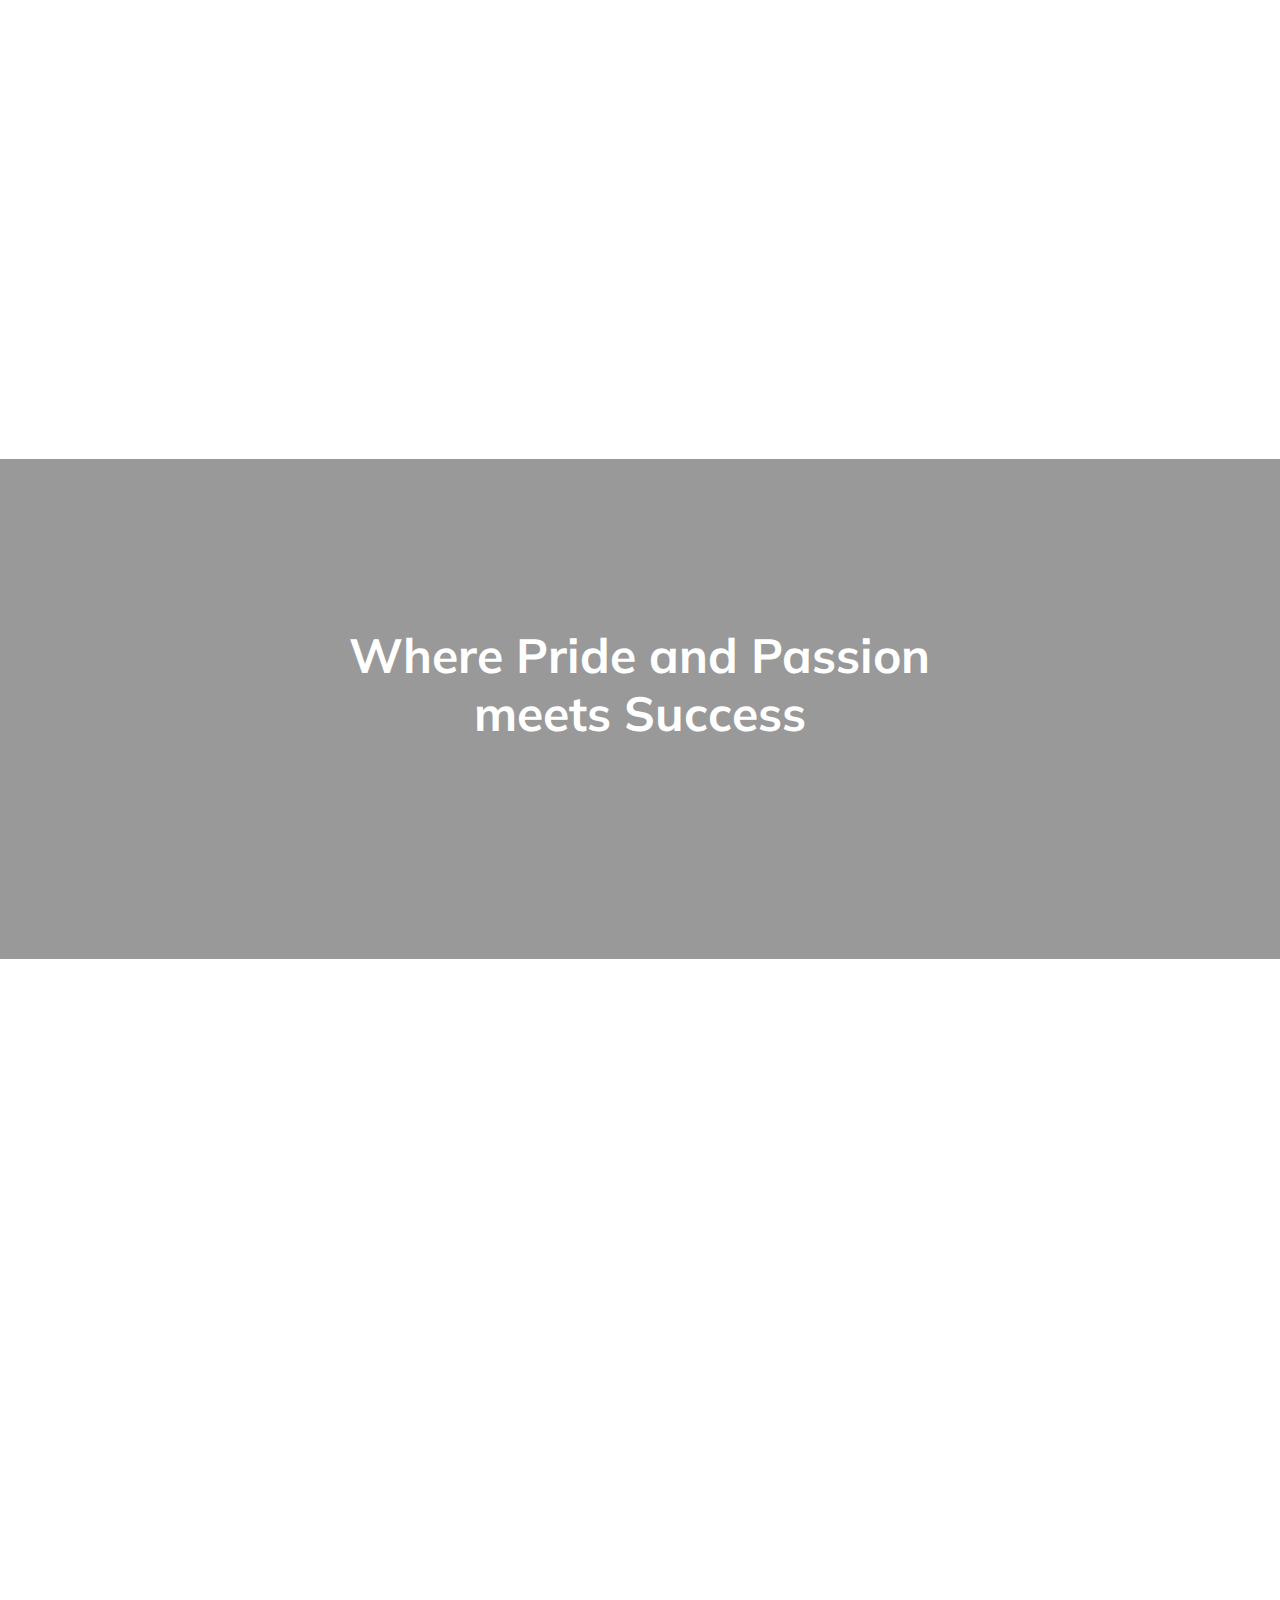
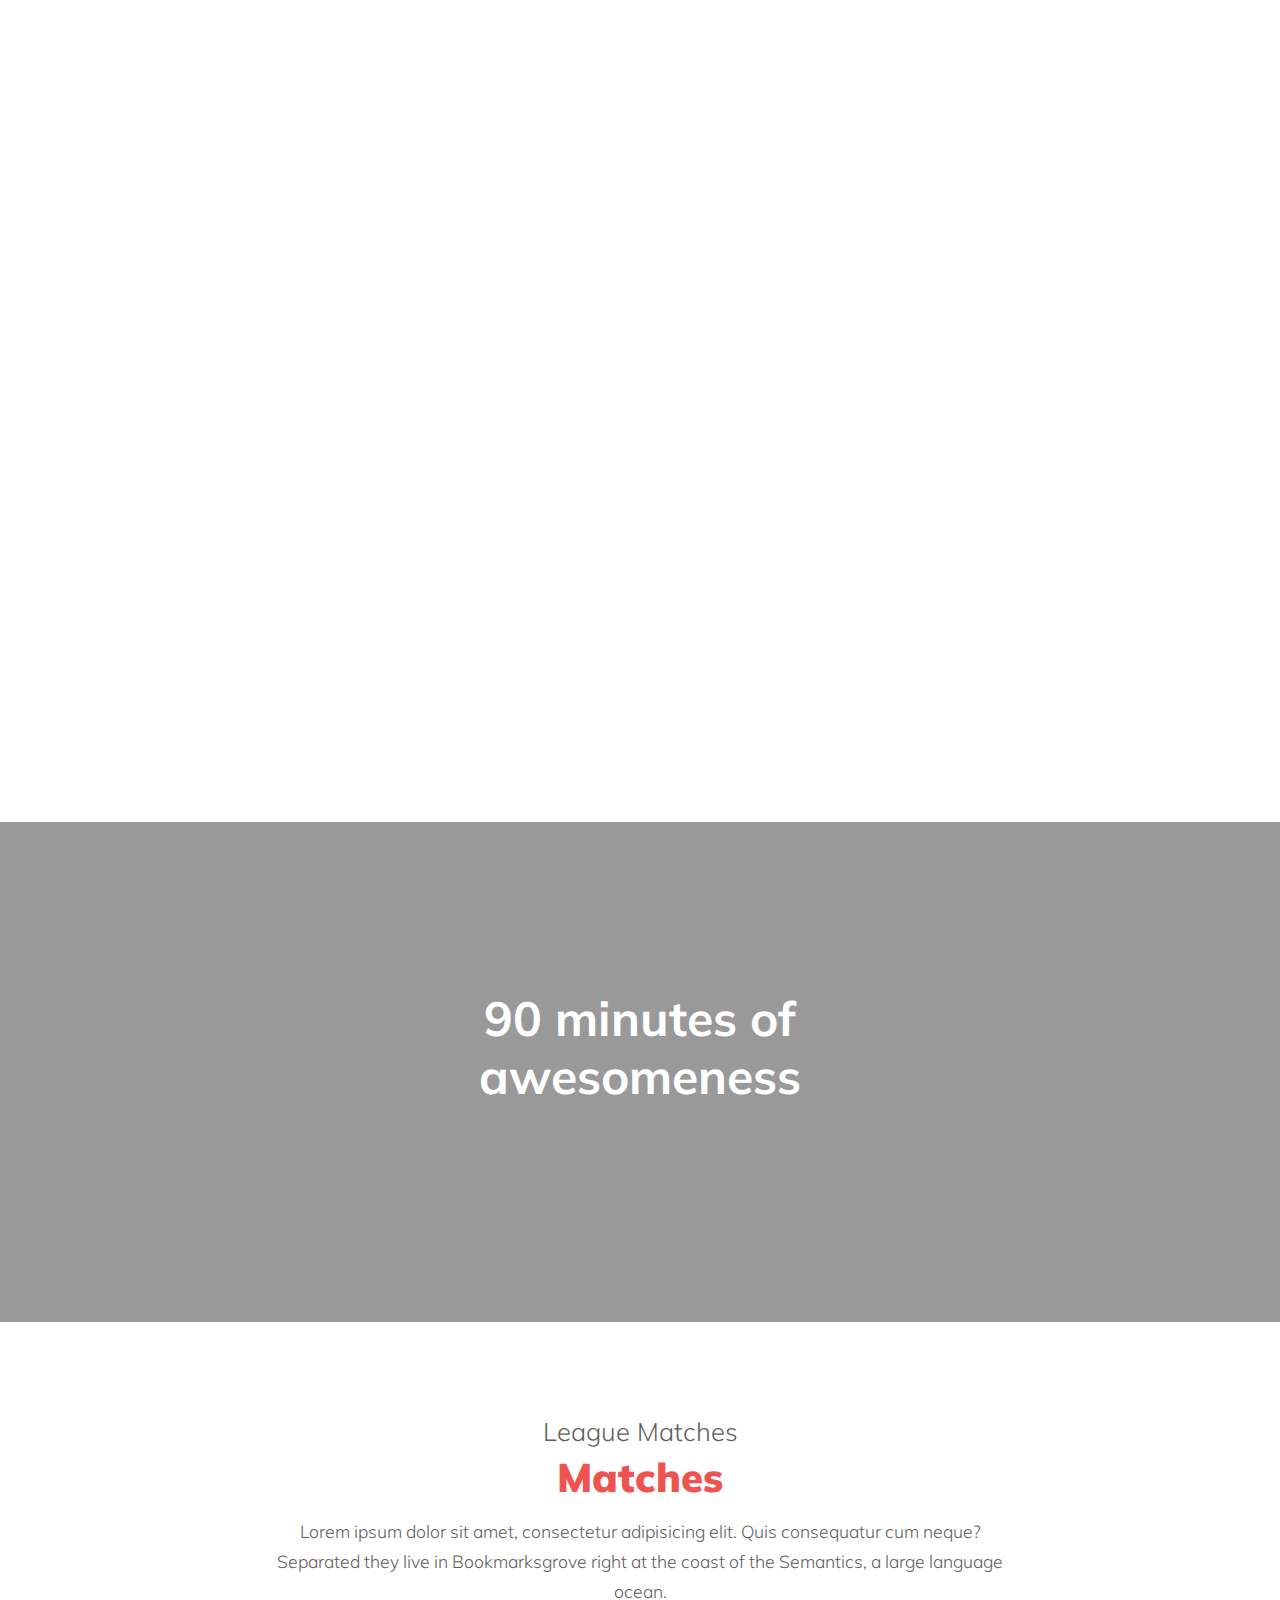
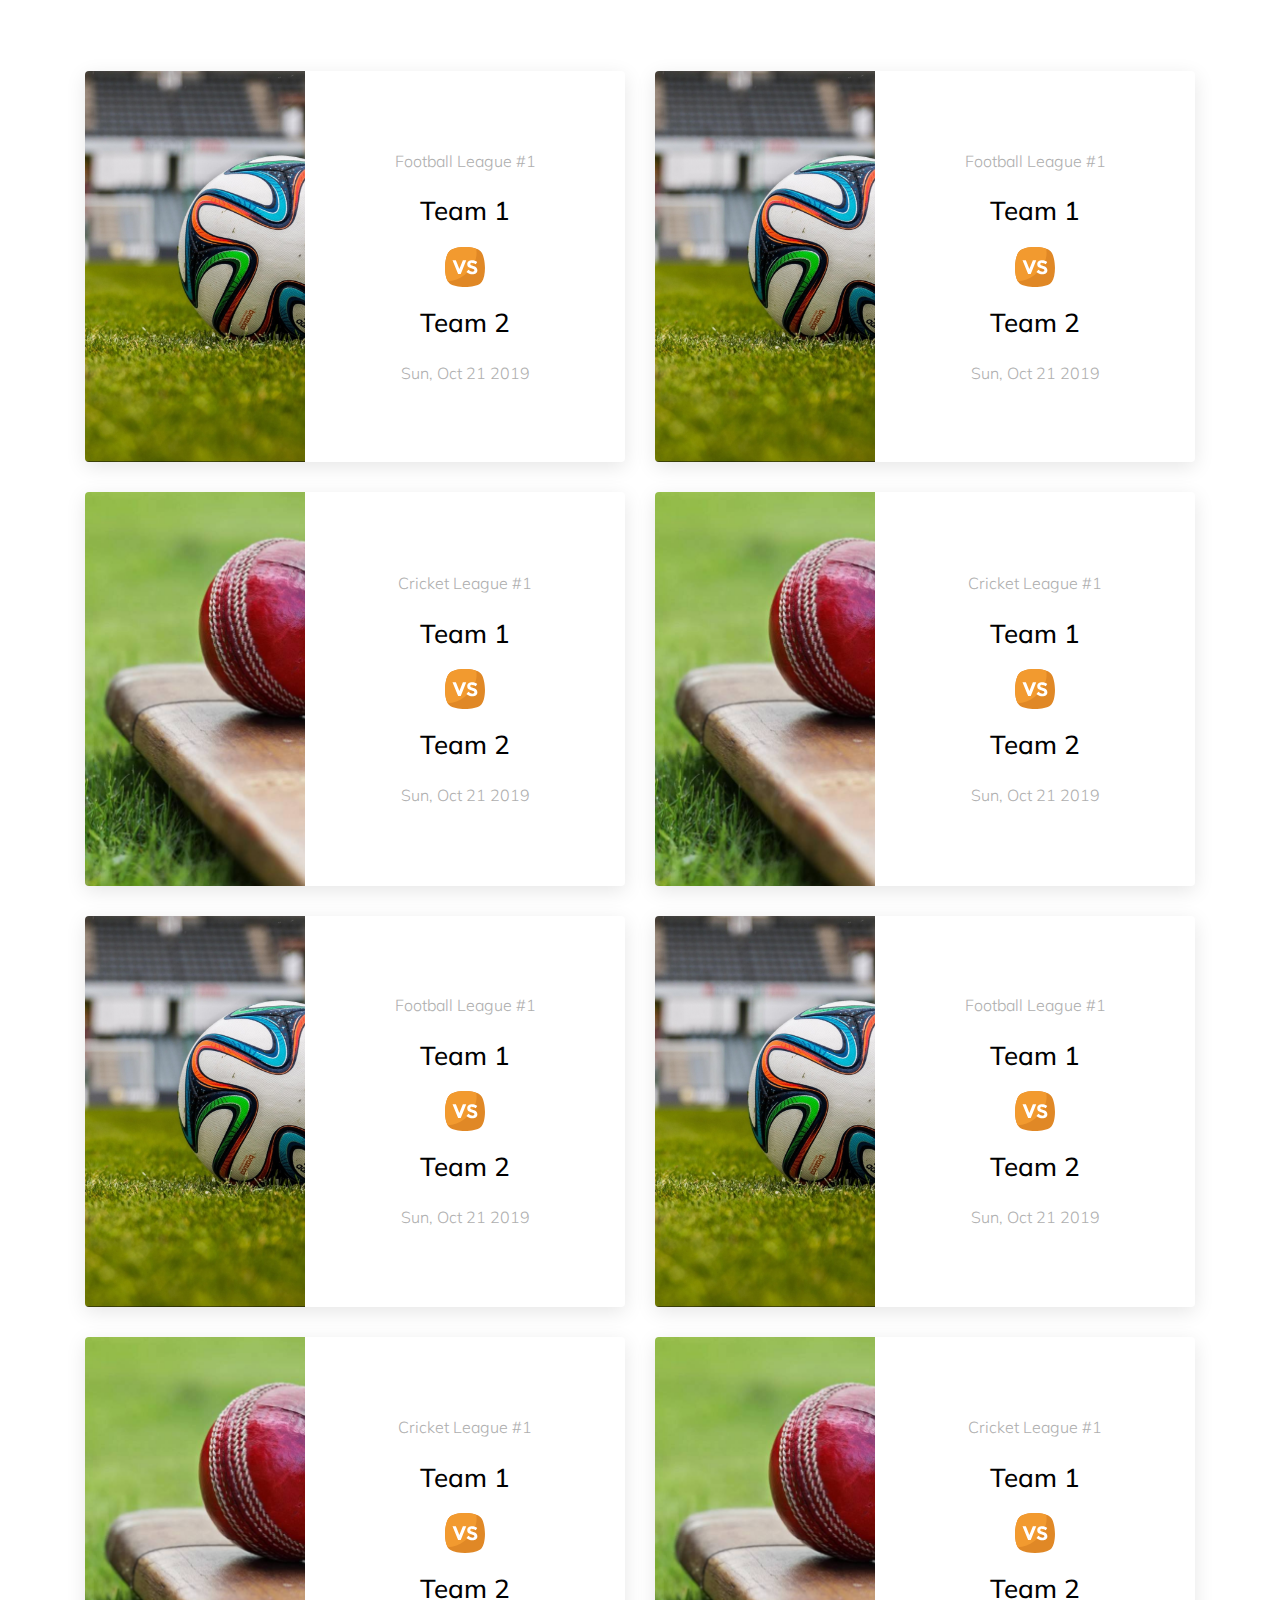
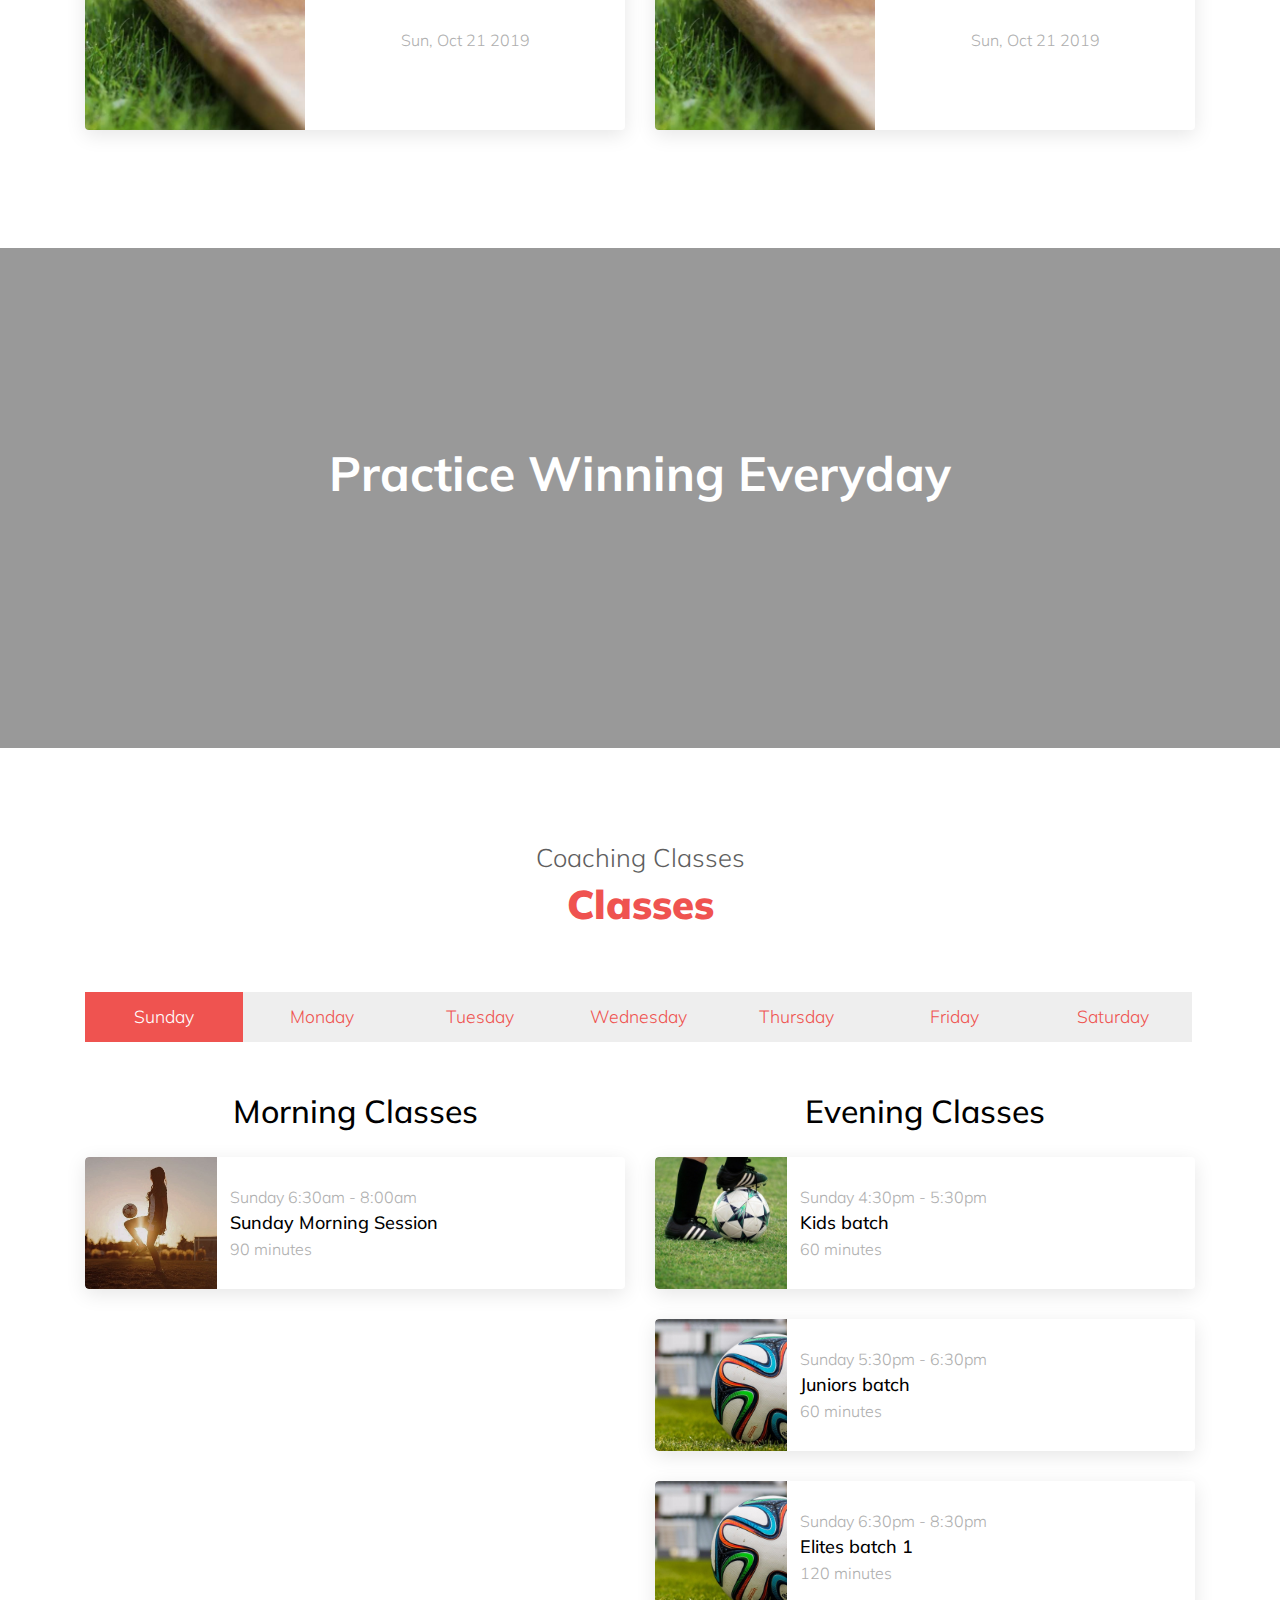
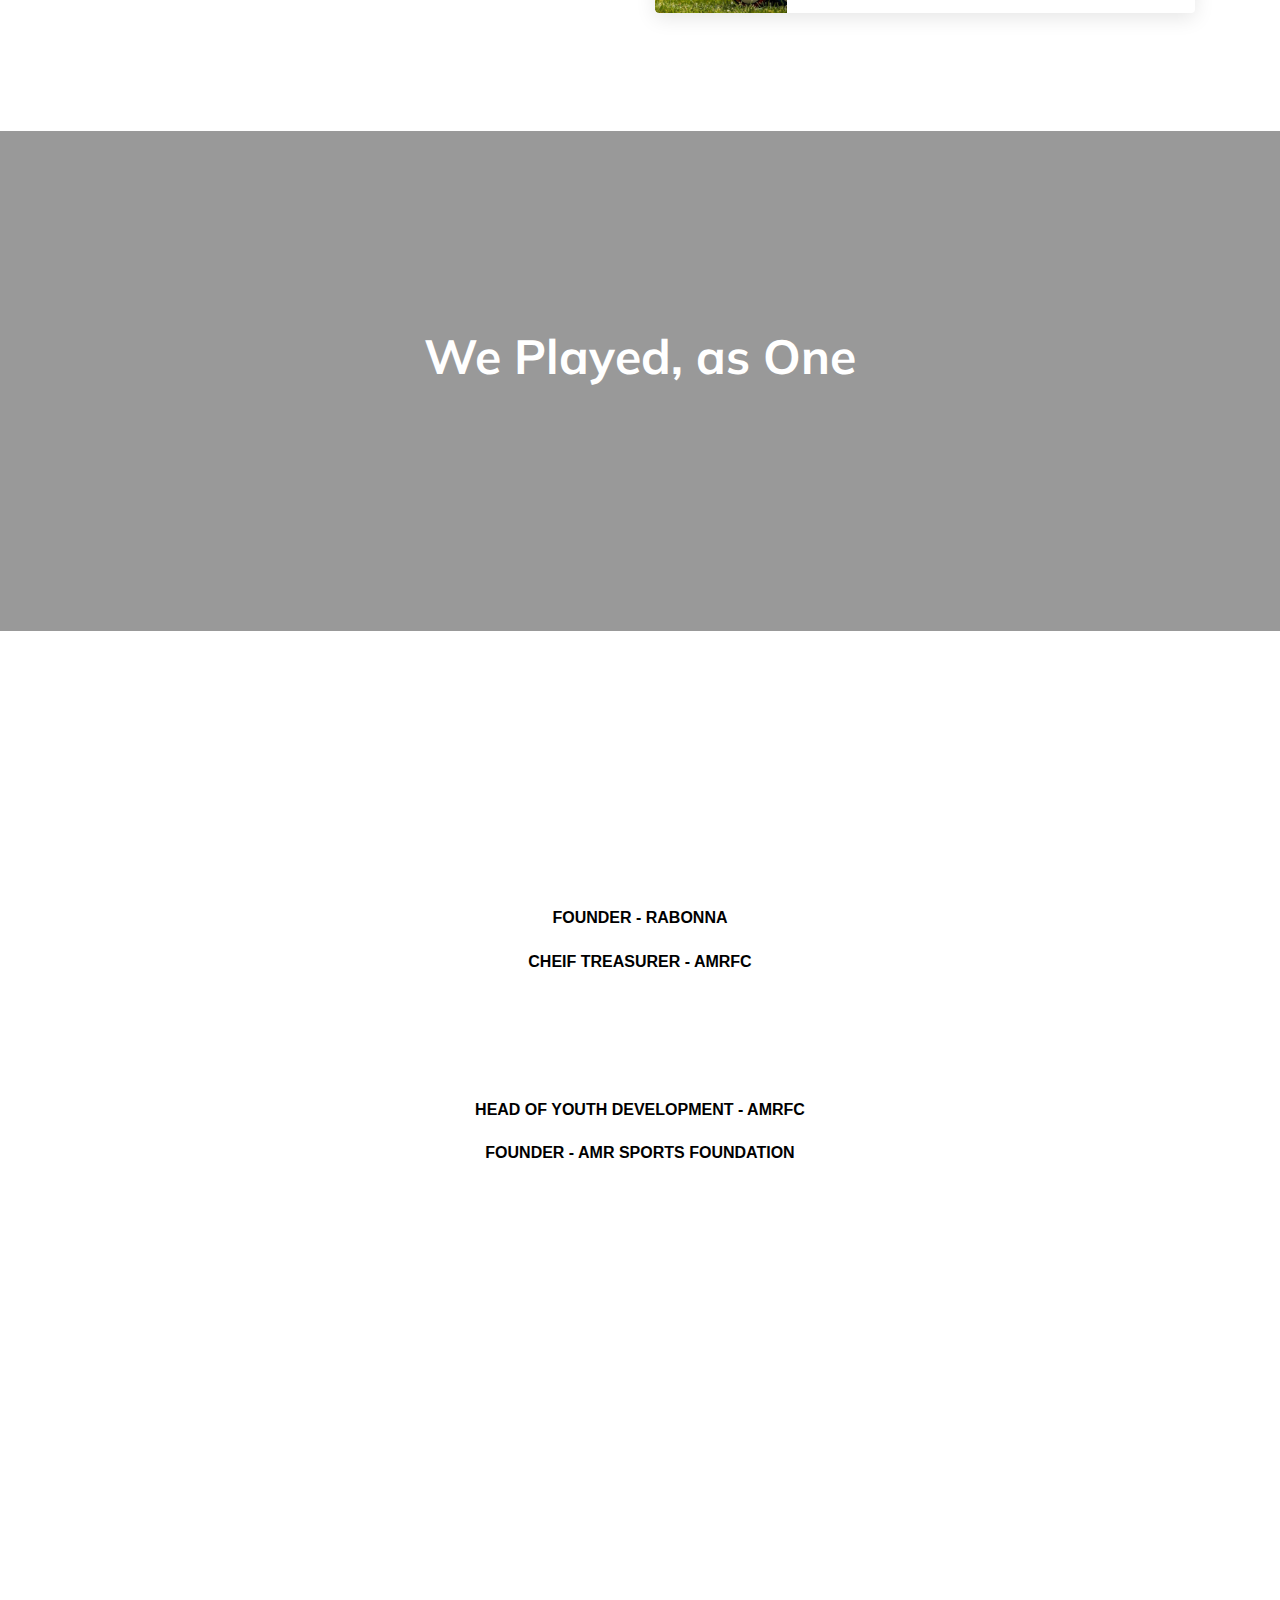
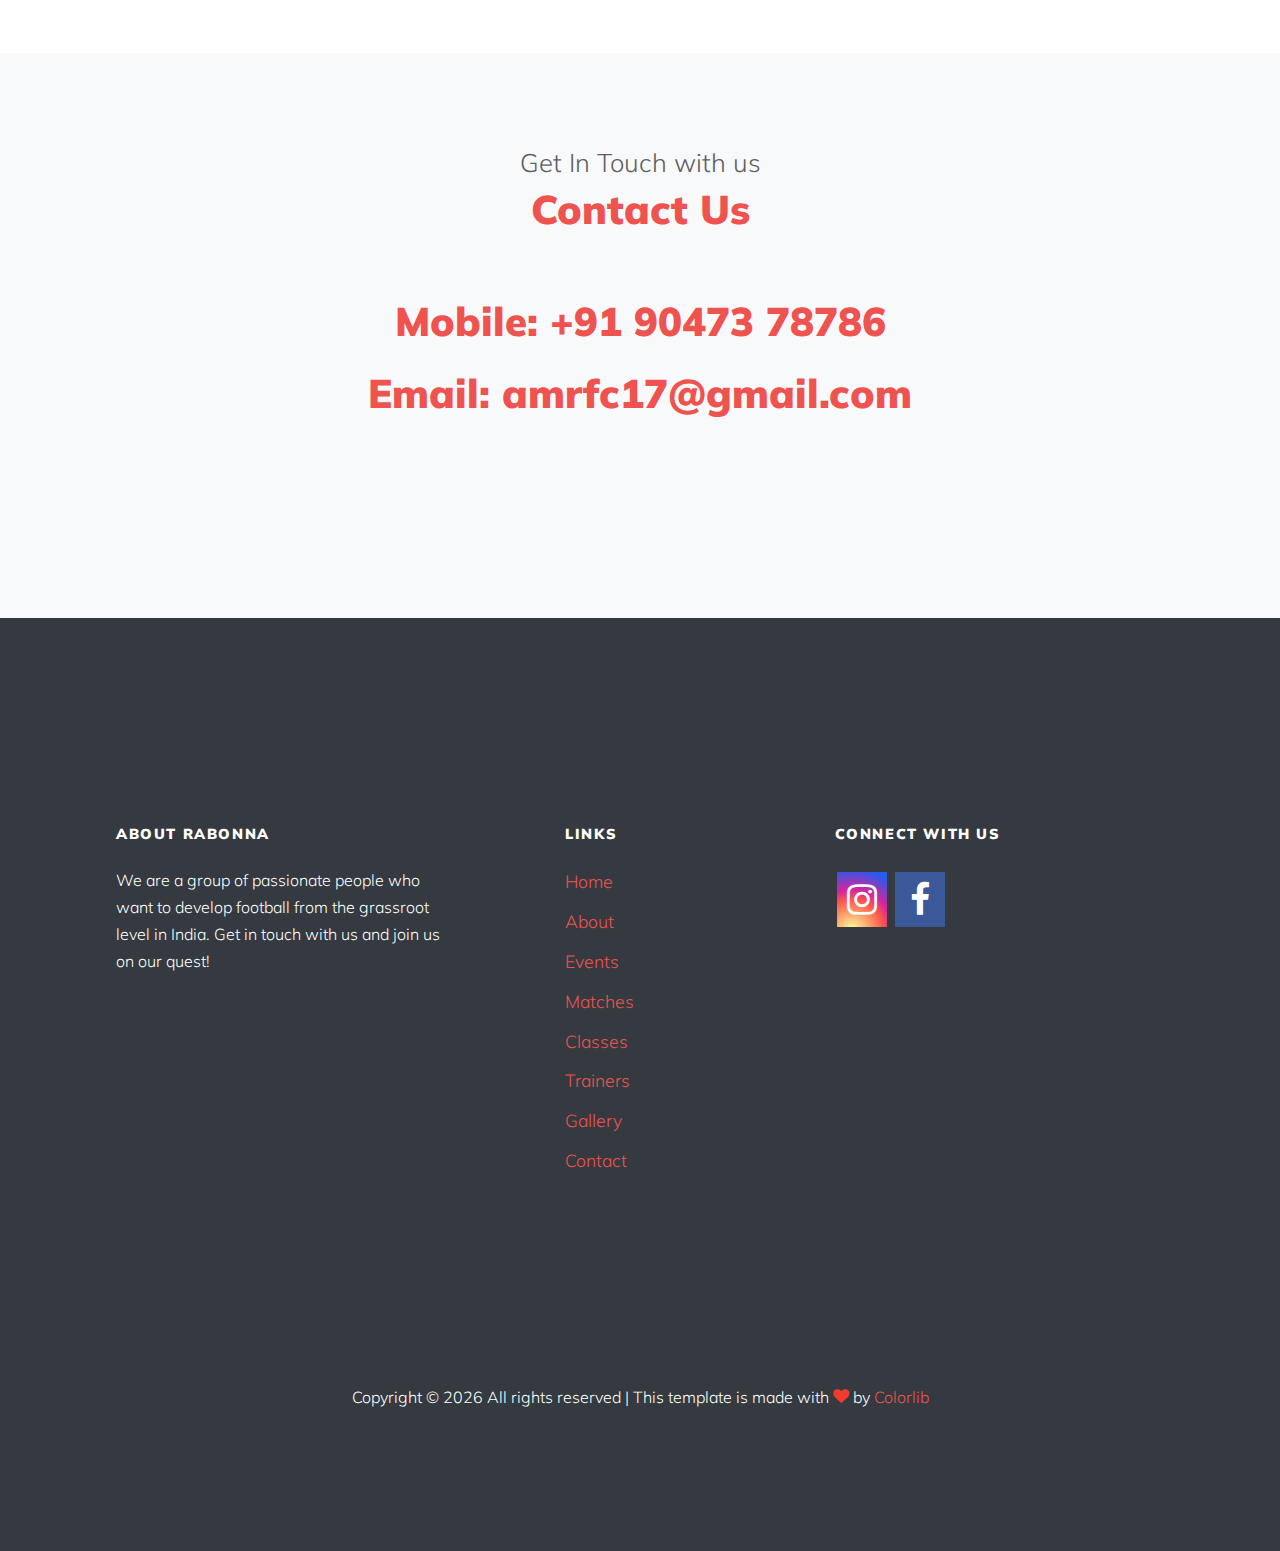
==== commit 6c169519: "Update index.html" ====
--- a/index.html
+++ b/index.html
@@ -945,65 +945,37 @@
         <div class="col-lg-4 mb-4 mb-lg-4 col-md-6 text-center" data-aos="fade-up" data-aos-delay="">
           <div class="person">
             <img src="images/placeholder.jpg" alt="Image" class="img-fluid">
-            <h3>Mrs Lavanya</h3>
-            <p class="position">Managing Director</p>
+            <h3>Mrs Lavanya Murali</h3>
             <p>
               <!-- About -->
             </p>
           </div>
         </div>
-        <div class="col-lg-4 mb-4 mb-lg-4 col-md-6 text-center" data-aos="fade-up" data-aos-delay="100">
+        <div class="column col-lg-4 mb-4 mb-lg-4 col-md-6 text-center">
+          <br>
+          <p style="color:black;font-family: Arial ; font-weight: bold; font-size:medium"class="position">FOUNDER - RABONNA</p>
+          <p style="color:black;font-family: Arial ; font-weight: bold; font-size:medium" class="position">CHEIF TREASURER - AMRFC</p>
+          </div>
+      </div>
+      <div class="row">
+        <div class="col-lg-4 mb-4 mb-lg-0 col-md-6 text-center" data-aos="fade-up" data-aos-delay="300">
           <div class="person">
             <img src="images/placeholder.jpg" alt="Image" class="img-fluid">
-            <h3>Murali Sankar</h3>
-            <p class="position">Technical Director</p>
+            <h3>Mr Murali Sankar</h3>
+           <!-- <p class="position">Marketing Head</p>-->
             <p>
               <!-- About -->
             </p>
           </div>
         </div>
-        <div class="col-lg-4 mb-4 mb-lg-4 col-md-6 text-center" data-aos="fade-up" data-aos-delay="200">
-          <div class="person">
-            <img src="images/placeholder.jpg" alt="Image" class="img-fluid">
-            <h3>Vijay Amarnath</h3>
-            <p class="position">Technical Program Head</p>
-            <p>
-              <!-- About -->
-            </p>
-          </div>
-        </div>
-        <div class="col-lg-4 mb-4 mb-lg-0 col-md-6 text-center" data-aos="fade-up" data-aos-delay="300">
-          <div class="person">
-            <img src="images/placeholder.jpg" alt="Image" class="img-fluid">
-            <h3>Palaniappan Somu</h3>
-            <p class="position">Marketing Head</p>
-            <p>
-              <!-- About -->
-            </p>
-          </div>
-        </div>
-        <div class="col-lg-4 mb-4 mb-lg-0 col-md-6 text-center" data-aos="fade-up" data-aos-delay="300">
-          <div class="person">
-            <img src="images/placeholder.jpg" alt="Image" class="img-fluid">
-            <h3>Surya Sankar</h3>
-            <p class="position">Event Organiser</p>
-            <p>
-              <!-- About -->
-            </p>
-          </div>
-        </div>
-        <div class="col-lg-4 mb-4 mb-lg-0 col-md-6 text-center" data-aos="fade-up" data-aos-delay="300">
-          <div class="person">
-            <img src="images/placeholder.jpg" alt="Image" class="img-fluid">
-            <h3>Shiva Sankar</h3>
-            <p class="position">Turf / Academy Manager</p>
-            <p>
-              <!-- About -->
-            </p>
-          </div>
-        </div>
-
-      </div>
+        <div class="column col-lg-4 mb-4 mb-lg-4 col-md-6 text-center">
+          <br>
+          <p style="color:black;font-family: Arial ; font-weight: bold; font-size:medium" class="position">HEAD OF YOUTH DEVELOPMENT - AMRFC</p>
+          <p style="color:black; font-family: Arial ; font-weight: bold; font-size:medium" class="position">FOUNDER - AMR SPORTS FOUNDATION</p>
+          </div>
+      </div>
+    </div>
+      
     </div>
   </div>
   <!-- End Trainers Section -->
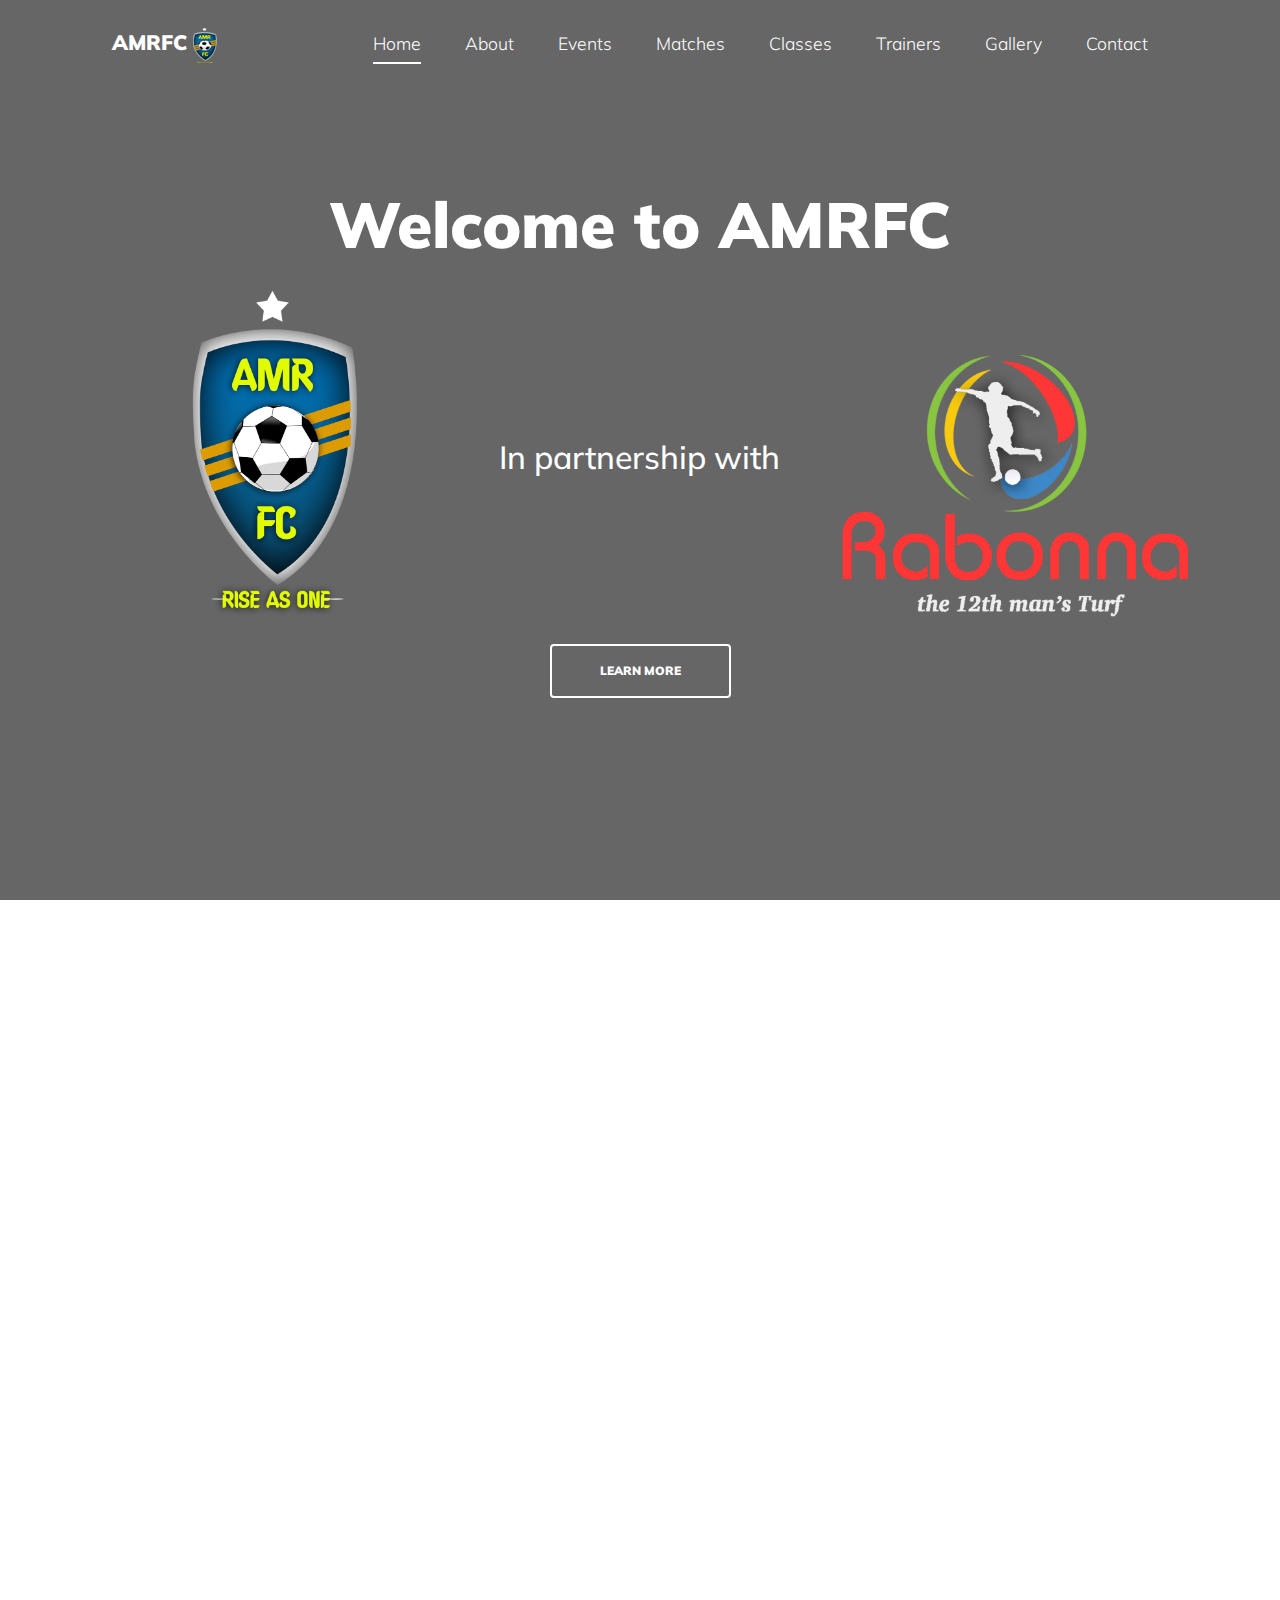
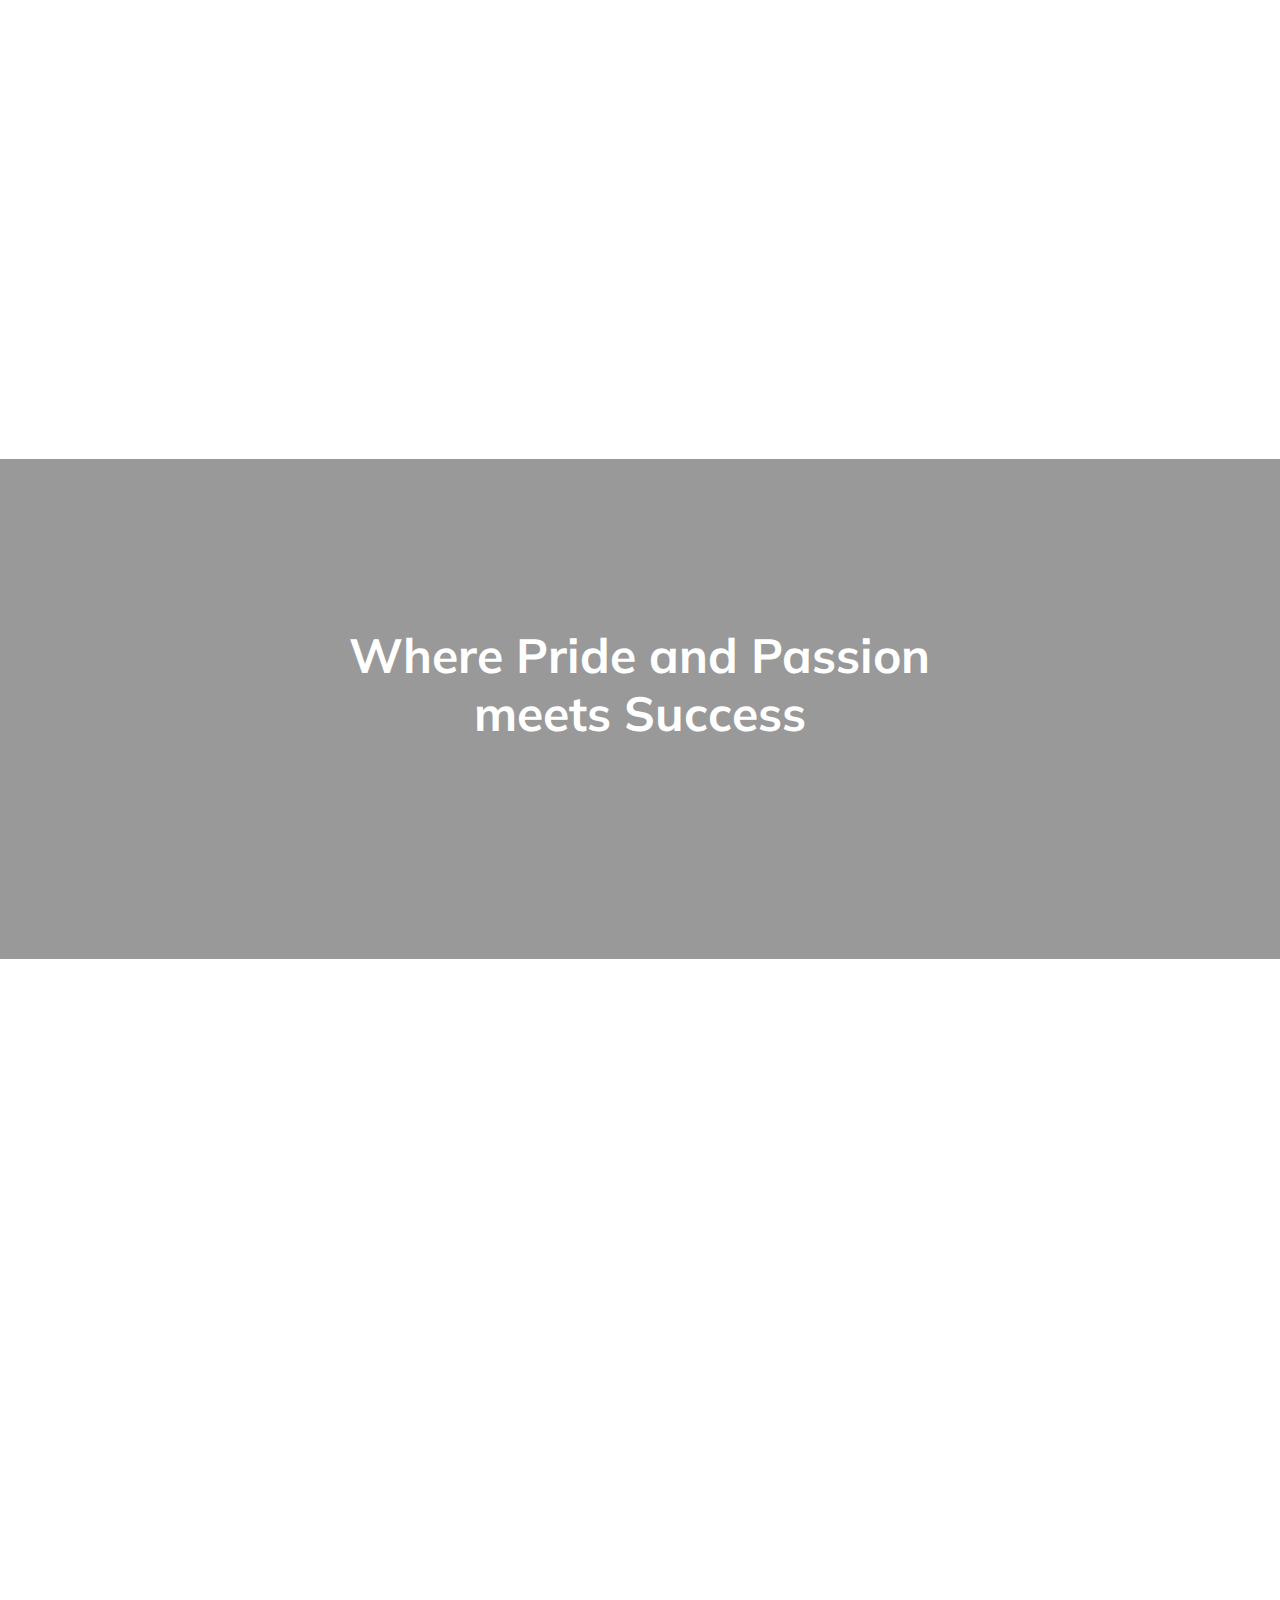
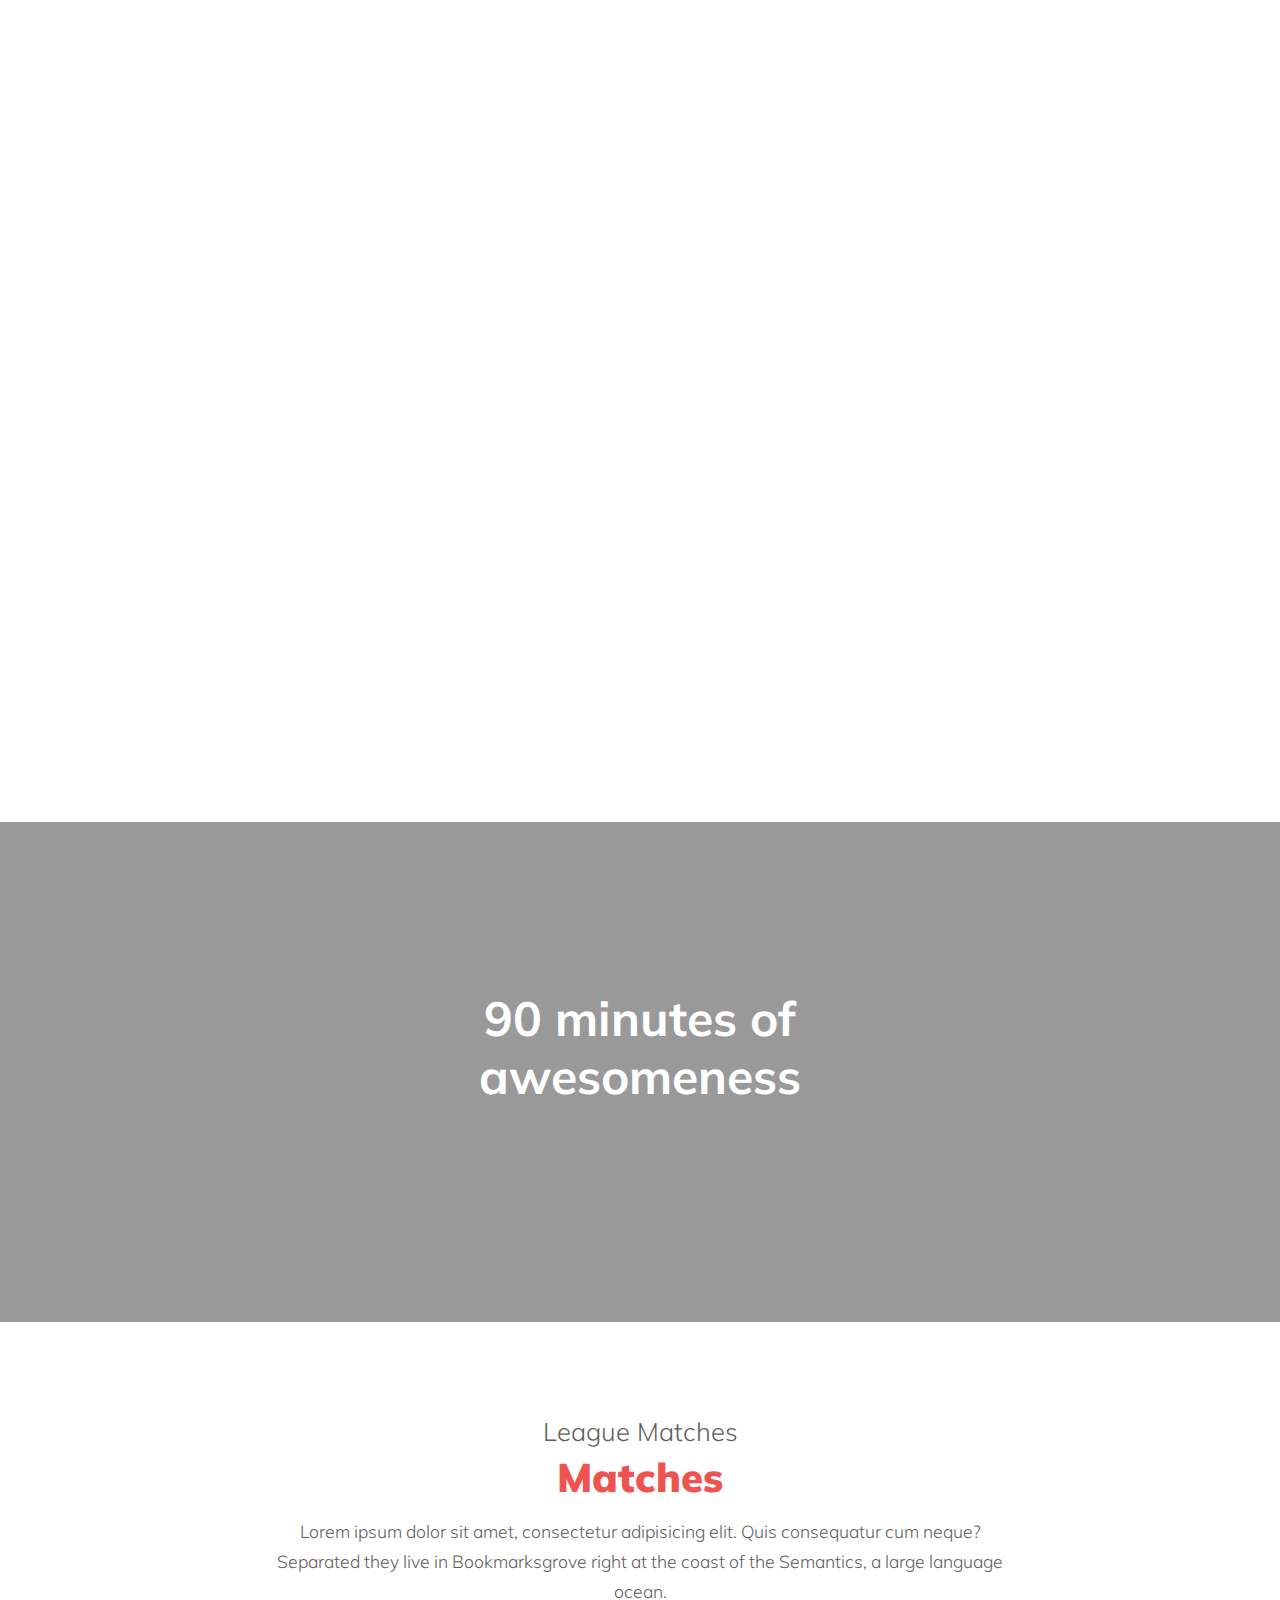
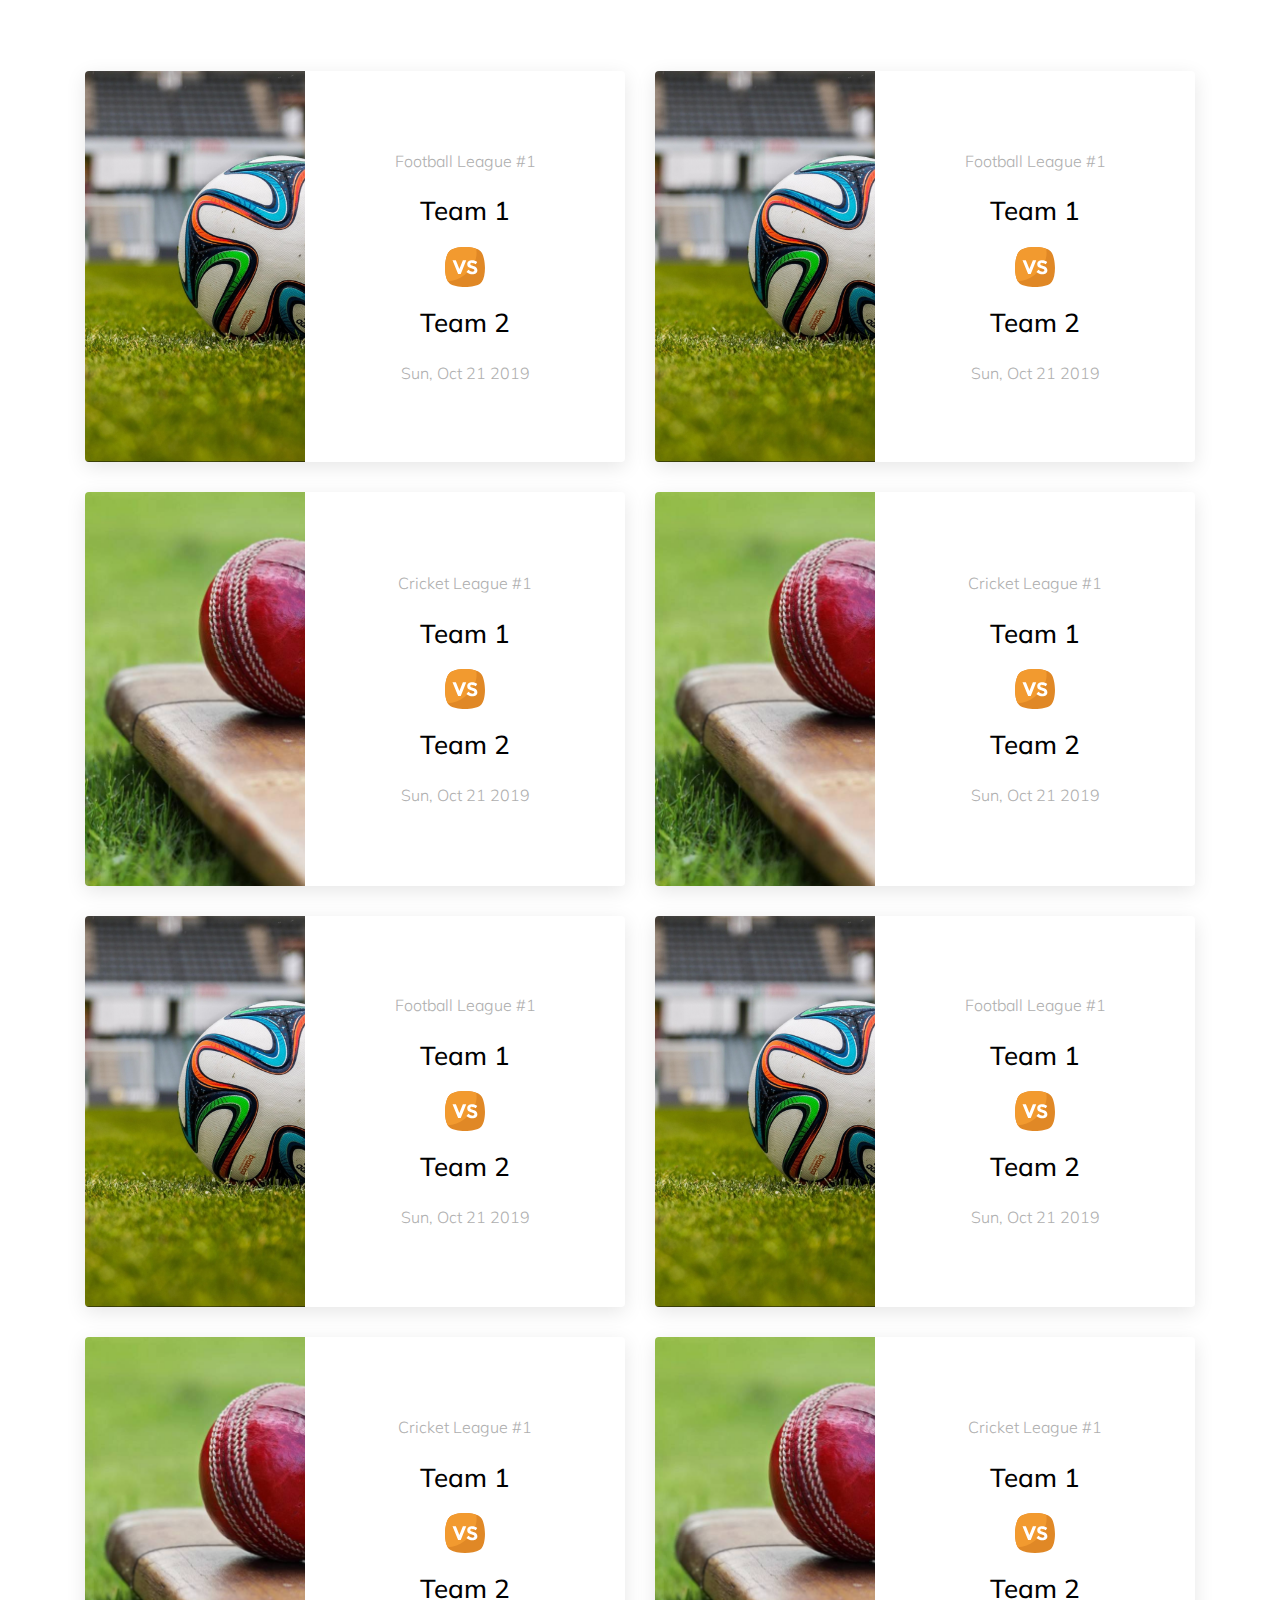
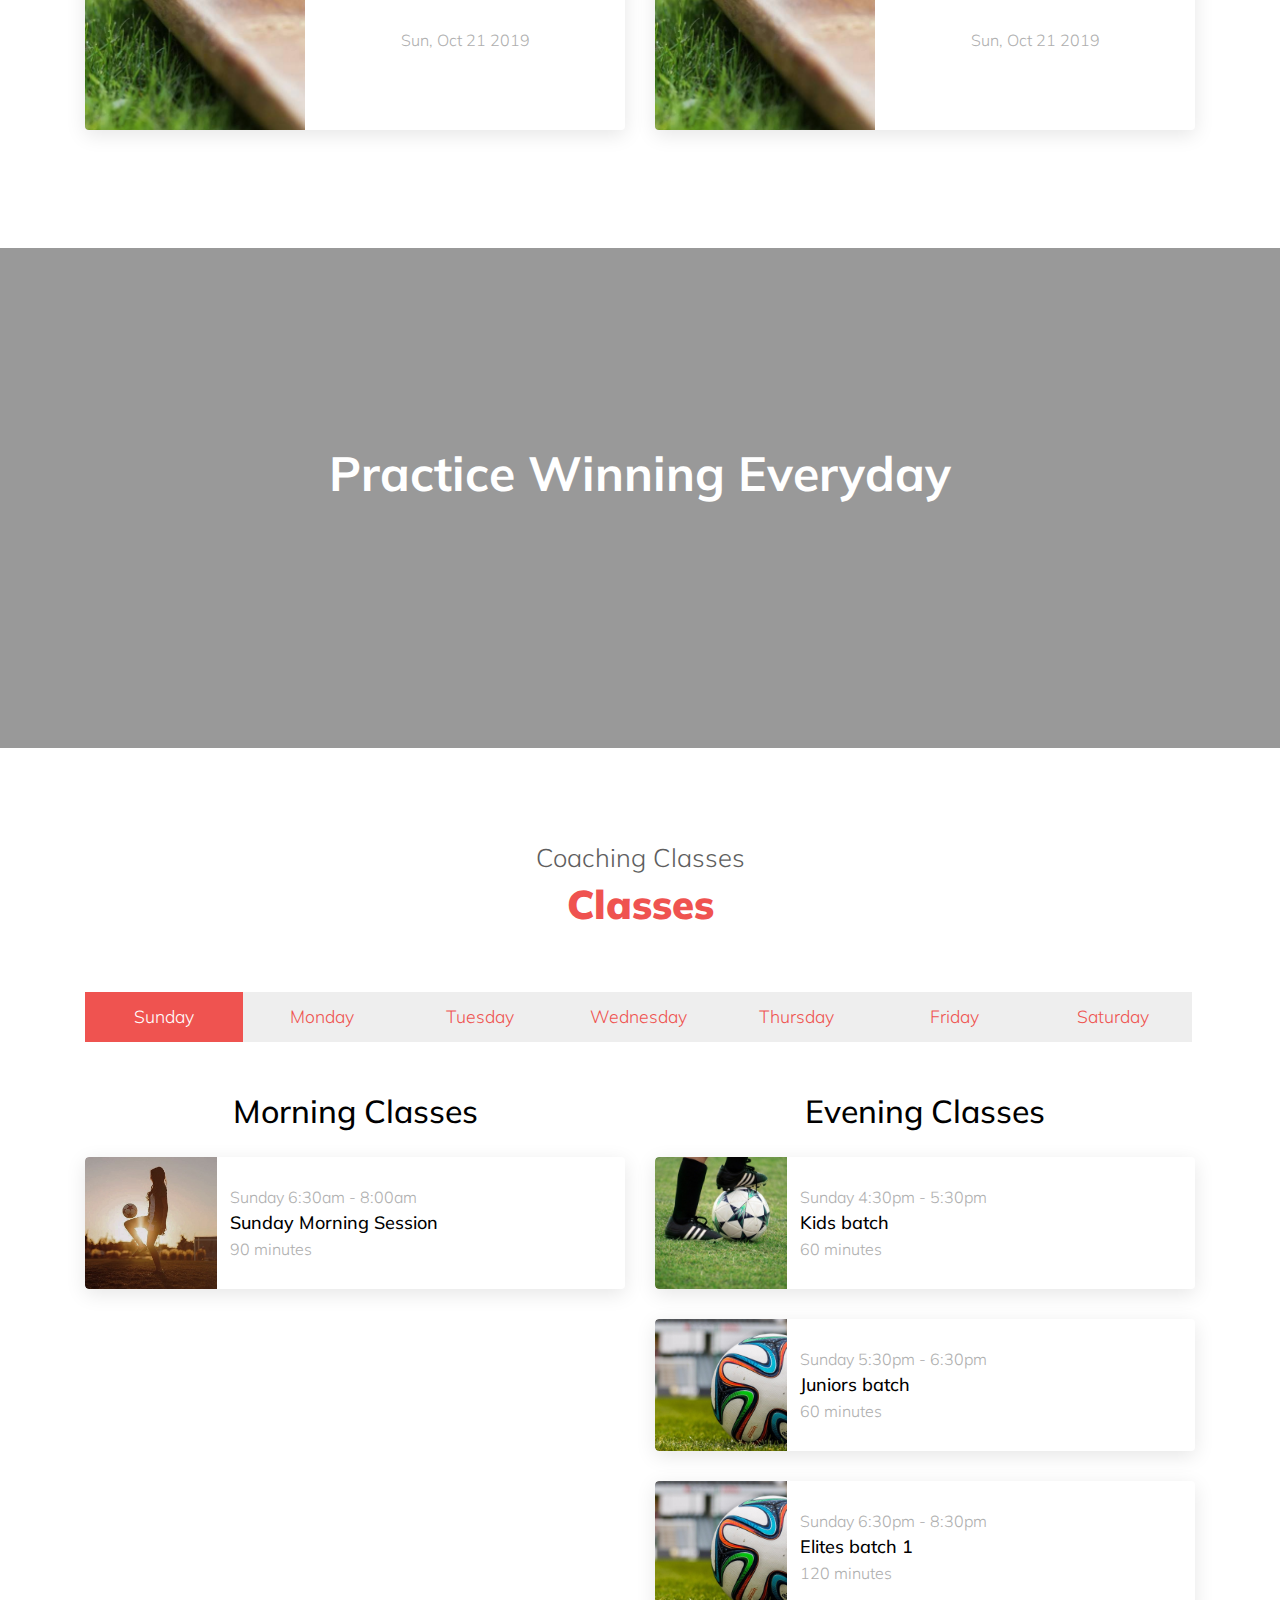
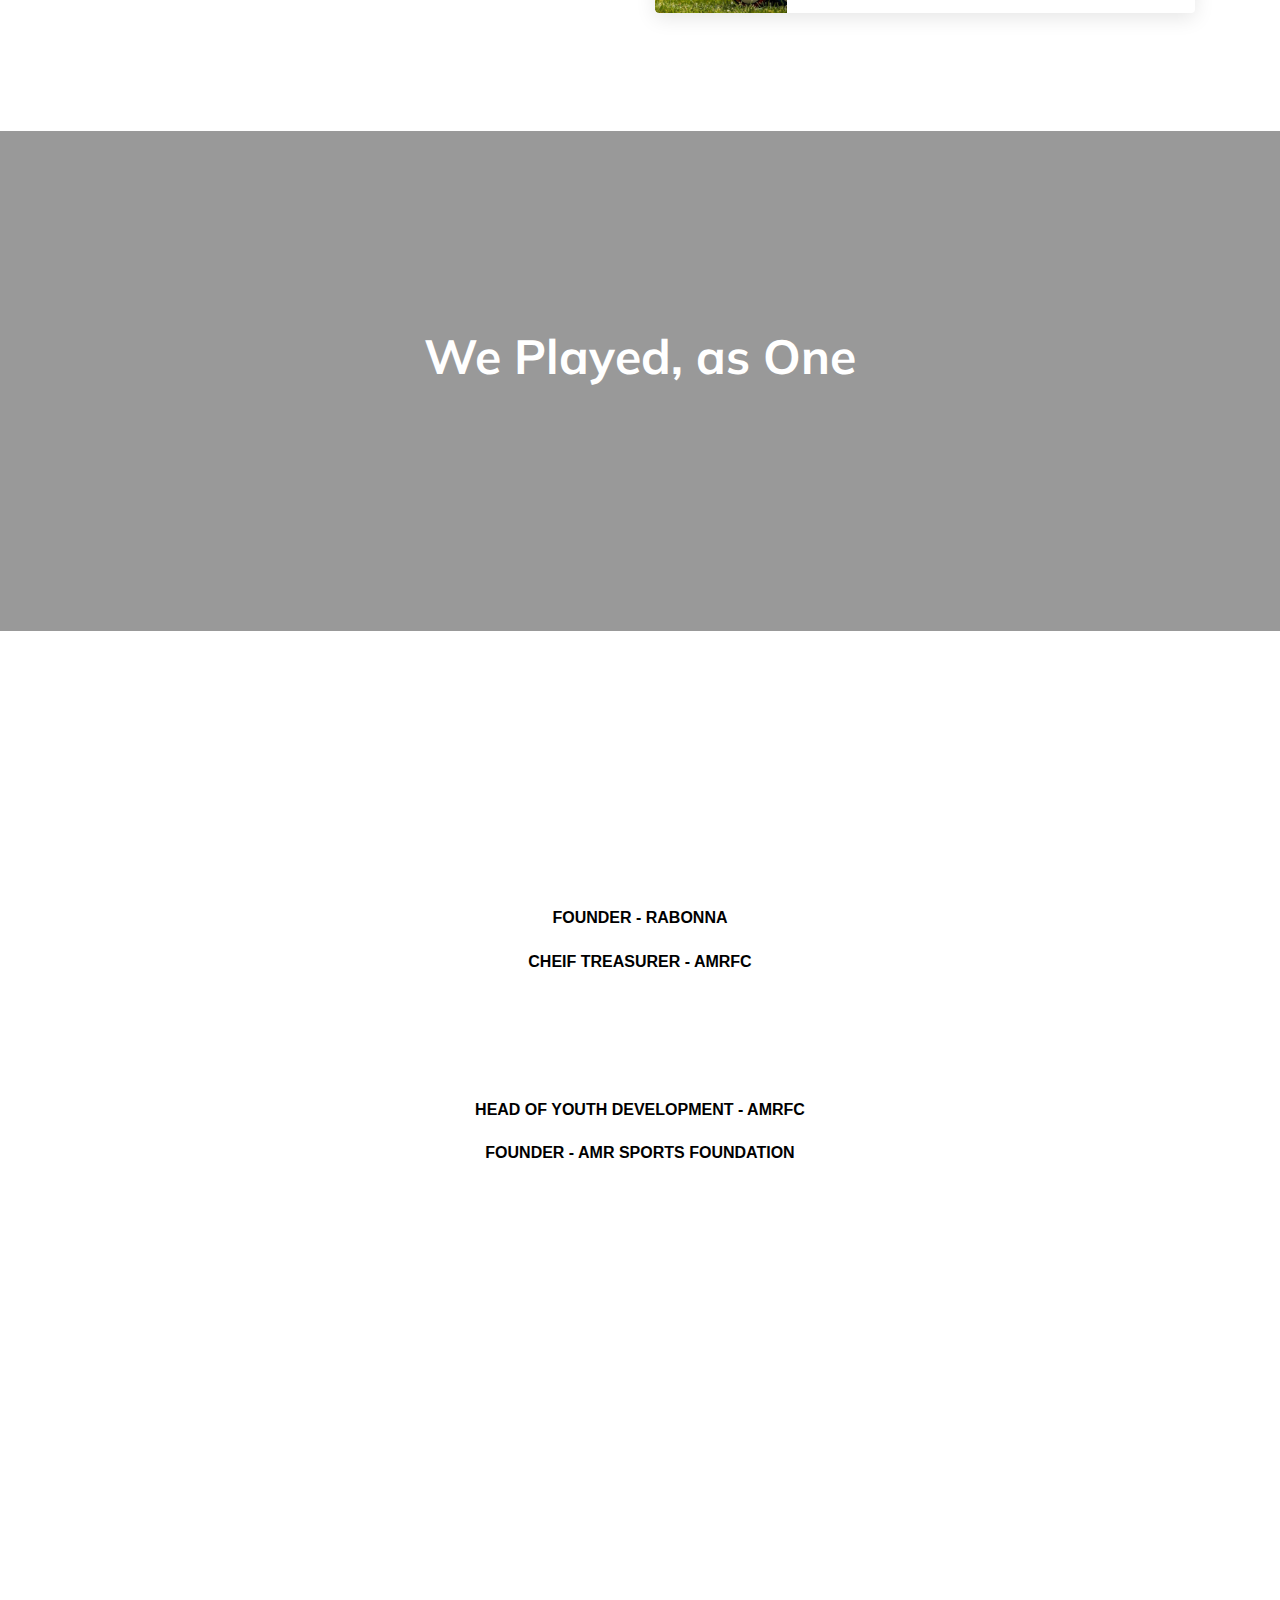
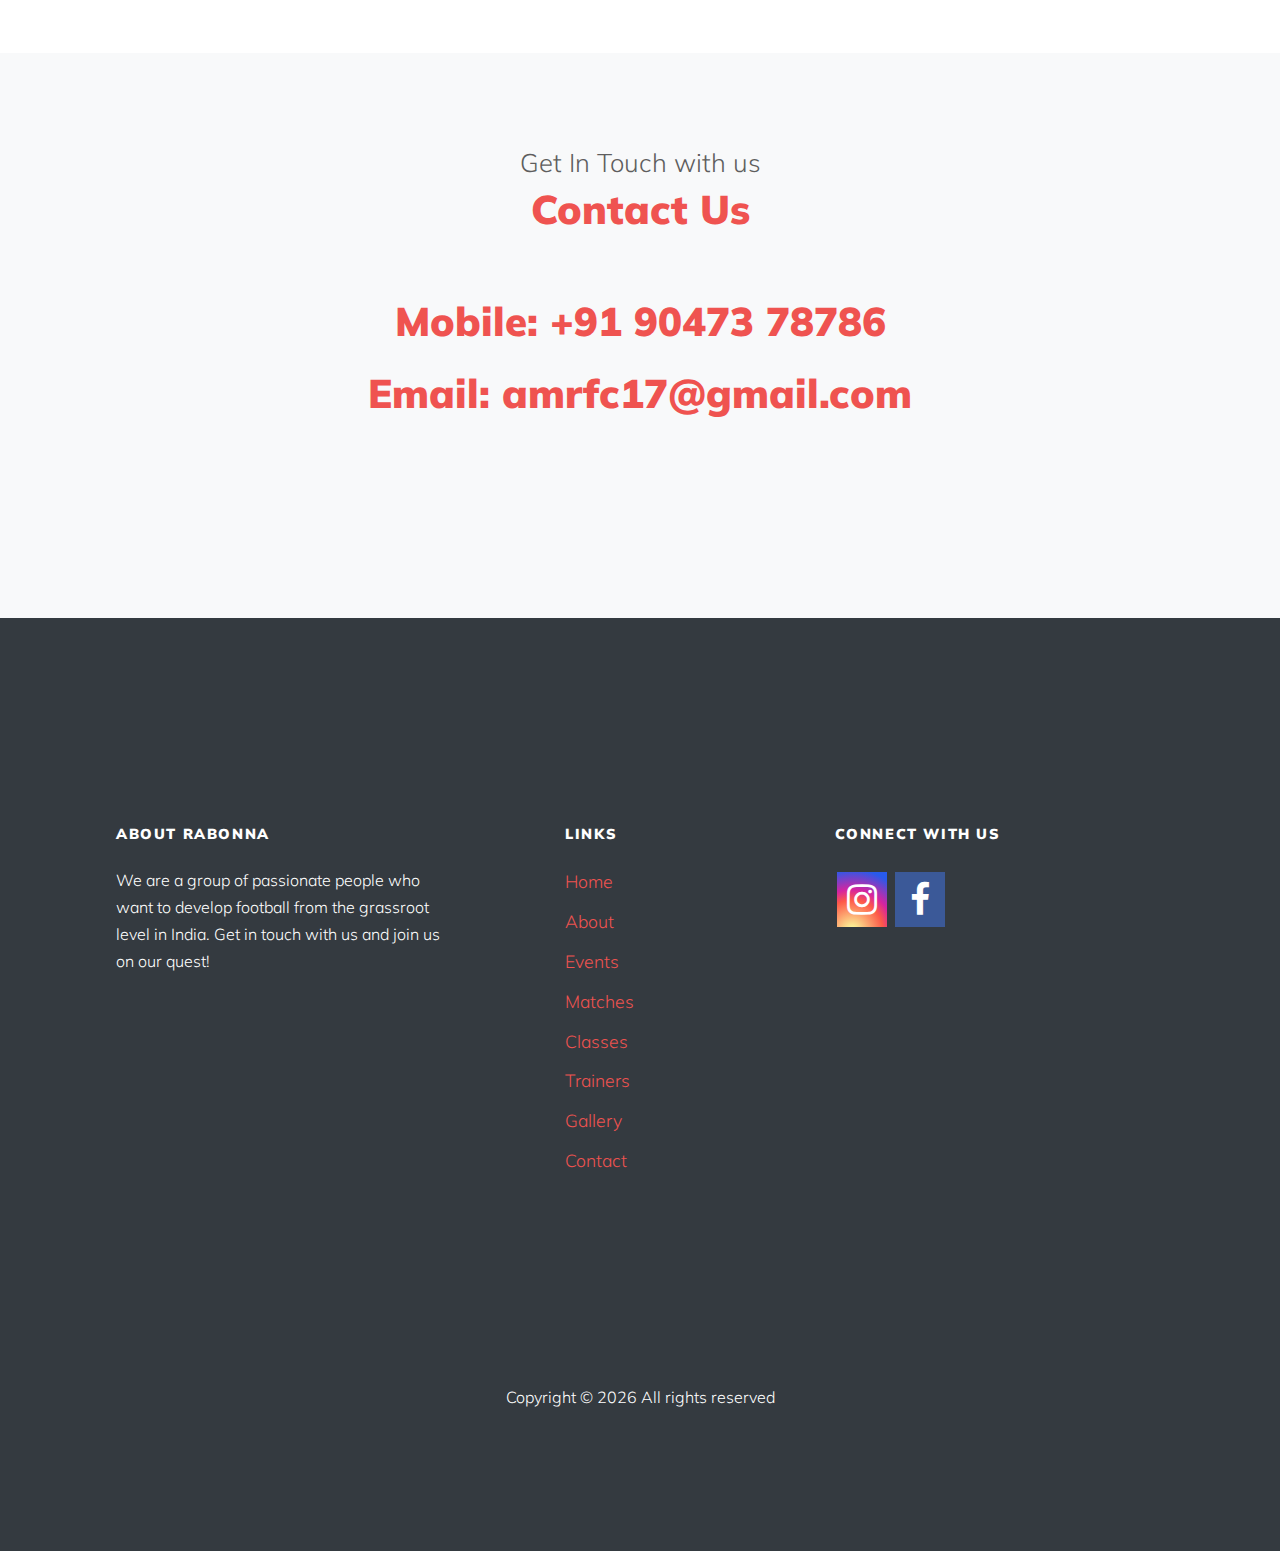
==== commit 92e4c248: "Update index.html" ====
--- a/index.html
+++ b/index.html
@@ -1215,9 +1215,7 @@
               </script>
               <script>
                 document.write(new Date().getFullYear());
-              </script> All rights reserved | This template is made with
-              <i class="icon-heart text-danger" aria-hidden="true"></i> by <a href="https://colorlib.com"
-                target="_blank">Colorlib</a>
+              </script> All rights reserved
               <!-- Link back to Colorlib can't be removed. Template is licensed under CC BY 3.0. -->
             </p>
           </div>
